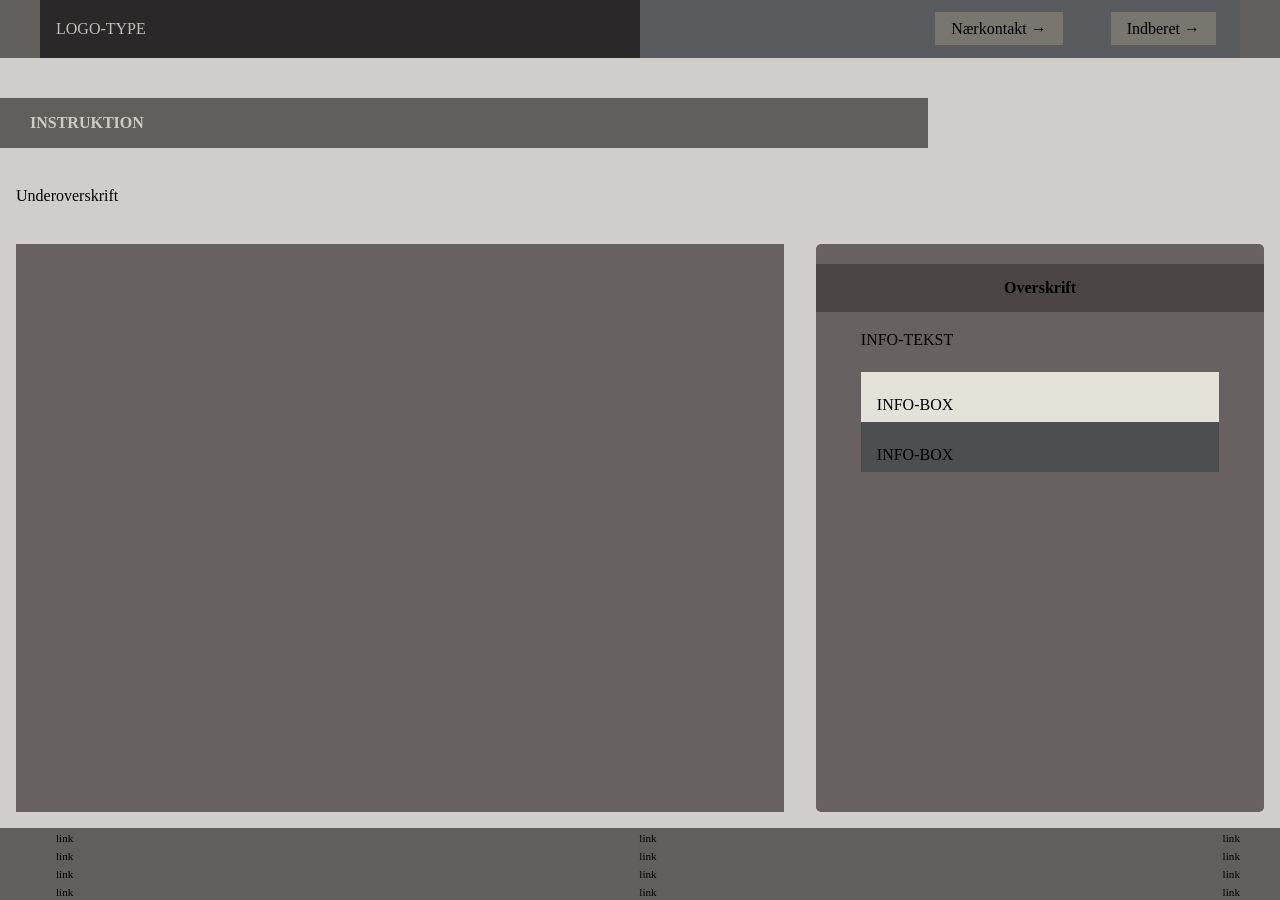
==== instruction.html @ 982ef35c "Initialize project" ====
<!DOCTYPE html>
<html lang="da">

<head>
  <meta charset="UTF-8">
  <meta name="viewport" content="width=device-width, initial-scale=1.0">
  <link rel="stylesheet" href="css/custom.css">
  <link rel="stylesheet" href="css/fonts.css">
  <link rel="stylesheet" href="css/general.css">
  <link rel="stylesheet" href="css/layout.css">
  <link rel="stylesheet" href="css/burger.css">
  <link rel="stylesheet" href="css/cards.css">
  <link rel="stylesheet" href="css/infographic.css">
  <link rel="icon" type="image/png" href="img/fav.png">
  <title>Emergency Site</title>
</head>

<body id="instruction">
  <header>
    <nav>
      <div id="logotype-wrapper" class="logo">
        <a href="index.html"> LOGO-TYPE </a>
      </div>
      <ul class="menu">
        <li><a class="menuItem" href="instruction.html">Nærkontakt </a></li>
        <li><a class="menuItem" href="register.html">Indberet</a></li>
      </ul>
      <button class="burger">
        <span class="line"></span>
        <span class="line"></span>
        <span class="line"></span>
      </button>
    </nav>
  </header>

  <main>
    <h1>INSTRUKTION</h1>
    <p>Underoverskrift</p>
    <section class="info-graphic"></section>
    <section class="info-text">
      <h2>Overskrift</h2>
      <article>
        <p class="placeholder">INFO-TEKST</p>
      </article>
      <aside id="efficiency" class="info-box">INFO-BOX</aside>
      <aside id="requirement" class="info-box">INFO-BOX</aside>
    </section>
  </main>

  <footer>
    <nav>
      <ul>
        <li><a href="#">link</a></li>
        <li><a href="#">link</a></li>
        <li><a href="#">link</a></li>
        <li><a href="#">link</a></li>
      </ul>
      <ul>
        <li><a href="#">link</a></li>
        <li><a href="#">link</a></li>
        <li><a href="#">link</a></li>
        <li><a href="#">link</a></li>
      </ul>
      <ul>
        <li><a href="#">link</a></li>
        <li><a href="#">link</a></li>
        <li><a href="#">link</a></li>
        <li><a href="#">link</a></li>
      </ul>
    </nav>
  </footer>
</body>

</html>
---- css/custom.css ----
:root {
  /* Background color */
  --color-bg: #cfceca;

  /* Header background color */
  --color-head-bg: #625e5c;

  /* Logotype */
  --color-logotype-bg: #2a2828;
  --color-text-logotype: #c1bfb8;
  --font-logotype-size: 1rem;

  /* Global menu */
  --color-menu-bg: #5a5b5e;
  /* Links */
  --color-link-bg: #78766e;
  --color-link-hover: #fff;
  --color-link-active: #99958f;
  --border-radius-links: 1px;

  /* Headlines (size)*/
  --font-h1-size: 1rem;
  --font-h2-size: 1rem;
  --font-h3-size: 1rem;

  --headline2-size: 1rem;
  --headline3-size: 1rem;
  --font-sub1-size: 1rem;

  /* Headlines (color) */
  --color-headline-bg: #4b4545;

  /* Tekst */
  --color-text: #000;
  --color-text-inverted: #cdccc4;

  /* Andet tekst */
  --followup-text-size: 1rem;

  /*  Margins */
  --margin-head-bottom: 5px;

  /* Borders */
  --border-radius: 5px;

  /* Cards */
  --color-card-bg: #e3e1d8;
  --color-card-bg-inverted: #4d4e4f;
  --color-cta-card-bg: #847f7e;
  --color-cta-card-bg-inverted: #c0bfb9;

  /* Fonts & font weights*/
  --font-family-sans: ui-sans-serif;
  --font-weight-bold: 700;
  --font-weight-medium: 500;
  --font-weight-regular: 300;
  --font-weight-light: 200;

  /* Infographics background colors*/
  --color-info-bg: #676161;
}
---- css/fonts.css ----
@font-face {
  font-family: "Rubik";
  src: url("../fonts/Rubik-VariableFont_wght.woff2") format("woff2-variations"),
    url("/fonts/Rubik-Regular.woff") format("woff");
  font-weight: 200 700;
  font-style: normal;
}
---- css/general.css ----
* {
  margin: 0;
  padding: 0;
  box-sizing: border-box;
}
body {
  font-family: var(--font-family-sans);
  color: var(--color-text);
  background-color: var(--color-bg);
}
header {
  height: min-content;
  background-color: var(--color-head-bg);
}
#main-disclamer {
  height: 225px;
  background-color: var(--color-head-bg);
  display: flex;
  justify-content: flex-start;
  align-items: center;
  padding-left: 2rem;
  padding-bottom: 2%;
  margin-bottom: var(--margin-head-bottom);
}
#main-disclamer-content {
  display: flex;
  column-gap: 1rem;
}
main section {
  padding: 20px;
  border-radius: var(--border-radius);
}
h1 {
  font-size: var(--font-h1-size);
  font-weight: var(--font-weight-bold);
  color: var(--color-text-inverted);
  margin: 5px 0;
  line-height: 1.3rem;
  text-align: left;
}

#instruction h1,
#register h1 {
  margin: 40px 0 20px 0;
  padding: 15px 30px;
  background-color: var(--color-head-bg);
  font-size: var(--font-h2-size);
}
#instruction p {
  grid-column: 1/-1;
  margin-bottom: 20px;
  font-size: var(--font-h2-size);
  line-height: 1.5rem;
}
.sub {
  font-size: var(--font-sub1-size);
  font-weight: var(--font-weight-light);
  color: var(--color-text-inverted);
}
h2 {
  font-size: var(--headline2-size);
}
h3 {
  font-size: var(--headline3-size);
}
main > h1 {
  width: calc(80% - 6rem);
}
/* NAVIGATION STRUCTURES */
header > nav {
  height: 100%;
  background-color: var(--color-menu-bg);
}
nav ul {
  list-style: none;
}
a {
  font-family: var(--font-family-sans);
}
nav a {
  text-decoration: none;
  color: var(--color-text);
}
/* Måske skal du lave en ny regel for logotype-wrapper, når du har lavet din logotype */
#logotype-wrapper {
  background-color: var(--color-logotype-bg);
  display: flex;
  justify-content: flex-start;
  align-items: center;
  height: 3.6rem;
}
#logotype-wrapper > a {
  color: var(--color-text-logotype);
  font-size: var(--font-logotype-size);
  font-weight: var(--font-weight-medium);
  width: max-content;
  margin-left: 1rem;
}
/* Global menu */
header nav li a {
  margin: 1.5rem;
  background-color: var(--color-link-bg);
  color: var(--color-text);
  font-size: var(--followup-text-size);
  padding: 0.5rem 1rem;
  border-radius: var(--border-radius-links);
}
/* Pilen efter menu-tekst */
header > nav li > a:after {
  content: " \2192";
}
/* Global menu hover effekt - Lav den om til det, du synes */
nav a:hover {
  background-color: var(--color-link-hover);
}
nav a:active {
  background-color: var(--color-link-active);
}

/* FOOTER */
footer {
  background-color: var(--color-head-bg);
}

footer a {
  font-size: 0.7rem;
}
---- css/layout.css ----
/* LAYOUT FOR MAIN CONTENT */
body {
  display: grid;
  grid-template-rows: auto 1fr auto;
  min-height: 100vh;
  margin: 0 auto;
}
main {
  display: grid;
  row-gap: 1rem;
}
main > *:not(:first-child) {
  margin: 0 1rem;
}
main {
  grid-template-rows: min-content min-content 1fr min-content;
}
#instruction main {
  grid-template-rows: min-content min-content min-content 1fr min-content;
}
/* LAYOUT FOR HEADER AND FOOTER */
footer {
  display: grid;
  grid-template-columns: 1fr minmax(300px, 1200px) 1fr;
}

header {
  grid-row: 1;
  display: grid;
  grid-template-columns: 1fr minmax(300px, 1200px) 1fr;
}
header nav,
footer nav {
  grid-column: 2 / 3;
  display: flex;
  justify-content: space-between;
  align-items: center;
}
header nav > * {
  flex: 1;
}
nav ul {
  display: flex;
  justify-content: flex-end;
  align-items: center;
}
header ul {
  height: 100%;
  width: clamp(175px, 50%, 300px);
}
footer ul {
  flex-direction: column;
  padding-left: 1rem;
}

/* LAYOUT FOR SECTIONS */

@media (width > 600px) {
  #instruction > main,
  #register > main {
    grid-template-columns: 5fr 3fr;
    grid-template-rows: auto auto 1fr auto;
  }

  .qr {
    order: 1;
  }

  h1 {
    grid-column: 1 / -1;
  }
}
---- css/burger.css ----
.burger {
  width: 30px;
  height: 20px;
  cursor: pointer;
}

.burger .line {
  display: block;
  width: 100%;
  height: 2px;
  background-color: #333333;
  margin-bottom: 5px;
  transition: 0.2s linear;
}
.burger {
  display: none;
}
@media screen and (width < 800px) {
  .menu {
    /* display: none; */
  }
  .logo {
    flex: 0 0 50vw;
  }
  .burger {
    /* display: block; */
    background-color: transparent;
    border: 0;
    flex: 0 0 auto;
    margin: 0 20px;
  }
  .burger.active .line:nth-child(1) {
    transform: rotate(45deg) translate(5px, 5px);
    transition: 0.2s linear;
  }
  .burger.active .line:nth-child(2) {
    opacity: 0;
    transition: 0.15s linear;
  }
  .burger.active .line:nth-child(3) {
    transform: rotate(-45deg) translate(5px, -5px);
    transition: 0.2s linear;
  }
  nav.active .menu {
    display: block;
    background-color: var(--color-menu-bg);
    position: absolute;
    top: 3.6rem;
    right: 0;
    width: clamp(200px, 50vw, 400px);
    z-index: 1;
    opacity: 0.8;
  }
  header > nav li > a:after {
    content: "";
  }
  nav.active .menu li {
    margin: 40px 20px;
    text-align: right;
  }
  nav.active .menu a {
    font-size: 24px;
  }
  section p {
    color: var(--color-card-bg);
  }
}
---- css/infographic.css ----
#head-txt {
  fill: rgb(54, 54, 54);
}
.info-graphic,
.info-text {
  background-color: var(--color-info-bg);
  padding: 20px 0;
}
.info-graphic {
  border-radius: 0;
  margin: 60px auto 80px auto;
}
.info-text h2 {
  line-height: 3rem;
  text-align: center;
  background-color: var(--color-headline-bg);
  color: var(--color-text);
  margin-bottom: 1rem;
}
.info-text h3 {
  font-size: 0.8rem;
  line-height: 0.8rem;
  font-weight: 600;
  margin: 0;
  padding: 0;
}
.info-text > *:not(:first-child) {
  margin: 0 clamp(1rem, 10%, 7rem);
}
.info-text p {
  font-size: 0.8rem;
  line-height: 1.3;
  margin: 0 0 1.2rem 0;
  padding: 0;
}
.info-box {
  padding: 1.5rem 1rem 0.5rem 1rem;
  background-color: var(--color-card-bg);
}
.info-box:nth-of-type(2n) {
  background-color: var(--color-card-bg-inverted);
}
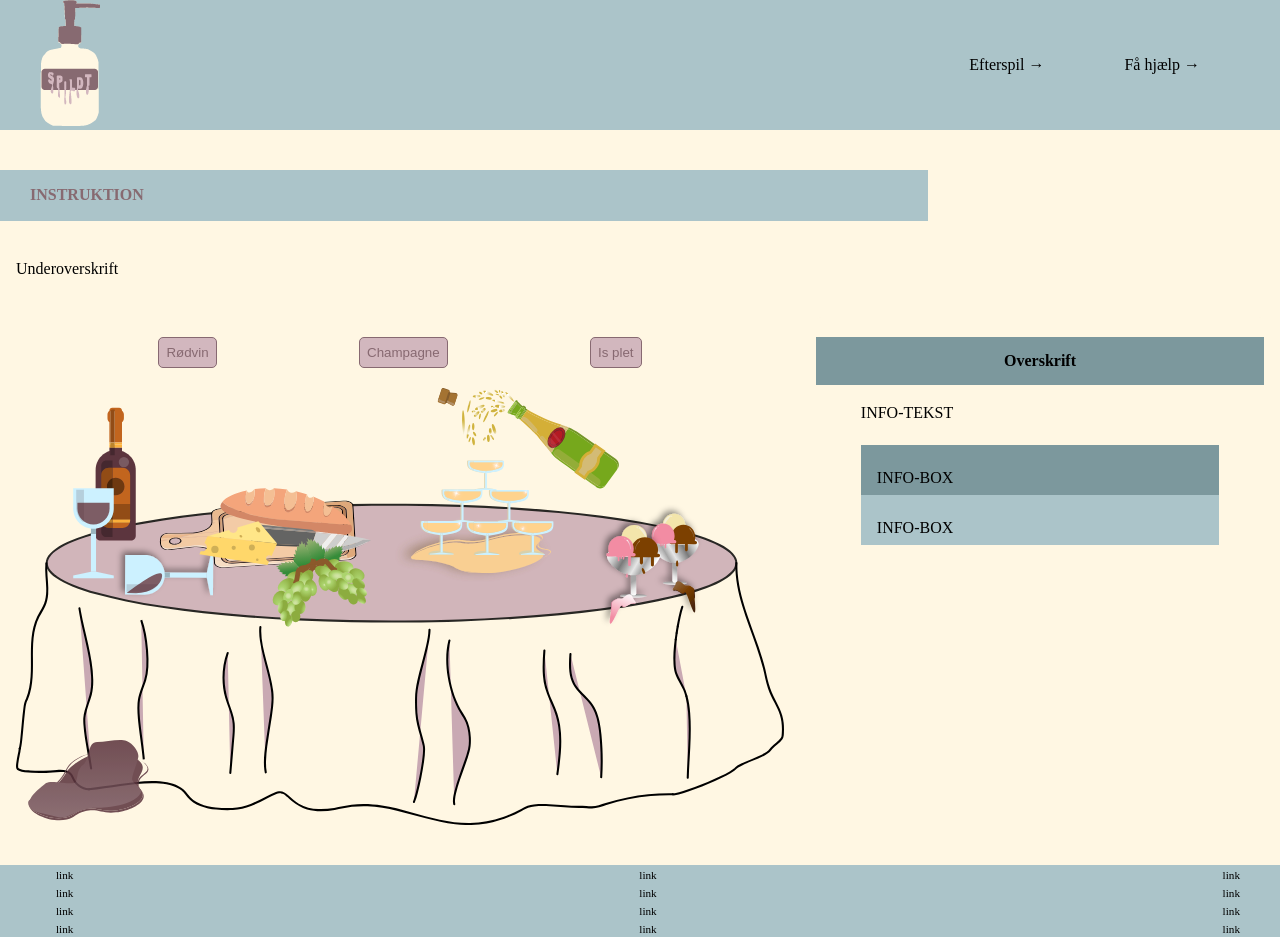
==== commit 2a3ed1ac: "first deploy" ====
--- a/instruction.html
+++ b/instruction.html
@@ -11,19 +11,20 @@
   <link rel="stylesheet" href="css/burger.css">
   <link rel="stylesheet" href="css/cards.css">
   <link rel="stylesheet" href="css/infographic.css">
-  <link rel="icon" type="image/png" href="img/fav.png">
+  <link rel="icon" type="image/png" href="SVG/logo/Asset 30.svg">
   <title>Emergency Site</title>
 </head>
 
 <body id="instruction">
   <header>
     <nav>
-      <div id="logotype-wrapper" class="logo">
-        <a href="index.html"> LOGO-TYPE </a>
+      <div class="logo">
+        <a href="index.html"><img src="SVG/logo/Asset 19.png" alt="logo">
+        </a>
       </div>
       <ul class="menu">
-        <li><a class="menuItem" href="instruction.html">Nærkontakt </a></li>
-        <li><a class="menuItem" href="register.html">Indberet</a></li>
+        <li><a class="menuItem" href="instruction.html">Efterspil </a></li>
+        <li><a class="menuItem" href="register.html">Få hjælp</a></li>
       </ul>
       <button class="burger">
         <span class="line"></span>
@@ -36,7 +37,2884 @@
   <main>
     <h1>INSTRUKTION</h1>
     <p>Underoverskrift</p>
-    <section class="info-graphic"></section>
+    <section class="info-graphic">
+      <div class="buttons-wrapper">
+        <button id="btn_rodvin">Rødvin</button>
+        <button id="btn_champagne">Champagne</button> <button id="btn_is">Is plet</button>
+      </div>
+      <!-- SVG --> <svg xmlns="http://www.w3.org/2000/svg" xmlns:xlink="http://www.w3.org/1999/xlink"
+        viewBox="0 0 1114.34 634.16">
+        <defs>
+          <style>
+            .cls-1,
+            .cls-2,
+            .cls-3,
+            .cls-4 {
+              fill: none;
+            }
+
+            .cls-5 {
+              mask: url(#mask);
+            }
+
+            .cls-6 {
+              filter: url(#luminosity-invert);
+            }
+
+            .cls-7,
+            .cls-8 {
+              fill: #d3bb76;
+            }
+
+            .cls-9 {
+              fill: #e2b790;
+            }
+
+            .cls-10 {
+              filter: url(#drop-shadow-3);
+            }
+
+            .cls-11 {
+              filter: url(#drop-shadow-2);
+            }
+
+            .cls-12 {
+              filter: url(#drop-shadow-4);
+            }
+
+            .cls-13 {
+              fill: #99b5bf;
+            }
+
+            .cls-14 {
+              fill: #e9bc92;
+            }
+
+            .cls-15,
+            .cls-16 {
+              fill: #d8d0ab;
+            }
+
+            .cls-17 {
+              fill: #d4af37;
+            }
+
+            .cls-18 {
+              filter: url(#luminosity-invert-5);
+            }
+
+            .cls-19 {
+              filter: url(#luminosity-invert-6);
+            }
+
+            .cls-20 {
+              filter: url(#luminosity-invert-2);
+            }
+
+            .cls-21 {
+              filter: url(#luminosity-invert-4);
+            }
+
+            .cls-22 {
+              filter: url(#luminosity-invert-3);
+            }
+
+            .cls-23 {
+              fill: #c6946c;
+            }
+
+            .cls-24 {
+              fill: #dfa779;
+            }
+
+            .cls-25 {
+              fill: url(#radial-gradient-7);
+            }
+
+            .cls-26 {
+              fill: url(#radial-gradient-6);
+            }
+
+            .cls-27 {
+              fill: url(#radial-gradient-5);
+            }
+
+            .cls-28 {
+              fill: url(#radial-gradient-4);
+            }
+
+            .cls-29 {
+              fill: url(#radial-gradient-9);
+            }
+
+            .cls-30 {
+              fill: url(#radial-gradient-8);
+            }
+
+            .cls-31 {
+              fill: url(#radial-gradient-3);
+            }
+
+            .cls-32 {
+              fill: url(#radial-gradient-2);
+            }
+
+            .cls-33 {
+              filter: url(#drop-shadow-1);
+            }
+
+            .cls-33,
+            .cls-34 {
+              opacity: .88;
+            }
+
+            .cls-35 {
+              fill: #f2caa3;
+            }
+
+            .cls-36 {
+              fill: #bc842c;
+            }
+
+            .cls-37 {
+              fill: url(#linear-gradient-8);
+            }
+
+            .cls-38 {
+              fill: url(#linear-gradient-7);
+            }
+
+            .cls-39 {
+              fill: url(#linear-gradient-5);
+            }
+
+            .cls-40 {
+              fill: url(#linear-gradient-6);
+            }
+
+            .cls-41 {
+              fill: url(#linear-gradient-9);
+            }
+
+            .cls-42 {
+              fill: url(#linear-gradient-4);
+            }
+
+            .cls-43 {
+              fill: url(#linear-gradient-3);
+            }
+
+            .cls-44 {
+              fill: url(#linear-gradient-2);
+            }
+
+            .cls-45 {
+              fill: #eabb91;
+            }
+
+            .cls-46 {
+              fill: #b47d54;
+            }
+
+            .cls-47 {
+              fill: #ffe688;
+            }
+
+            .cls-48 {
+              fill: #76a81c;
+            }
+
+            .cls-49 {
+              fill: #eab98f;
+            }
+
+            .cls-16,
+            .cls-50 {
+              opacity: .76;
+            }
+
+            .cls-51 {
+              fill: url(#radial-gradient);
+            }
+
+            .cls-52 {
+              fill: #d38766;
+            }
+
+            .cls-53 {
+              fill: url(#linear-gradient);
+            }
+
+            .cls-54 {
+              fill: #b98761;
+            }
+
+            .cls-55 {
+              fill: #f7ddc3;
+            }
+
+            .cls-56 {
+              fill: #e2b78f;
+            }
+
+            .cls-57 {
+              fill: #090200;
+            }
+
+            .cls-50 {
+              fill: #fff;
+            }
+
+            .cls-58 {
+              fill: #f2f2f2;
+              opacity: .2;
+            }
+
+            .cls-59 {
+              fill: #739627;
+            }
+
+            .cls-60 {
+              fill: #353534;
+            }
+
+            .cls-61 {
+              fill: #f7dcc4;
+            }
+
+            .cls-62 {
+              fill: #924c16;
+            }
+
+            .cls-63 {
+              fill: #4d4d4c;
+            }
+
+            .cls-64 {
+              fill: #e8b98e;
+            }
+
+            .cls-65 {
+              isolation: isolate;
+            }
+
+            .cls-66 {
+              mask: url(#mask-2);
+            }
+
+            .cls-67 {
+              mask: url(#mask-3);
+            }
+
+            .cls-68 {
+              mask: url(#mask-4);
+            }
+
+            .cls-69 {
+              mask: url(#mask-5);
+            }
+
+            .cls-70 {
+              mask: url(#mask-1);
+            }
+
+            .cls-71 {
+              opacity: .22;
+            }
+
+            .cls-71,
+            .cls-72 {
+              fill: #ffd38d;
+            }
+
+            .cls-8 {
+              stroke: #d4af37;
+              stroke-width: 4px;
+            }
+
+            .cls-8,
+            .cls-2,
+            .cls-3,
+            .cls-73,
+            .cls-74,
+            .cls-4 {
+              stroke-miterlimit: 10;
+            }
+
+            .cls-75 {
+              fill: #060201;
+            }
+
+            .cls-76 {
+              fill: #f3e5ab;
+            }
+
+            .cls-77 {
+              fill: #fbe8d2;
+            }
+
+            .cls-78 {
+              fill: #fbead6;
+            }
+
+            .cls-2 {
+              stroke: #8b5a2b;
+              stroke-width: 7px;
+            }
+
+            .cls-79 {
+              fill: #0a0200;
+            }
+
+            .cls-80 {
+              fill: #cfcfce;
+            }
+
+            .cls-81 {
+              fill: #f28ca3;
+            }
+
+            .cls-82 {
+              fill: #898988;
+            }
+
+            .cls-83 {
+              fill: url(#radial-gradient-16);
+            }
+
+            .cls-84 {
+              fill: url(#radial-gradient-12);
+            }
+
+            .cls-85 {
+              fill: url(#radial-gradient-14);
+            }
+
+            .cls-86 {
+              fill: url(#radial-gradient-13);
+            }
+
+            .cls-87 {
+              fill: url(#radial-gradient-10);
+            }
+
+            .cls-88 {
+              fill: url(#radial-gradient-17);
+            }
+
+            .cls-89 {
+              fill: url(#radial-gradient-19);
+            }
+
+            .cls-90 {
+              fill: url(#radial-gradient-11);
+            }
+
+            .cls-91 {
+              fill: url(#radial-gradient-18);
+            }
+
+            .cls-92 {
+              fill: url(#radial-gradient-15);
+            }
+
+            .cls-93 {
+              fill: url(#radial-gradient-48);
+            }
+
+            .cls-94 {
+              fill: url(#radial-gradient-47);
+            }
+
+            .cls-95 {
+              fill: url(#radial-gradient-56);
+            }
+
+            .cls-96 {
+              fill: url(#radial-gradient-58);
+            }
+
+            .cls-97 {
+              fill: url(#radial-gradient-57);
+            }
+
+            .cls-98 {
+              fill: url(#radial-gradient-44);
+            }
+
+            .cls-99 {
+              fill: url(#radial-gradient-43);
+            }
+
+            .cls-100 {
+              fill: url(#radial-gradient-49);
+            }
+
+            .cls-101 {
+              fill: url(#radial-gradient-42);
+            }
+
+            .cls-102 {
+              fill: url(#radial-gradient-40);
+            }
+
+            .cls-103 {
+              fill: url(#radial-gradient-41);
+            }
+
+            .cls-104 {
+              fill: url(#radial-gradient-46);
+            }
+
+            .cls-105 {
+              fill: url(#radial-gradient-45);
+            }
+
+            .cls-106 {
+              fill: url(#radial-gradient-25);
+            }
+
+            .cls-107 {
+              fill: url(#radial-gradient-54);
+            }
+
+            .cls-108 {
+              fill: url(#radial-gradient-59);
+            }
+
+            .cls-109 {
+              fill: url(#radial-gradient-53);
+            }
+
+            .cls-110 {
+              fill: url(#radial-gradient-52);
+            }
+
+            .cls-111 {
+              fill: url(#radial-gradient-51);
+            }
+
+            .cls-112 {
+              fill: url(#radial-gradient-50);
+            }
+
+            .cls-113 {
+              fill: url(#radial-gradient-55);
+            }
+
+            .cls-114 {
+              fill: url(#radial-gradient-35);
+            }
+
+            .cls-115 {
+              fill: url(#radial-gradient-34);
+            }
+
+            .cls-116 {
+              fill: url(#radial-gradient-22);
+            }
+
+            .cls-117 {
+              fill: url(#radial-gradient-28);
+            }
+
+            .cls-118 {
+              fill: url(#radial-gradient-23);
+            }
+
+            .cls-119 {
+              fill: url(#radial-gradient-20);
+            }
+
+            .cls-120 {
+              fill: url(#radial-gradient-24);
+            }
+
+            .cls-121 {
+              fill: url(#radial-gradient-26);
+            }
+
+            .cls-122 {
+              fill: url(#radial-gradient-29);
+            }
+
+            .cls-123 {
+              fill: url(#radial-gradient-27);
+            }
+
+            .cls-124 {
+              fill: url(#radial-gradient-21);
+            }
+
+            .cls-125 {
+              fill: url(#radial-gradient-39);
+            }
+
+            .cls-126 {
+              fill: url(#radial-gradient-38);
+            }
+
+            .cls-127 {
+              fill: url(#radial-gradient-33);
+            }
+
+            .cls-128 {
+              fill: url(#radial-gradient-32);
+            }
+
+            .cls-129 {
+              fill: url(#radial-gradient-31);
+            }
+
+            .cls-130 {
+              fill: url(#radial-gradient-30);
+            }
+
+            .cls-131 {
+              fill: url(#radial-gradient-37);
+            }
+
+            .cls-132 {
+              fill: url(#radial-gradient-36);
+            }
+
+            .cls-133 {
+              fill: url(#radial-gradient-62);
+            }
+
+            .cls-134 {
+              fill: url(#radial-gradient-64);
+            }
+
+            .cls-135 {
+              fill: url(#radial-gradient-65);
+            }
+
+            .cls-136 {
+              fill: url(#radial-gradient-63);
+            }
+
+            .cls-137 {
+              fill: url(#radial-gradient-61);
+            }
+
+            .cls-138 {
+              fill: url(#radial-gradient-60);
+            }
+
+            .cls-139 {
+              fill: #e9ba8f;
+            }
+
+            .cls-140 {
+              fill: #5c353e;
+            }
+
+            .cls-141 {
+              fill: #c2651e;
+            }
+
+            .cls-142 {
+              fill: #070302;
+            }
+
+            .cls-143 {
+              fill: #b28f66;
+            }
+
+            .cls-144 {
+              fill: #6e3910;
+            }
+
+            .cls-145 {
+              fill: #cececd;
+            }
+
+            .cls-146 {
+              fill: #ffd76a;
+            }
+
+            .cls-147 {
+              fill: #8ebf25;
+            }
+
+            .cls-148 {
+              fill: url(#linear-gradient-10);
+            }
+
+            .cls-149 {
+              fill: url(#linear-gradient-11);
+            }
+
+            .cls-150 {
+              fill: url(#linear-gradient-12);
+            }
+
+            .cls-151 {
+              fill: url(#linear-gradient-13);
+            }
+
+            .cls-152 {
+              fill: url(#linear-gradient-19);
+            }
+
+            .cls-153 {
+              fill: url(#linear-gradient-14);
+            }
+
+            .cls-154 {
+              fill: url(#linear-gradient-21);
+            }
+
+            .cls-155 {
+              fill: url(#linear-gradient-20);
+            }
+
+            .cls-156 {
+              fill: url(#linear-gradient-22);
+            }
+
+            .cls-157 {
+              fill: url(#linear-gradient-23);
+            }
+
+            .cls-158 {
+              fill: url(#linear-gradient-28);
+            }
+
+            .cls-159 {
+              fill: url(#linear-gradient-25);
+            }
+
+            .cls-160 {
+              fill: url(#linear-gradient-32);
+            }
+
+            .cls-161 {
+              fill: url(#linear-gradient-31);
+            }
+
+            .cls-162 {
+              fill: url(#linear-gradient-33);
+            }
+
+            .cls-163 {
+              fill: url(#linear-gradient-30);
+            }
+
+            .cls-164 {
+              fill: url(#linear-gradient-15);
+            }
+
+            .cls-165 {
+              fill: url(#linear-gradient-16);
+            }
+
+            .cls-166 {
+              fill: url(#linear-gradient-17);
+            }
+
+            .cls-167 {
+              fill: url(#linear-gradient-18);
+            }
+
+            .cls-168 {
+              fill: url(#linear-gradient-35);
+            }
+
+            .cls-169 {
+              fill: url(#linear-gradient-34);
+            }
+
+            .cls-170 {
+              fill: url(#linear-gradient-27);
+            }
+
+            .cls-171 {
+              fill: url(#linear-gradient-24);
+            }
+
+            .cls-172 {
+              fill: url(#linear-gradient-26);
+            }
+
+            .cls-173 {
+              fill: url(#linear-gradient-29);
+            }
+
+            .cls-174 {
+              fill: #dfa97b;
+            }
+
+            .cls-175 {
+              fill: #e6e5e4;
+            }
+
+            .cls-176 {
+              fill: #797978;
+            }
+
+            .cls-177 {
+              opacity: .84;
+            }
+
+            .cls-178 {
+              opacity: .81;
+            }
+
+            .cls-179 {
+              opacity: .68;
+            }
+
+            .cls-180 {
+              opacity: .17;
+            }
+
+            .cls-181 {
+              opacity: .31;
+            }
+
+            .cls-182 {
+              fill: #bfa150;
+            }
+
+            .cls-183 {
+              opacity: .37;
+            }
+
+            .cls-183,
+            .cls-184 {
+              fill: #cc505c;
+            }
+
+            .cls-184 {
+              opacity: .35;
+            }
+
+            .cls-185 {
+              fill: #646463;
+            }
+
+            .cls-186 {
+              fill: #a47332;
+            }
+
+            .cls-187 {
+              fill: #f4a57b;
+            }
+
+            .cls-188 {
+              fill: #f2cca5;
+            }
+
+            .cls-189 {
+              fill: #845c2c;
+            }
+
+            .cls-190 {
+              fill: #5e3740;
+            }
+
+            .cls-191 {
+              fill: #bd885f;
+            }
+
+            .cls-192 {
+              fill: #e2b68b;
+            }
+
+            .cls-193 {
+              fill: #f7dcc3;
+            }
+
+            .cls-194 {
+              fill: #91908f;
+            }
+
+            .cls-195 {
+              fill: #fbb03b;
+            }
+
+            .cls-196 {
+              fill: #d37d97;
+            }
+
+            .cls-197 {
+              fill: #7d5d65;
+            }
+
+            .cls-3 {
+              stroke: url(#New_Gradient_Swatch_3-2);
+            }
+
+            .cls-73 {
+              stroke: #000;
+              stroke-width: 3px;
+            }
+
+            .cls-73,
+            .cls-198 {
+              fill: #c9a9b3;
+            }
+
+            .cls-74 {
+              fill: #b31b23;
+              stroke: #63272f;
+            }
+
+            .cls-199 {
+              fill: #42210b;
+            }
+
+            .cls-200 {
+              fill: #efefee;
+            }
+
+            .cls-201 {
+              fill: #f7dec6;
+            }
+
+            .cls-202 {
+              fill: #49260b;
+            }
+
+            .cls-203 {
+              fill: #7b3f00;
+            }
+
+            .cls-204 {
+              fill: #eab88c;
+            }
+
+            .cls-205 {
+              fill: #ccf1ff;
+            }
+
+            .cls-206 {
+              fill: #f3cba6;
+            }
+
+            .cls-207 {
+              fill: #45282f;
+            }
+
+            .cls-208 {
+              fill: #f4bf94;
+            }
+
+            .cls-209 {
+              fill: #f6dcc4;
+            }
+
+            .cls-210 {
+              fill: #b2b2b2;
+            }
+
+            .cls-211 {
+              mix-blend-mode: darken;
+              opacity: .75;
+            }
+
+            .cls-4 {
+              stroke: url(#New_Gradient_Swatch_3);
+            }
+
+            .cls-212 {
+              fill: #ebc198;
+            }
+
+            .cls-213 {
+              fill: #d4a67e;
+            }
+          </style>
+          <filter id="drop-shadow-1" x="538.44" y="182.86" width="253" height="107" filterUnits="userSpaceOnUse">
+            <feOffset dx="-10" dy="-3" />
+            <feGaussianBlur result="blur" stdDeviation="8" />
+            <feFlood flood-color="#7c6139" flood-opacity=".62" />
+            <feComposite in2="blur" operator="in" />
+            <feComposite in="SourceGraphic" />
+          </filter>
+          <radialGradient id="radial-gradient" cx="-2218.16" cy="1547.07" fx="-2218.16" fy="1539.52" r="8.37"
+            gradientTransform="translate(-854.06 -1441.33) rotate(-120.8) scale(.87 .37) skewX(-3.98)"
+            gradientUnits="userSpaceOnUse">
+            <stop offset=".13" stop-color="#fff" />
+            <stop offset="1" stop-color="#c4a214" stop-opacity=".8" />
+          </radialGradient>
+          <radialGradient id="radial-gradient-2" cx="-353.4" cy="6275.63" fx="-353.4" fy="6268.08" r="8.37"
+            gradientTransform="translate(-64.08 -1190.95) rotate(-37.06) scale(1.14 .22) skewX(2.16)"
+            xlink:href="#radial-gradient" />
+          <radialGradient id="radial-gradient-3" cx="-1360.66" cy="1973.76" fx="-1360.66" fy="1966.21" r="8.37"
+            gradientTransform="translate(-406.52 -1866.51) rotate(-93.88) scale(1.39 .48) skewX(-1.21)"
+            xlink:href="#radial-gradient" />
+          <radialGradient id="radial-gradient-4" cx="-1178.72" cy="3282.84" fx="-1178.72" fy="3275.29" r="8.37"
+            gradientTransform="translate(2326.97 -1211.87) rotate(1.38) scale(1.39 .39) skewX(.32)"
+            xlink:href="#radial-gradient" />
+          <radialGradient id="radial-gradient-5" cx="-801.73" cy="1739.26" fx="-801.73" fy="1731.7" r="8.37"
+            gradientTransform="translate(288.83 -1502.66) rotate(-57.42) scale(1.53 .66) skewX(3.6)"
+            xlink:href="#radial-gradient" />
+          <radialGradient id="radial-gradient-6" cx="-1430.77" cy="-6605.15" fx="-1430.77" fy="-6612.7" r="8.37"
+            gradientTransform="translate(-1496.39 4.2) rotate(119.61) scale(1.28 .29) skewX(-5.55)"
+            xlink:href="#radial-gradient" />
+          <radialGradient id="radial-gradient-7" cx="-2604.57" cy="-458.14" fx="-2604.57" fy="-465.69" r="8.37"
+            gradientTransform="translate(1010.26 -2240.83) rotate(-85.04) scale(.89 .33) skewX(1.67)"
+            xlink:href="#radial-gradient" />
+          <radialGradient id="radial-gradient-8" cx="-1582.53" cy="-4742.41" fx="-1582.53" fy="-4749.96" r="8.37"
+            gradientTransform="translate(-1897.37 -49.2) rotate(133.17) scale(1.87 .41) skewX(-8.32)"
+            xlink:href="#radial-gradient" />
+          <radialGradient id="radial-gradient-9" cx="-1792.76" cy="-4718.81" fx="-1792.76" fy="-4726.36" r="8.37"
+            gradientTransform="translate(-1869.97 -255.94) rotate(143.55) scale(1.66 .37) skewX(-8.2)"
+            xlink:href="#radial-gradient" />
+          <radialGradient id="radial-gradient-10" cx="-1974.91" cy="-1899.36" fx="-1974.91" fy="-1906.91" r="8.37"
+            gradientTransform="translate(-1755.83 -1154.9) rotate(170.55) scale(1.39 .84) skewX(-12.01)"
+            xlink:href="#radial-gradient" />
+          <radialGradient id="radial-gradient-11" cx="-1740.38" cy="-2024.59" fx="-1740.38" fy="-2032.15" r="8.37"
+            gradientTransform="translate(-1998.94 -1291.84) rotate(146.35) scale(1.73 1.28) skewX(-23.88)"
+            xlink:href="#radial-gradient" />
+          <radialGradient id="radial-gradient-12" cx="-1415.8" cy="6074.09" fx="-1415.8" fy="6066.54" r="8.37"
+            gradientTransform="translate(1567.95 -1412.1) rotate(-.74) scale(.62 .23) skewX(-.26)"
+            xlink:href="#radial-gradient" />
+          <radialGradient id="radial-gradient-13" cx="1182.51" cy="5187.95" fx="1182.51" fy="5180.39" r="8.37"
+            gradientTransform="translate(-179.82 -777.47) rotate(-.28) scale(.74 .15) skewX(-.04)"
+            xlink:href="#radial-gradient" />
+          <radialGradient id="radial-gradient-14" cx="-540.83" cy="4797.56" fx="-540.83" fy="4790" r="8.37"
+            gradientTransform="translate(1241.1 -1405.44) rotate(-1.67) scale(1.02 .29) skewX(-.41)"
+            xlink:href="#radial-gradient" />
+          <radialGradient id="radial-gradient-15" cx="-213.58" cy="5990.7" fx="-213.58" fy="5983.15" r="8.37"
+            gradientTransform="translate(910.59 -1395.52) rotate(-1.84) scale(1.02 .23) skewX(-.33)"
+            xlink:href="#radial-gradient" />
+          <radialGradient id="radial-gradient-16" cx="259.77" cy="2290.2" fx="259.77" fy="2282.65" r="8.37"
+            gradientTransform="translate(427.2 -946) rotate(-1.07) scale(1.07 .42) skewX(-.38)"
+            xlink:href="#radial-gradient" />
+          <radialGradient id="radial-gradient-17" cx="-2329.07" cy="-2222.08" fx="-2329.07" fy="-2229.63" r="8.37"
+            gradientTransform="translate(1473.63 -2134.07) rotate(-90) scale(.93 .36)" xlink:href="#radial-gradient" />
+          <radialGradient id="radial-gradient-18" cx="-1583" cy="4854.87" fx="-1583" fy="4847.32" r="8.37"
+            gradientTransform="translate(-451.64 -1718.6) rotate(-90) scale(1.11 .23)" xlink:href="#radial-gradient" />
+          <radialGradient id="radial-gradient-19" cx="-1699.06" cy="40.8" fx="-1699.06" fy="33.25" r="8.37"
+            gradientTransform="translate(650.23 -2618.86) rotate(-90) scale(1.56 .45)" xlink:href="#radial-gradient" />
+          <radialGradient id="radial-gradient-20" cx="-1701.13" cy="248.62" fx="-1701.13" fy="241.07" r="8.37"
+            gradientTransform="translate(588.92 -2627.32) rotate(-90) scale(1.56 .36)" xlink:href="#radial-gradient" />
+          <radialGradient id="radial-gradient-21" cx="-1501.35" cy="621.72" fx="-1501.35" fy="614.16" r="8.37"
+            gradientTransform="translate(276.53 -2461.2) rotate(-90) scale(1.66 .64)" xlink:href="#radial-gradient" />
+          <radialGradient id="radial-gradient-22" cx="-1475.74" cy="-4872.08" fx="-1475.74" fy="-4879.64" r="8.37"
+            gradientTransform="translate(-687.12 -1683.4) rotate(-180) scale(.93 .36)" xlink:href="#radial-gradient" />
+          <radialGradient id="radial-gradient-23" cx="-2172.39" cy="247.58" fx="-2172.39" fy="240.03" r="8.37"
+            gradientTransform="translate(622.79 -2331.35) rotate(-90) scale(1.11 .23)" xlink:href="#radial-gradient" />
+          <radialGradient id="radial-gradient-24" cx="-1597.88" cy="-2727.1" fx="-1597.88" fy="-2734.66" r="8.37"
+            gradientTransform="translate(-1812.93 -1142.32) rotate(-180) scale(1.56 .45)"
+            xlink:href="#radial-gradient" />
+          <radialGradient id="radial-gradient-25" cx="-1599.95" cy="-3188.81" fx="-1599.95" fy="-3196.37" r="8.37"
+            gradientTransform="translate(-1813.43 -1081.98) rotate(-180) scale(1.56 .36)"
+            xlink:href="#radial-gradient" />
+          <radialGradient id="radial-gradient-26" cx="-1396.85" cy="-2582.78" fx="-1396.85" fy="-2590.33" r="8.37"
+            gradientTransform="translate(-1622.55 -1587.33) rotate(-180) scale(1.66 .64)"
+            xlink:href="#radial-gradient" />
+          <radialGradient id="radial-gradient-27" cx="-2405.15" cy="96.28" fx="-2405.15" fy="88.73" r="8.37"
+            gradientTransform="translate(661.67 -2208.21) rotate(-90) scale(.93 .36)" xlink:href="#radial-gradient" />
+          <radialGradient id="radial-gradient-28" cx="-887.97" cy="6301.23" fx="-887.97" fy="6293.67" r="8.37"
+            gradientTransform="translate(1674.81 -1420.47) scale(1.11 .23)" xlink:href="#radial-gradient" />
+          <radialGradient id="radial-gradient-29" cx="-1450" cy="1706.45" fx="-1450" fy="1698.9" r="8.37"
+            gradientTransform="translate(-66.56 -2234.4) rotate(-90) scale(1.56 .45)" xlink:href="#radial-gradient" />
+          <radialGradient id="radial-gradient-30" cx="-1452.07" cy="2317.17" fx="-1452.07" fy="2309.62" r="8.37"
+            gradientTransform="translate(-126.57 -2237.46) rotate(-90) scale(1.56 .36)" xlink:href="#radial-gradient" />
+          <radialGradient id="radial-gradient-31" cx="-1118.82" cy="1481.21" fx="-1118.82" fy="1473.65" r="8.37"
+            gradientTransform="translate(2557.57 -917.74) scale(1.66 .64)" xlink:href="#radial-gradient" />
+          <radialGradient id="radial-gradient-32" cx="-2241.38" cy="-1540" fx="-2241.38" fy="-1547.56" r="8.37"
+            gradientTransform="translate(1847.58 -2267.07) rotate(-90) scale(1.02 .77)" xlink:href="#radial-gradient" />
+          <radialGradient id="radial-gradient-33" cx="-2338.03" cy="-1092.94" fx="-2338.03" fy="-1100.5" r="8.37"
+            gradientTransform="translate(1526.91 -2351.11) rotate(-90) scale(1.02 .77)" xlink:href="#radial-gradient" />
+          <radialGradient id="radial-gradient-34" cx="-1124.81" cy="1094.33" fx="-1124.81" fy="1086.77" r="8.37"
+            gradientTransform="translate(1926.48 -832.51) scale(1.09 .78)" xlink:href="#radial-gradient" />
+          <radialGradient id="radial-gradient-35" cx="-213.32" cy="1091.86" fx="-213.32" fy="1084.31" r="8.37"
+            gradientTransform="translate(949 -837.69) scale(1.09 .78)" xlink:href="#radial-gradient" />
+          <filter id="drop-shadow-2" x="900.44" y="162.86" width="102" height="175" filterUnits="userSpaceOnUse">
+            <feOffset dx="-4" dy="-4" />
+            <feGaussianBlur result="blur-2" stdDeviation="5" />
+            <feFlood flood-color="#000" flood-opacity=".45" />
+            <feComposite in2="blur-2" operator="in" />
+            <feComposite in="SourceGraphic" />
+          </filter>
+          <linearGradient id="linear-gradient" x1="955.88" y1="287.53" x2="956.05" y2="271.86"
+            gradientUnits="userSpaceOnUse">
+            <stop offset=".18" stop-color="#e6e6e6" />
+            <stop offset=".46" stop-color="#7a7a7a" />
+            <stop offset=".51" stop-color="#fff" />
+          </linearGradient>
+          <linearGradient id="linear-gradient-2" x1="962.58" y1="256.17" x2="949.14" y2="279.46"
+            gradientUnits="userSpaceOnUse">
+            <stop offset=".32" stop-color="#a6a6a6" />
+            <stop offset=".69" stop-color="#e6e6e6" />
+            <stop offset="1" stop-color="#fff" />
+          </linearGradient>
+          <linearGradient id="linear-gradient-3" x1="930.29" y1="244.47" x2="984.1" y2="213.41"
+            gradientUnits="userSpaceOnUse">
+            <stop offset=".03" stop-color="#fff" />
+            <stop offset=".21" stop-color="#a6a6a6" />
+            <stop offset=".36" stop-color="#e6e6e6" />
+            <stop offset=".64" stop-color="#7a7a7a" />
+            <stop offset=".81" stop-color="silver" />
+            <stop offset="1" stop-color="#fff" />
+          </linearGradient>
+          <linearGradient id="linear-gradient-4" x1="939.3" y1="192.2" x2="948.48" y2="192.2"
+            gradientUnits="userSpaceOnUse">
+            <stop offset=".85" stop-color="#f4eed7" />
+            <stop offset="1" stop-color="#fff" />
+          </linearGradient>
+          <linearGradient id="linear-gradient-5" x1="955.83" y1="216.59" x2="955.83" y2="227.84"
+            gradientUnits="userSpaceOnUse">
+            <stop offset="0" stop-color="#000" />
+            <stop offset=".02" stop-color="#040404" />
+            <stop offset=".3" stop-color="#575757" />
+            <stop offset=".55" stop-color="#999" />
+            <stop offset=".75" stop-color="#c9c9c9" />
+            <stop offset=".91" stop-color="#e7e7e7" />
+            <stop offset="1" stop-color="#f2f2f2" />
+          </linearGradient>
+          <linearGradient id="linear-gradient-6" x1="1002.71" y1="208.47" x2="1046.56" y2="233.79"
+            gradientTransform="translate(71.16 -229.8) rotate(18.2)" gradientUnits="userSpaceOnUse">
+            <stop offset=".05" stop-color="#8c6239" />
+            <stop offset=".38" stop-color="#7b3f00" />
+            <stop offset=".92" stop-color="#42210b" />
+          </linearGradient>
+          <linearGradient id="linear-gradient-7" x1="949.09" y1="184.47" x2="951" y2="184.47"
+            xlink:href="#linear-gradient-4" />
+          <linearGradient id="linear-gradient-8" x1="55.39" y1="-1892.53" x2="57.84" y2="-1892.53"
+            gradientTransform="translate(1441.15 -1642.68) rotate(-166.71)" xlink:href="#linear-gradient-4" />
+          <linearGradient id="linear-gradient-9" x1="700.17" y1="233.1" x2="705.32" y2="233.1"
+            gradientTransform="translate(-56.71 120.42) rotate(-9.64) scale(1.39 1.08) skewX(-3.85)"
+            gradientUnits="userSpaceOnUse">
+            <stop offset=".3" stop-color="#eab2c1" />
+            <stop offset="1" stop-color="#fff" />
+          </linearGradient>
+          <linearGradient id="New_Gradient_Swatch_3" data-name="New Gradient Swatch 3" x1="930.5" y1="201.46"
+            x2="932.34" y2="201.14" gradientUnits="userSpaceOnUse">
+            <stop offset=".3" stop-color="#eab2c1" />
+            <stop offset="1" stop-color="#fff" />
+          </linearGradient>
+          <linearGradient id="linear-gradient-10" x1="1303.2" y1="85.81" x2="1313.97" y2="85.81"
+            gradientTransform="translate(-199.59 -362.03) rotate(22.11)" gradientUnits="userSpaceOnUse">
+            <stop offset="0" stop-color="#c69c6d" />
+            <stop offset=".59" stop-color="#8c6239" />
+          </linearGradient>
+          <filter id="drop-shadow-3" x="837.44" y="178.86" width="109" height="175" filterUnits="userSpaceOnUse">
+            <feOffset dx="-4" dy="-4" />
+            <feGaussianBlur result="blur-3" stdDeviation="5" />
+            <feFlood flood-color="#000" flood-opacity=".45" />
+            <feComposite in2="blur-3" operator="in" />
+            <feComposite in="SourceGraphic" />
+          </filter>
+          <linearGradient id="linear-gradient-11" x1="-598.25" y1="306.2" x2="-598.08" y2="290.19"
+            gradientTransform="translate(297.8) rotate(-180) scale(1 -1)" xlink:href="#linear-gradient" />
+          <linearGradient id="linear-gradient-12" x1="-591.32" y1="274.01" x2="-605.24" y2="298.11"
+            gradientTransform="translate(1494.36 572.12) scale(1 -1)" xlink:href="#linear-gradient-2" />
+          <linearGradient id="linear-gradient-13" x1="-626.83" y1="263.26" x2="-567.2" y2="228.84"
+            gradientTransform="translate(297.8) rotate(-180) scale(1 -1)" xlink:href="#linear-gradient-3" />
+          <linearGradient id="linear-gradient-14" x1="-616.75" y1="208.84" x2="-606.51" y2="208.84"
+            gradientTransform="translate(297.8) rotate(-180) scale(1 -1)" xlink:href="#linear-gradient-4" />
+          <linearGradient id="linear-gradient-15" x1="-598.31" y1="233.75" x2="-598.31" y2="245.23"
+            gradientTransform="translate(297.8) rotate(-180) scale(1 -1)" xlink:href="#linear-gradient-5" />
+          <linearGradient id="linear-gradient-16" x1="871.52" y1="335.5" x2="892.53" y2="288.6"
+            gradientUnits="userSpaceOnUse">
+            <stop offset="0" stop-color="#f28ca3" />
+            <stop offset=".84" stop-color="#fff" />
+          </linearGradient>
+          <linearGradient id="linear-gradient-17" x1="-605.83" y1="200.94" x2="-603.7" y2="200.94"
+            gradientTransform="translate(297.8) rotate(-180) scale(1 -1)" xlink:href="#linear-gradient-4" />
+          <linearGradient id="linear-gradient-18" x1="1564.52" y1="-2265.91" x2="1567.27" y2="-2265.91"
+            gradientTransform="translate(-1143.35 -1642.68) rotate(-13.29) scale(1 -1)"
+            xlink:href="#linear-gradient-4" />
+          <linearGradient id="linear-gradient-19" x1="-394.03" y1="14.44" x2="-388.35" y2="14.44"
+            gradientTransform="translate(354.52 120.42) rotate(-170.36) scale(1.39 -1.08) skewX(-3.85)"
+            xlink:href="#linear-gradient-9" />
+          <linearGradient id="New_Gradient_Swatch_3-2" data-name="New Gradient Swatch 3" x1="-586.88" y1="219.07"
+            x2="-585.26" y2="218.8" gradientTransform="translate(297.8) rotate(-180) scale(1 -1)"
+            xlink:href="#New_Gradient_Swatch_3" />
+          <linearGradient id="linear-gradient-20" x1="-158.49" y1="698.79" x2="-146.93" y2="698.79"
+            gradientTransform="translate(497.39 -362.03) rotate(157.89) scale(1 -1)" xlink:href="#linear-gradient-10" />
+          <filter id="drop-shadow-4" x="124.44" y="222.86" width="173" height="130" filterUnits="userSpaceOnUse">
+            <feOffset dx="-4" dy="-4" />
+            <feGaussianBlur result="blur-4" stdDeviation="5" />
+            <feFlood flood-color="#000" flood-opacity=".45" />
+            <feComposite in2="blur-4" operator="in" />
+            <feComposite in="SourceGraphic" />
+          </filter>
+          <linearGradient id="linear-gradient-21" x1="73.72" y1="624.14" x2="73.72" y2="527.66"
+            gradientUnits="userSpaceOnUse">
+            <stop offset="0" stop-color="#7c5c64" />
+            <stop offset="1" stop-color="#5e3740" />
+          </linearGradient>
+          <linearGradient id="linear-gradient-22" x1="181.37" y1="624.14" x2="181.37" y2="527.66"
+            xlink:href="#linear-gradient-21" />
+          <linearGradient id="linear-gradient-23" x1="100.41" y1="623.22" x2="100.41" y2="510.87"
+            xlink:href="#linear-gradient-21" />
+          <linearGradient id="linear-gradient-24" x1="1005.59" y1="-909.61" x2="1005.59" y2="-909.62"
+            gradientTransform="translate(1746.03 649.69) rotate(154.67) scale(1 -1)" gradientUnits="userSpaceOnUse">
+            <stop offset=".27" stop-color="#358c39" />
+            <stop offset=".46" stop-color="#4f9548" />
+            <stop offset=".88" stop-color="#91af6e" />
+            <stop offset="1" stop-color="#a6b77a" />
+          </linearGradient>
+          <linearGradient id="linear-gradient-25" x1="1009.47" y1="-909.3" x2="1009.47" y2="-909.31"
+            xlink:href="#linear-gradient-24" />
+          <linearGradient id="linear-gradient-26" x1="1009.41" y1="-909.3" x2="1009.41" y2="-956.67"
+            xlink:href="#linear-gradient-24" />
+          <linearGradient id="linear-gradient-27" x1="451.45" y1="1158.94" x2="451.49" y2="1158.93"
+            gradientTransform="translate(1467.68 -95.11) rotate(-131.11) scale(.9 -.86)"
+            xlink:href="#linear-gradient-24" />
+          <linearGradient id="linear-gradient-28" x1="455.33" y1="1159.25" x2="455.37" y2="1159.24"
+            gradientTransform="translate(1467.68 -95.11) rotate(-131.11) scale(.9 -.86)"
+            xlink:href="#linear-gradient-24" />
+          <linearGradient id="linear-gradient-29" x1="441.92" y1="1139.75" x2="468.48" y2="1131.98"
+            gradientTransform="translate(1467.68 -95.11) rotate(-131.11) scale(.9 -.86)"
+            xlink:href="#linear-gradient-24" />
+          <radialGradient id="radial-gradient-36" cx="470.08" cy="1412.85" fx="470.08" fy="1412.85" r="23.64"
+            gradientTransform="translate(1681.42 497.77) rotate(-90) scale(.5 -.86)" gradientUnits="userSpaceOnUse">
+            <stop offset="0" stop-color="#d1e4a5" />
+            <stop offset=".06" stop-color="#cee2a0" />
+            <stop offset=".13" stop-color="#c5df93" />
+            <stop offset=".2" stop-color="#b7d87e" />
+            <stop offset=".24" stop-color="#acd46e" />
+            <stop offset=".69" stop-color="#9abd53" />
+            <stop offset="1" stop-color="#8cac3f" />
+          </radialGradient>
+          <radialGradient id="radial-gradient-37" cx="950.48" cy="-262.49" fx="950.48" fy="-249.21" r="13.47"
+            gradientTransform="translate(660.68 1236.64) rotate(-117.72) scale(1 -1)" gradientUnits="userSpaceOnUse">
+            <stop offset="0" stop-color="#d1e4a5" />
+            <stop offset=".14" stop-color="#cee2a0" />
+            <stop offset=".29" stop-color="#c5df93" />
+            <stop offset=".44" stop-color="#b7d87e" />
+            <stop offset=".53" stop-color="#acd46e" />
+            <stop offset=".81" stop-color="#9abd53" />
+            <stop offset="1" stop-color="#8cac3f" />
+          </radialGradient>
+          <radialGradient id="radial-gradient-38" cx="957.1" cy="-243.12" fx="957.1" fy="-243.12" r="13.8"
+            gradientTransform="translate(1316.35 753.24) rotate(-165.98) scale(1 -1)" gradientUnits="userSpaceOnUse">
+            <stop offset="0" stop-color="#d1e4a5" />
+            <stop offset=".04" stop-color="#cee2a0" />
+            <stop offset=".08" stop-color="#c5df93" />
+            <stop offset=".12" stop-color="#b7d87e" />
+            <stop offset=".15" stop-color="#acd46e" />
+            <stop offset=".65" stop-color="#9abd53" />
+            <stop offset="1" stop-color="#8cac3f" />
+          </radialGradient>
+          <radialGradient id="radial-gradient-39" cx="748.23" cy="373.85" fx="748.23" fy="373.85" r="13.47"
+            gradientTransform="translate(1101.82 797.4) rotate(-112.88) scale(.95 -1.05) skewX(2.73)"
+            gradientUnits="userSpaceOnUse">
+            <stop offset="0" stop-color="#d1e4a5" />
+            <stop offset=".07" stop-color="#cee2a0" />
+            <stop offset=".15" stop-color="#c5df93" />
+            <stop offset=".23" stop-color="#b7d87e" />
+            <stop offset=".28" stop-color="#acd46e" />
+            <stop offset=".7" stop-color="#9abd53" />
+            <stop offset="1" stop-color="#8cac3f" />
+          </radialGradient>
+          <radialGradient id="radial-gradient-40" cx="889.52" cy="-1017.13" fx="889.52" fy="-1003.85" r="13.47"
+            gradientTransform="translate(-6.18 1526.16) rotate(-117.72) scale(1 -1)" gradientUnits="userSpaceOnUse">
+            <stop offset="0" stop-color="#d1e4a5" />
+            <stop offset=".1" stop-color="#cee2a0" />
+            <stop offset=".2" stop-color="#c5df93" />
+            <stop offset=".31" stop-color="#b7d87e" />
+            <stop offset=".37" stop-color="#acd46e" />
+            <stop offset=".74" stop-color="#9abd53" />
+            <stop offset="1" stop-color="#8cac3f" />
+          </radialGradient>
+          <radialGradient id="radial-gradient-41" cx="1111.12" cy="-472.25" fx="1111.12" fy="-458.97" r="13.47"
+            gradientTransform="translate(597.78 1300.38) rotate(-121.67) scale(.89 -.96) skewX(8.19)"
+            gradientUnits="userSpaceOnUse">
+            <stop offset="0" stop-color="#d1e4a5" />
+            <stop offset=".06" stop-color="#cee2a0" />
+            <stop offset=".13" stop-color="#c5df93" />
+            <stop offset=".2" stop-color="#b7d87e" />
+            <stop offset=".24" stop-color="#acd46e" />
+            <stop offset=".69" stop-color="#9abd53" />
+            <stop offset="1" stop-color="#8cac3f" />
+          </radialGradient>
+          <radialGradient id="radial-gradient-42" cx="-1919.93" cy="1840.83" fx="-1919.93" fy="1840.83" r="23.64"
+            gradientTransform="translate(1307.71 1562.22) scale(.44 -.7)" xlink:href="#radial-gradient-37" />
+          <radialGradient id="radial-gradient-43" cx="-3508.59" cy="1302.02" fx="-3508.59" fy="1302.02" r="23.64"
+            gradientTransform="translate(2031.59 1206.81) scale(.44 -.7)" xlink:href="#radial-gradient-37" />
+          <radialGradient id="radial-gradient-44" cx="-4222.91" cy="500.06" fx="-4222.91" fy="500.06" r="23.64"
+            gradientTransform="translate(2488.66 628.86) scale(.48 -.65)" xlink:href="#radial-gradient-37" />
+          <radialGradient id="radial-gradient-45" cx="-3935.04" cy="1148.69" fx="-3935.04" fy="1148.69" r="23.64"
+            gradientTransform="translate(2205.63 1005.42) scale(.44 -.62)" xlink:href="#radial-gradient-37" />
+          <radialGradient id="radial-gradient-46" cx="922.37" cy="-252.52" fx="922.37" fy="-252.52" r="8.69"
+            gradientTransform="translate(846.06 1159.22) rotate(-127.69) scale(1 -1)" gradientUnits="userSpaceOnUse">
+            <stop offset=".16" stop-color="#d1e4a5" />
+            <stop offset=".26" stop-color="#cee2a0" />
+            <stop offset=".37" stop-color="#c5df93" />
+            <stop offset=".49" stop-color="#b7d87e" />
+            <stop offset=".56" stop-color="#acd46e" />
+          </radialGradient>
+          <radialGradient id="radial-gradient-47" cx="-3902.33" cy="1254.04" fx="-3902.33" fy="1254.04" r="23.64"
+            gradientTransform="translate(2069.43 1102.71) scale(.4 -.65)" xlink:href="#radial-gradient-37" />
+          <radialGradient id="radial-gradient-48" cx="-5754.58" cy="980.86" fx="-5754.58" fy="980.86" r="23.64"
+            gradientTransform="translate(2336.91 854.18) scale(.32 -.55)" xlink:href="#radial-gradient-37" />
+          <radialGradient id="radial-gradient-49" cx="-3228.18" cy="2042.44" fx="-3228.18" fy="2042.44" r="23.64"
+            gradientTransform="translate(1701.47 1363.84) scale(.37 -.52)" xlink:href="#radial-gradient-37" />
+          <radialGradient id="radial-gradient-50" cx="-4781.41" cy="501.44" fx="-4781.41" fy="501.44" r="23.64"
+            gradientTransform="translate(2418.33 576.93) scale(.4 -.53)" xlink:href="#radial-gradient-37" />
+          <linearGradient id="linear-gradient-30" x1="644.32" y1="-879.75" x2="644.32" y2="-879.76"
+            gradientTransform="translate(-121.1 1218.69) rotate(-6.79)" xlink:href="#linear-gradient-24" />
+          <linearGradient id="linear-gradient-31" x1="648.2" y1="-879.44" x2="648.2" y2="-879.45"
+            gradientTransform="translate(-121.1 1218.69) rotate(-6.79)" xlink:href="#linear-gradient-24" />
+          <linearGradient id="linear-gradient-32" x1="648.14" y1="-879.44" x2="648.14" y2="-926.81"
+            gradientTransform="translate(-121.1 1218.69) rotate(-6.79)" xlink:href="#linear-gradient-24" />
+          <linearGradient id="linear-gradient-33" x1="309.59" y1="766.23" x2="309.63" y2="766.21"
+            gradientTransform="translate(-281.3 439.89) rotate(-81.01) scale(.9 .86)"
+            xlink:href="#linear-gradient-24" />
+          <linearGradient id="linear-gradient-34" x1="313.46" y1="766.53" x2="313.51" y2="766.52"
+            gradientTransform="translate(-281.3 439.89) rotate(-81.01) scale(.9 .86)"
+            xlink:href="#linear-gradient-24" />
+          <linearGradient id="linear-gradient-35" x1="300.06" y1="747.04" x2="326.62" y2="739.27"
+            gradientTransform="translate(-281.3 439.89) rotate(-81.01) scale(.9 .86)"
+            xlink:href="#linear-gradient-24" />
+          <radialGradient id="radial-gradient-51" cx="323.34" cy="1000.46" fx="323.34" fy="1000.46" r="23.64"
+            gradientTransform="translate(241.28 -594.91) scale(.5 .86)" xlink:href="#radial-gradient-36" />
+          <radialGradient id="radial-gradient-52" cx="606.65" cy="-377.32" fx="606.65" fy="-364.04" r="13.47"
+            gradientTransform="translate(-297.01 323.92) rotate(27.72)" xlink:href="#radial-gradient-37" />
+          <radialGradient id="radial-gradient-53" cx="613.27" cy="-357.95" fx="613.27" fy="-357.95"
+            gradientTransform="translate(-79.19 788.71) rotate(-14.02)" xlink:href="#radial-gradient-38" />
+          <radialGradient id="radial-gradient-54" cx="474.99" cy="133.08" fx="474.99" fy="133.08" r="13.47"
+            gradientTransform="translate(59.11 -9.2) rotate(22.88) scale(.95 1.05) skewX(2.73)"
+            xlink:href="#radial-gradient-39" />
+          <radialGradient id="radial-gradient-55" cx="529.26" cy="-976.94" fx="529.26" fy="-963.66" r="13.47"
+            gradientTransform="translate(-536.47 899.97) rotate(27.72)" xlink:href="#radial-gradient-40" />
+          <radialGradient id="radial-gradient-56" cx="717.63" cy="-537.77" fx="717.63" fy="-524.49" r="13.47"
+            gradientTransform="translate(-376.88 442.51) rotate(31.67) scale(.89 .96) skewX(8.19)"
+            xlink:href="#radial-gradient-41" />
+          <radialGradient id="radial-gradient-57" cx="-1536.75" cy="1381.16" fx="-1536.75" fy="1381.16" r="23.64"
+            gradientTransform="translate(-562.01 -385.43) rotate(-90) scale(.44 .7)" xlink:href="#radial-gradient-37" />
+          <radialGradient id="radial-gradient-58" cx="-2845.43" cy="995.06" fx="-2845.43" fy="995.06" r="23.64"
+            gradientTransform="translate(-301.42 -932.87) rotate(-90) scale(.44 .7)" xlink:href="#radial-gradient-37" />
+          <radialGradient id="radial-gradient-59" cx="-3478.94" cy="388.59" fx="-3478.94" fy="388.59" r="23.64"
+            gradientTransform="translate(-1245.36 576) rotate(-179.98) scale(.48 .65)"
+            xlink:href="#radial-gradient-37" />
+          <radialGradient id="radial-gradient-60" cx="-3199.67" cy="888.66" fx="-3199.67" fy="888.66" r="23.64"
+            gradientTransform="translate(-152.07 -1103.03) rotate(-90) scale(.44 .62)"
+            xlink:href="#radial-gradient-37" />
+          <radialGradient id="radial-gradient-61" cx="578.54" cy="-367.35" fx="578.54" fy="-367.35" r="8.69"
+            gradientTransform="translate(-287.29 238.59) rotate(37.69)" xlink:href="#radial-gradient-46" />
+          <radialGradient id="radial-gradient-62" cx="-3156.47" cy="942.4" fx="-3156.47" fy="942.4" r="23.64"
+            gradientTransform="translate(-229.42 -953.69) rotate(-90) scale(.4 .65)" xlink:href="#radial-gradient-37" />
+          <radialGradient id="radial-gradient-63" cx="-4686.46" cy="760.12" fx="-4686.46" fy="760.12" r="23.64"
+            gradientTransform="translate(-30.85 -1157.38) rotate(-90) scale(.32 .55)"
+            xlink:href="#radial-gradient-37" />
+          <radialGradient id="radial-gradient-64" cx="-2526.11" cy="1559.95" fx="-2526.11" fy="1559.95" r="23.64"
+            gradientTransform="translate(-426.08 -608.2) rotate(-90) scale(.37 .52)" xlink:href="#radial-gradient-37" />
+          <radialGradient id="radial-gradient-65" cx="-3902.61" cy="364.76" fx="-3902.61" fy="364.76" r="23.64"
+            gradientTransform="translate(-1168.58 529.57) rotate(-179.98) scale(.4 .53)"
+            xlink:href="#radial-gradient-37" />
+          <filter id="luminosity-invert" x="280.44" y="226.86" width="16" height="15" color-interpolation-filters="sRGB"
+            filterUnits="userSpaceOnUse">
+            <feColorMatrix result="cm" values="-1 0 0 0 1 0 -1 0 0 1 0 0 -1 0 1 0 0 0 1 0" />
+          </filter>
+          <mask id="mask" x="280.44" y="226.86" width="16" height="15" maskUnits="userSpaceOnUse">
+            <g class="cls-6">
+              <image width="16" height="15" transform="translate(280.44 226.86)"
+                xlink:href="[data-uri]" />
+            </g>
+          </mask>
+          <filter id="luminosity-invert-2" x="310.44" y="226.86" width="11" height="11"
+            color-interpolation-filters="sRGB" filterUnits="userSpaceOnUse">
+            <feColorMatrix result="cm" values="-1 0 0 0 1 0 -1 0 0 1 0 0 -1 0 1 0 0 0 1 0" />
+          </filter>
+          <mask id="mask-1" x="310.44" y="226.86" width="11" height="11" maskUnits="userSpaceOnUse">
+            <g class="cls-20">
+              <image width="11" height="11" transform="translate(310.44 226.86)"
+                xlink:href="[data-uri]" />
+            </g>
+          </mask>
+          <filter id="luminosity-invert-3" x="335.44" y="224.86" width="14" height="13"
+            color-interpolation-filters="sRGB" filterUnits="userSpaceOnUse">
+            <feColorMatrix result="cm" values="-1 0 0 0 1 0 -1 0 0 1 0 0 -1 0 1 0 0 0 1 0" />
+          </filter>
+          <mask id="mask-2" x="335.44" y="224.86" width="14" height="13" maskUnits="userSpaceOnUse">
+            <g class="cls-22">
+              <image width="14" height="13" transform="translate(335.44 224.86)"
+                xlink:href="[data-uri]" />
+            </g>
+          </mask>
+          <filter id="luminosity-invert-4" x="345.44" y="244.86" width="9" height="9" color-interpolation-filters="sRGB"
+            filterUnits="userSpaceOnUse">
+            <feColorMatrix result="cm" values="-1 0 0 0 1 0 -1 0 0 1 0 0 -1 0 1 0 0 0 1 0" />
+          </filter>
+          <mask id="mask-3" x="345.44" y="244.86" width="9" height="9" maskUnits="userSpaceOnUse">
+            <g class="cls-21">
+              <use transform="translate(345.44 244.86)" xlink:href="#image-15" />
+            </g>
+          </mask>
+          <filter id="luminosity-invert-5" x="345.44" y="199.86" width="12" height="12"
+            color-interpolation-filters="sRGB" filterUnits="userSpaceOnUse">
+            <feColorMatrix result="cm" values="-1 0 0 0 1 0 -1 0 0 1 0 0 -1 0 1 0 0 0 1 0" />
+          </filter>
+          <mask id="mask-4" x="345.44" y="199.86" width="12" height="12" maskUnits="userSpaceOnUse">
+            <g class="cls-18">
+              <image width="12" height="12" transform="translate(345.44 199.86)"
+                xlink:href="[data-uri]" />
+            </g>
+          </mask>
+          <filter id="luminosity-invert-6" x="321.44" y="210.86" width="9" height="9" color-interpolation-filters="sRGB"
+            filterUnits="userSpaceOnUse">
+            <feColorMatrix result="cm" values="-1 0 0 0 1 0 -1 0 0 1 0 0 -1 0 1 0 0 0 1 0" />
+          </filter>
+          <mask id="mask-5" x="321.44" y="210.86" width="9" height="9" maskUnits="userSpaceOnUse">
+            <g class="cls-19">
+              <use transform="translate(321.44 210.86)" xlink:href="#image-15" />
+            </g>
+          </mask>
+          <image id="image" width="75" height="78"
+            xlink:href="[data-uri]" />
+          <image id="image-2" width="75" height="74"
+            xlink:href="[data-uri]" />
+          <image id="image-3" width="75" height="76"
+            xlink:href="[data-uri]" />
+          <image id="image-4" width="74" height="76"
+            xlink:href="[data-uri]" />
+          <image id="image-5" width="74" height="73"
+            xlink:href="[data-uri]" />
+          <image id="image-6" width="74" height="75"
+            xlink:href="[data-uri]" />
+          <image id="image-7" width="76" height="74"
+            xlink:href="[data-uri]" />
+          <image id="image-8" width="73" height="73"
+            xlink:href="[data-uri]" />
+          <image id="image-9" width="73" height="73"
+            xlink:href="[data-uri]" />
+          <image id="image-10" width="74" height="74"
+            xlink:href="[data-uri]" />
+          <image id="image-11" width="73" height="73"
+            xlink:href="[data-uri]" />
+          <image id="image-12" width="74" height="73"
+            xlink:href="[data-uri]" />
+          <image id="image-13" width="74" height="73"
+            xlink:href="[data-uri]" />
+          <image id="image-14" width="74" height="76"
+            xlink:href="[data-uri]" />
+          <image id="image-15" width="9" height="9"
+            xlink:href="[data-uri]" />
+          <image id="image-16" width="73" height="74"
+            xlink:href="[data-uri]" />
+          <image id="image-17" width="73" height="74"
+            xlink:href="[data-uri]" />
+          <image id="image-18" width="75" height="78"
+            xlink:href="[data-uri]" />
+          <image id="image-19" width="74" height="74"
+            xlink:href="[data-uri]" />
+          <image id="image-20" width="75" height="74"
+            xlink:href="[data-uri]" />
+          <image id="image-21" width="73" height="74"
+            xlink:href="[data-uri]" />
+          <image id="image-22" width="74" height="75"
+            xlink:href="[data-uri]" />
+          <image id="image-23" width="74" height="76"
+            xlink:href="[data-uri]" />
+          <image id="image-24" width="75" height="75"
+            xlink:href="[data-uri]" />
+          <image id="image-25" width="74" height="74"
+            xlink:href="[data-uri]" />
+        </defs>
+        <g class="cls-65">
+          <g id="Layer_2" data-name="Layer 2">
+            <g id="Layer_1-2" data-name="Layer 1">
+              <g id="hele_bord">
+                <g id="Bordet">
+                  <g class="cls-177">
+                    <ellipse class="cls-198" cx="544.89" cy="254.13" rx="500.33" ry="84.78" />
+                    <path
+                      d="M1043.72,254.13c0,.59-.04,1.17-.1,1.75-.04.41.06-.32-.01.1-.02.14-.04.28-.07.41-.05.28-.11.55-.17.83-.14.59-.31,1.16-.52,1.73-.09.26-.2.52-.3.78.07-.18.06-.12-.06.13-.07.15-.14.3-.21.45-.56,1.17-1.23,2.28-1.99,3.34-.12.17-.65.87-.43.58-.22.29-.45.57-.68.85-.47.56-.96,1.11-1.47,1.64-2.42,2.53-4.83,4.44-7.52,6.3-3.37,2.34-6.94,4.39-10.58,6.27-9.24,4.77-18.95,8.46-28.82,11.75-12.83,4.28-25.91,7.79-39.06,10.9-15.84,3.75-31.81,6.91-47.84,9.72-18.51,3.24-37.1,5.99-55.74,8.4-20.95,2.71-41.96,4.99-63,6.95-22.92,2.13-45.88,3.87-68.85,5.29-24.63,1.52-49.28,2.67-73.94,3.5-26.1.87-52.21,1.38-78.33,1.55s-53.05-.01-79.57-.55c-25.36-.52-50.71-1.37-76.05-2.58-23.89-1.15-47.77-2.62-71.63-4.47-21.97-1.71-43.92-3.73-65.82-6.16-19.79-2.2-39.54-4.73-59.23-7.71-17.37-2.63-34.7-5.62-51.91-9.14-14.5-2.97-28.94-6.3-43.19-10.31-11.53-3.24-22.97-6.89-34.06-11.44-8.09-3.32-16.22-7.19-23.42-12.28-.72-.51-1.43-1.03-2.12-1.56.25.19-.23-.18-.3-.24-.16-.13-.33-.26-.49-.39-.35-.28-.7-.57-1.04-.87-1.18-1.01-2.32-2.08-3.39-3.22-.5-.53-.98-1.08-1.44-1.64-.11-.13-.22-.27-.32-.4-.27-.34.12.16-.14-.18-.21-.28-.41-.56-.61-.85-.72-1.04-1.37-2.14-1.9-3.3-.06-.14-.12-.27-.18-.41-.04-.1.08.23-.05-.13-.12-.3-.23-.6-.33-.9-.18-.54-.34-1.09-.46-1.65-.06-.27-.11-.55-.16-.83-.02-.11-.09-.63-.02-.1-.02-.17-.04-.33-.06-.5-.05-.55-.08-1.11-.07-1.67,0-.28.02-.56.04-.83.02-.21.13-1.1.05-.6.08-.56.19-1.11.33-1.66s.33-1.14.53-1.69c.05-.14.11-.27.16-.41.16-.4-.05.1.04-.09.13-.3.27-.6.42-.9.58-1.17,1.27-2.28,2.04-3.33.1-.14.2-.27.3-.4.16-.21-.03.03-.05.06.06-.08.13-.16.19-.24.22-.27.44-.54.66-.8.49-.58,1-1.14,1.53-1.68,1.12-1.15,2.31-2.23,3.55-3.25,1.31-1.08,2.49-1.96,4.08-3.05,7.33-5.02,15.53-8.86,23.71-12.17,11.21-4.53,22.77-8.17,34.42-11.4,14.46-4.01,29.1-7.35,43.81-10.32,17.22-3.48,34.54-6.43,51.91-9.03,19.84-2.98,39.74-5.49,59.68-7.68,21.98-2.41,44.01-4.42,66.06-6.1,23.84-1.82,47.72-3.26,71.6-4.38,25.47-1.19,50.95-2.02,76.44-2.51,26.54-.51,53.09-.66,79.63-.47,25.99.19,51.97.72,77.95,1.62s49.35,2.03,73.99,3.58c22.9,1.44,45.79,3.2,68.63,5.36,20.89,1.97,41.75,4.26,62.56,6.98,18.6,2.43,37.15,5.21,55.62,8.48,15.92,2.82,31.78,5.99,47.5,9.77,13,3.12,25.92,6.63,38.59,10.91,9.79,3.31,19.43,7.03,28.58,11.85,3.55,1.87,7.02,3.92,10.29,6.25,1.52,1.09,2.45,1.8,3.91,3.06,1.17,1.01,2.29,2.08,3.34,3.22.48.52.94,1.05,1.39,1.61.11.13.21.27.32.4-.26-.34.07.1.13.18.2.27.39.54.58.81.69,1.01,1.31,2.07,1.82,3.18.06.14.12.27.18.41.05.11-.1-.26.05.13.1.26.2.52.29.78.18.53.34,1.07.46,1.61.06.27.12.55.17.83.02.14.05.28.07.41.02.12-.03-.33.01.1.06.56.09,1.11.09,1.67,0,1.93,3.01,1.93,3,0-.02-5.49-2.88-10.39-6.52-14.32-5.08-5.48-11.66-9.54-18.22-12.99-9.31-4.9-19.2-8.72-29.15-12.08-12.8-4.32-25.85-7.86-38.98-11-15.85-3.79-31.85-6.98-47.9-9.81-18.59-3.28-37.27-6.05-55.99-8.49-21.02-2.74-42.1-5.05-63.21-7.03-23.09-2.17-46.22-3.93-69.37-5.37-24.84-1.55-49.7-2.71-74.57-3.55-26.17-.88-52.36-1.39-78.55-1.56-26.68-.17-53.37,0-80.05.55-25.58.52-51.16,1.39-76.71,2.62-24.01,1.16-48.01,2.65-71.98,4.52-22.12,1.73-44.23,3.79-66.28,6.26-19.93,2.23-39.83,4.8-59.66,7.83-17.36,2.65-34.66,5.65-51.86,9.2-14.54,3-29.02,6.38-43.3,10.44-11.47,3.26-22.86,6.94-33.87,11.55-8.19,3.43-16.34,7.31-23.57,12.54-4.92,3.56-9.83,7.92-12.33,13.58-2.14,4.85-2.02,10.05.26,14.83,2.7,5.65,7.75,9.98,12.78,13.52,7.36,5.18,15.61,9.05,23.91,12.47,11.14,4.59,22.64,8.26,34.23,11.51,14.45,4.05,29.08,7.43,43.78,10.42,17.36,3.54,34.83,6.53,52.35,9.17,19.87,3,39.8,5.54,59.77,7.75,22.07,2.44,44.18,4.47,66.31,6.18,24.03,1.85,48.09,3.32,72.17,4.45,25.61,1.21,51.23,2.05,76.87,2.55,26.78.52,53.57.68,80.35.48s52.43-.74,78.63-1.65c24.73-.86,49.45-2.05,74.15-3.62,23.01-1.46,46-3.24,68.95-5.42,21.03-2,42.02-4.32,62.96-7.09,18.68-2.47,37.32-5.27,55.87-8.57,15.98-2.85,31.91-6.06,47.69-9.89,13-3.15,25.92-6.7,38.58-11.05,9.79-3.36,19.51-7.18,28.64-12.08,6.41-3.44,12.85-7.51,17.73-12.98,3.43-3.84,6.07-8.57,6.08-13.84,0-1.93-2.99-1.93-3,0Z" />
+                  </g>
+                  <path d="M5.49,524.52c1.93,0,1.93-3,0-3s-1.93,3,0,3h0Z" />
+                  <path
+                    d="M42.61,254.39c-1.05,12.1,1.02,24.14,1.27,36.23.12,5.84-.2,11.73-1.65,17.41-1.48,5.79-4.32,10.94-7.29,16.08-2.83,4.9-5.44,9.85-7.37,15.18-1.78,4.94-3.04,10.05-3.92,15.22-1.81,10.65-2.08,21.48-2.09,32.26-.02,21.3,1.25,43.67-7.02,63.8-.95,2.31-2.11,4.42-2.66,6.86-.5,2.24-.83,4.51-1.13,6.78-.92,6.73-1.56,13.49-2.19,20.24-.68,7.17-1.3,14.35-2.03,21.52-.51,5.01-.88,10.01-1.99,14.91-.13.59-.28,1.18-.5,1.75-.7,1.8,2.2,2.58,2.89.8.56-1.44.77-3.03,1.02-4.55.42-2.63.74-5.28,1.04-7.93.78-6.9,1.39-13.83,2.03-20.75s1.29-14.13,2.12-21.17c.51-4.35.87-8.94,2.28-13.11.09-.27.09-.22.02-.05.19-.4.38-.79.57-1.19.62-1.33,1.2-2.69,1.74-4.05.96-2.41,1.79-4.88,2.5-7.37,1.45-5.07,2.4-10.26,3.05-15.49,1.36-10.85,1.34-21.8,1.3-32.72-.08-21.24-.55-43.76,9.45-63.15,2.74-5.31,6.12-10.28,8.53-15.76s3.64-11.16,4.1-17.05c.93-11.91-1.17-23.78-1.36-35.67-.05-3.01.03-6.02.29-9.02.17-1.92-2.83-1.91-3,0h0Z" />
+                  <g>
+                    <path class="cls-198"
+                      d="M92.01,319.69c5.15,34.77,26.3,94.47,15.63,127.96-2.92,9.16-6.42,18.18-8.1,27.65-2.74,15.4,7.26,61.43,9.46,76.91" />
+                    <path
+                      d="M90.56,320.09c2.34,15.7,6.45,31.11,9.94,46.57,3.82,16.91,7.46,34.06,8.4,51.41.4,7.45.33,15.03-1.03,22.39-.74,4.02-2.01,7.86-3.3,11.74-1.75,5.23-3.55,10.45-4.94,15.79-.93,3.54-1.76,7.14-1.97,10.81-.16,2.79-.08,5.59.07,8.37.4,7.12,1.34,14.21,2.37,21.27,2.01,13.71,4.74,27.29,6.96,40.97.17,1.07.34,2.14.49,3.21.27,1.9,3.16,1.09,2.89-.8-1.84-12.88-4.55-25.64-6.58-38.49-1.15-7.27-2.2-14.57-2.83-21.9-.47-5.49-.89-11.34.12-16.65s2.64-10.7,4.36-15.93c1.51-4.61,3.27-9.18,4.45-13.89,1.78-7.09,2.24-14.49,2.12-21.78-.29-17.14-3.63-34.18-7.27-50.87-3.49-16.01-7.71-31.89-10.56-48.04-.29-1.65-.56-3.3-.81-4.96-.28-1.9-3.17-1.09-2.89.8h0Z" />
+                  </g>
+                  <path
+                    d="M3.99,523.02c-.12,2.77-.86,5.72-1.42,8.56-.76,3.87-1.53,7.74-2.05,11.65-.37,2.77-.95,6.1-.03,8.83.57,1.71,2.06,2.54,3.62,3.28,2.62,1.24,5.44,1.75,8.31,2.05,13.45,1.42,27.16,1.39,40.64.36,5.26-.4,10.5-1.04,15.79-.47,2.26.24,4.63.71,6.65,1.79s3.45,2.87,4.55,4.89c1.34,2.45,2.32,5.07,3.8,7.44,1.68,2.69,3.97,4.95,6.48,6.86,4.79,3.67,10.72,5.79,16.79,5.35,1.91-.14,1.93-3.14,0-3-5.3.39-10.36-1.34-14.62-4.45-2.17-1.59-4.26-3.55-5.76-5.8-1.33-2.01-2.27-4.22-3.32-6.38s-2.19-4.14-3.92-5.71-3.83-2.56-6.06-3.17c-4.56-1.25-9.47-1.21-14.15-.88-6.28.45-12.53,1.01-18.83,1.16-6.67.16-13.35.04-20.01-.36-5.47-.33-12.64-.21-16.98-3.51.05.04.11.22,0-.05-.16-.37-.01.11-.13-.32-.18-.63-.2-.86-.24-1.49-.09-1.47.03-2.95.18-4.4.43-4.14,1.28-8.23,2.08-12.31.64-3.25,1.49-6.58,1.64-9.9.08-1.93-2.92-1.93-3,0h0Z" />
+                  <path
+                    d="M1043.72,254.13c-.39,21.04,3.86,41.81,9.91,61.87,6.11,20.29,13.95,40,20.84,60.04,3.44,10.01,6.64,20.1,9.26,30.36,2.51,9.84,4.07,19.88,7.42,29.49,2.49,7.13,5.77,13.92,9.25,20.61,2.95,5.68,5.94,11.36,7.91,17.47,2.4,7.45,3.2,15.23,3.01,23.03-.06,2.58-.22,5.16-.46,7.73-.12,1.28-.3,1.91-1.22,3.17-1.88,2.59-4.45,4.74-6.83,6.84-2.57,2.27-5.25,4.45-7.63,6.91-1.5,1.55-2.24,3.16-3.64,4.44-1.7,1.55-3.83,2.77-5.9,3.91-2.84,1.55-5.77,2.93-8.72,4.25-6.44,2.89-12.99,5.5-19.44,8.35-4.66,2.06-9.97,4.11-13.8,7.58-.5.45-.91.97-1.4,1.43-.22.21-.45.42-.69.62-.14.12-.27.23-.41.34-.27.22-.3.24-.35.27-1.5,1.14-3.09,2.15-4.71,3.12-4.6,2.77-9.42,5.18-14.26,7.5-12.03,5.77-24.39,10.89-36.89,15.55-5.59,2.09-11.22,4.08-16.92,5.84-3.97,1.23-8,2.42-12.11,3.08-.1.02-.2.03-.29.04-.24.03.37-.04,0,0-.14.02-.29.03-.43.05-.29.03-.59.05-.88.07-.25.01-.5,0-.76,0-.1,0-.2-.01-.29-.02-.38-.02.37.07,0,0-1.89-.34-2.7,2.55-.8,2.89,2.96.53,6.26-.45,9.11-1.16,5.05-1.27,10.02-2.89,14.94-4.59,12.77-4.4,25.33-9.44,37.66-14.94,5.65-2.52,11.25-5.14,16.73-8.01,3.9-2.04,7.85-4.16,11.37-6.81,1.2-.9,2.19-1.91,3.26-2.95,1.39-1.35,3.37-2.44,5.25-3.44,5.79-3.09,11.93-5.53,17.97-8.08s12.62-5.24,18.59-8.53c2.19-1.21,4.38-2.53,6.24-4.21,1.51-1.36,2.34-3.09,3.7-4.5,4.74-4.89,10.73-8.68,14.81-14.19,2.25-3.04,1.99-6.97,2.14-10.59.19-4.45.11-8.93-.4-13.36-.82-7.05-2.78-13.77-5.68-20.24-2.74-6.12-6.11-11.94-9.01-17.99-3.72-7.76-6.6-15.85-8.59-24.22-1.24-5.21-2.2-10.49-3.48-15.69s-2.73-10.35-4.28-15.47c-6.22-20.53-14.17-40.47-21.1-60.76-6.83-20-12.76-40.54-14.5-61.69-.42-5.14-.59-10.29-.49-15.44.04-1.93-2.96-1.93-3,0h0Z" />
+                  <path
+                    d="M105.5,583.75c15.42-1.56,30.71-4.18,46.05-6.35s31.45-4.18,47.28-4.06c12.72.09,26.55,1.36,37.68,8.09,2.33,1.41,4.48,3.06,6.41,4.98,2.23,2.23,3.85,4.87,5.85,7.28,4.85,5.85,11.43,9.93,18.42,12.73,7.46,2.98,15.44,4.51,23.41,5.35s16.15,1.03,24.19.65c9.08-.42,17.91-2.47,26.33-5.86s15.84-7.52,23.7-11.41c4.28-2.12,8.61-4.19,13.06-5.95.67-.27,1.35-.5,2.05-.69.32-.09.64-.16.97-.23.15-.03.3-.06.45-.08.47-.08-.05,0,.26-.04.61-.07,1.22-.1,1.83-.07.27.01.53.03.8.06.42.04-.16-.03.09.01.16.03.32.05.48.09.54.11,1.08.26,1.6.44.2.07.83.33.51.19.27.12.54.25.81.38,1.07.55,2.08,1.22,3.04,1.94.09.07.4.3.14.1.13.1.26.21.4.31.27.21.53.43.8.65.53.44,1.05.9,1.57,1.36,2.31,2.05,4.54,4.18,6.9,6.17,6.39,5.37,13.61,9.44,21.69,11.68,13.03,3.61,26.94,2.86,40.15.76,8.38-1.33,16.57-3.53,25.01-4.53,7.48-.88,15.02-1.15,22.54-.88,14.41.52,28.64,3.07,42.64,6.42s27.9,7.52,41.86,11.22,28.31,6.97,42.8,8.6c15.24,1.71,30.65,1.47,45.77-1.19,17.84-3.14,34.94-9.63,50.85-18.21,3.06-1.65,5.96-3.55,9.3-4.6,2.89-.91,5.89-1.45,8.89-1.79,7.36-.84,14.82-.72,22.21-.4,14.18.61,28.27,2.35,42.47,2.38,3.78,0,7.55.16,11.32.41,2.56.17,5.12.39,7.69.32,7.19-.18,14.1-2.65,20.87-4.81,20.89-6.68,42.52-11.06,64.37-13,10.6-.94,21.24-1.31,31.87-1.13,1.93.03,1.93-2.97,0-3-21.96-.38-43.96,1.64-65.48,6.02-10.73,2.18-21.35,4.95-31.78,8.29-6.59,2.11-13.35,4.57-20.36,4.64-2.57.03-5.14-.2-7.7-.37-4.04-.26-8.08-.4-12.13-.38-6.35.03-12.67-.41-19-.89-7.66-.59-15.32-1.22-23-1.53s-14.77-.38-22.08.52c-3.07.38-6.13.91-9.09,1.85-3.34,1.07-6.25,2.88-9.31,4.55-8.4,4.56-17.11,8.55-26.13,11.73-15.45,5.45-31.65,8.44-48.03,8.68-14.75.21-29.41-1.74-43.81-4.81-14.18-3.03-28.11-7.07-42.08-10.91-13.85-3.81-27.78-7.41-41.99-9.57s-29.45-2.88-44.14-1.08c-8.48,1.04-16.72,3.22-25.14,4.56-7.56,1.2-15.25,1.86-22.91,1.56-9.95-.39-19.83-2.61-28.43-7.76-5.71-3.42-10.21-7.94-15.29-12.34-3.88-3.36-8.29-6.27-13.65-5.6-1.49.19-2.92.58-4.31,1.14-4.48,1.78-8.85,3.83-13.17,5.96-7.81,3.84-15.44,8.12-23.52,11.37s-17.3,5.46-26.42,5.79c-8.06.29-16.17.12-24.19-.79-14.89-1.68-31.45-6.34-40.46-19.27-7.05-10.11-18.36-15.14-30.19-17.32-14.55-2.69-29.62-1.93-44.26-.52-16.07,1.54-32.02,4.15-47.99,6.47-7.09,1.03-14.18,2.01-21.31,2.73-1.9.19-1.92,3.2,0,3h0Z" />
+                  <g>
+                    <path class="cls-198"
+                      d="M310.94,558.51c1.39-16.45,2.79-32.91,4.18-49.36.79-9.37,1.58-18.86-.04-28.12-1.7-9.68-5.97-18.68-8.94-28.05-7.05-22.17-6.69-46.64,1.02-68.59" />
+                    <path
+                      d="M312.44,558.51c1.02-12.01,2.04-24.02,3.05-36.03.51-6.06,1.06-12.12,1.53-18.18.45-5.9.74-11.83.26-17.73-.94-11.42-5.62-21.71-9.2-32.45-3.5-10.5-5.34-21.5-5.47-32.57-.15-12.5,1.88-24.95,5.99-36.76.64-1.83-2.26-2.61-2.89-.8-7.3,20.95-8.08,44.09-2.18,65.48,3.01,10.92,8.31,21.2,10.18,32.44,1.96,11.73.19,23.89-.8,35.64-1.16,13.66-2.31,27.31-3.47,40.97-.16,1.92,2.84,1.91,3,0h0Z" />
+                  </g>
+                  <g>
+                    <path class="cls-198"
+                      d="M354.61,346.79c-2.9,28.4,16.93,72.25,17.7,100.78.74,27.57-15.46,83.21-9.88,110.21" />
+                    <path
+                      d="M353.11,346.79c-.67,6.78-.09,13.61.89,20.33,1.1,7.59,2.8,15.09,4.64,22.54,3.72,15.07,8.33,29.99,10.86,45.33,1,6.05,1.5,12.13,1.25,18.27-.26,6.19-.99,12.35-1.84,18.48-2.01,14.55-4.71,29-6.71,43.55-1.75,12.77-3.54,26.1-1.86,38.98.17,1.31.38,2.62.64,3.92.38,1.89,3.28,1.09,2.89-.8-1.12-5.49-1.23-11.16-1.06-16.75.2-6.83.89-13.64,1.74-20.41,1.84-14.63,4.54-29.14,6.69-43.72,1.79-12.18,3.46-24.52,1.95-36.82-1.85-15.09-6.26-29.77-10.05-44.45-3.66-14.2-7.6-28.96-7.31-43.74.03-1.57.12-3.14.28-4.7.19-1.92-2.81-1.91-3,0h0Z" />
+                  </g>
+                  <g>
+                    <path class="cls-198"
+                      d="M599.98,350.7c-.38,24.65-19.06,72.35-19.44,97-.16,10.63-.32,21.32,1.28,31.84,2.03,13.33,6.83,26.07,9.8,39.23,2.97,13.15-8.95,69.62-14.3,82" />
+                    <path
+                      d="M598.48,350.7c-.14,7.64-1.66,15.23-3.3,22.67-1.99,9.01-4.38,17.92-6.73,26.85-4.35,16.51-9.21,33.25-9.44,50.44-.18,12.74.16,25.35,3.02,37.82,1.38,6.04,3.14,11.98,4.83,17.94.81,2.87,1.61,5.74,2.34,8.63.35,1.4.72,2.81,1.01,4.23.04.18.07.36.1.54.07.36.06.39.07.46.65,5.24,0,10.72-.58,15.93-.84,7.51-2.07,14.97-3.46,22.39-1.4,7.51-2.99,14.99-4.78,22.42-1.36,5.63-2.77,11.3-4.7,16.77-.15.42-.3.84-.46,1.26-.08.21-.16.42-.24.63-.03.08-.06.16-.1.24-.16.38.12-.28-.04.09-.75,1.76,1.83,3.29,2.59,1.51,1.98-4.61,3.25-9.55,4.51-14.4,1.87-7.19,3.48-14.46,4.95-21.74,1.54-7.68,2.91-15.4,3.97-23.16.84-6.12,1.62-12.33,1.54-18.51-.04-2.63-.44-5.08-1.05-7.63-1.45-6.03-3.24-11.97-4.91-17.94s-3.22-11.96-4.21-18.07-1.36-12.72-1.44-19.1c-.07-5.48-.16-11.03.22-16.5.26-3.66.79-7.29,1.44-10.9,1.58-8.83,3.8-17.55,6.05-26.23,2.38-9.17,4.88-18.31,7.09-27.53,1.9-7.95,3.67-16.01,4.43-24.16.15-1.65.25-3.3.28-4.95.03-1.93-2.97-1.93-3,0h0Z" />
+                  </g>
+                  <g>
+                    <path class="cls-198"
+                      d="M628.9,366.33c-7.88,31.43-.62,78.58,19.93,108.9,8.4,12.39,10.61,28.66,9.44,43.58-1.32,16.76-26.46,68.79-22.33,85.08" />
+                    <path
+                      d="M627.45,365.93c-4.3,17.3-3.89,35.7-1.11,53.2,2.95,18.6,8.91,37.16,18.85,53.24,2.6,4.21,5.37,8.18,7.22,12.8s3.18,9.86,3.9,14.98c1.09,7.73,1.33,16.09-.38,23.53-1.39,6.09-3.45,12.03-5.48,17.92-2.5,7.26-5.12,14.47-7.61,21.73s-4.69,13.97-6.49,21.1c-1.35,5.37-2.7,11.13-2.33,16.71.07,1.05.21,2.1.46,3.13.46,1.87,3.36,1.08,2.89-.8s-.47-4.08-.31-6.25c.21-2.8.71-5.57,1.31-8.3,1.51-6.91,3.64-13.67,5.87-20.37,4.53-13.63,10.03-27.02,13.78-40.89,1.78-6.59,2.24-13.18,1.95-20.02-.44-10.21-2.63-20.54-7.62-29.53-2.26-4.09-5.06-7.86-7.32-11.96s-4.2-8.16-5.95-12.39c-3.64-8.8-6.39-17.97-8.35-27.29-3.69-17.56-4.89-36.2-1.64-53.94.36-1.95.77-3.89,1.25-5.81s-2.43-2.67-2.89-.8h0Z" />
+                  </g>
+                  <g>
+                    <path class="cls-198"
+                      d="M766.67,380.99c-1.23,18.43-2.41,37.3,2.74,55.03,3.59,12.36,10.14,23.67,14.28,35.87,9.59,28.22,5.75,59.02,1.81,88.57" />
+                    <path
+                      d="M765.17,380.99c-.81,12.12-1.6,24.3-.58,36.43.5,5.95,1.43,11.88,2.99,17.64,1.56,5.76,3.8,11.29,6.17,16.76s4.8,10.68,6.91,16.14,3.83,11.29,5.02,17.14c2.35,11.56,2.81,23.43,2.35,35.19-.53,13.46-2.26,26.83-4.04,40.16-.11.81.77,1.49,1.5,1.5.9,0,1.39-.7,1.5-1.5,3.14-23.54,6.23-47.56,2.48-71.21-.91-5.72-2.23-11.38-4.04-16.88s-4.26-11.13-6.67-16.57-4.82-10.83-6.72-16.44-3.25-11.56-3.98-17.51c-1.68-13.56-.78-27.27.13-40.85.13-1.93-2.87-1.92-3,0h0Z" />
+                  </g>
+                  <g>
+                    <path class="cls-198"
+                      d="M804.49,386.11c-.97,15.26-1.72,31.54,5.95,44.77,6.3,10.85,17.42,18.05,24.66,28.3,8.19,11.59,10.8,26.15,12.39,40.25,2.44,21.69,2.98,43.59,1.6,65.36" />
+                    <path
+                      d="M802.99,386.11c-.76,11.9-1.44,24.25,2.02,35.83,1.67,5.59,4.37,10.67,7.97,15.25,3.55,4.52,7.76,8.46,11.82,12.52,4.02,4.01,7.9,8.16,10.86,13.03,3.14,5.15,5.29,10.81,6.84,16.63,3.29,12.39,4.29,25.45,5.1,38.2,1,15.72.99,31.5,0,47.22-.12,1.93,2.88,1.92,3,0,.88-14,.98-28.05.29-42.06-.65-13.07-1.61-26.38-4.32-39.21-1.22-5.75-2.91-11.41-5.38-16.76s-5.84-10.17-9.81-14.54c-7.65-8.41-17.04-15.51-21.71-26.19-5.43-12.46-4.52-26.69-3.67-39.92.12-1.93-2.88-1.92-3,0h0Z" />
+                  </g>
+                  <g>
+                    <path class="cls-198" d="M972.75,447.1c9.16,33.9,2.55,87.71,1.94,118.49" />
+                    <path
+                      d="M971.31,447.5c4,14.93,4.71,30.65,4.76,46.03.06,16.32-.91,32.63-1.83,48.92-.44,7.71-.88,15.42-1.04,23.15-.04,1.93,2.96,1.93,3,0,.3-14.75,1.48-29.47,2.17-44.2.77-16.55,1.21-33.2-.14-49.73-.69-8.4-1.83-16.81-4.02-24.96-.5-1.86-3.39-1.07-2.89.8h0Z" />
+                  </g>
+                  <g>
+                    <path class="cls-198"
+                      d="M957.29,364.98c-2.41,19.46-3.08,39.03.64,49.29,2.52,6.93,6.55,13.18,9.91,19.74,1.99,3.88,3.61,8.29,4.91,13.09" />
+                    <path
+                      d="M955.79,364.98c-1.46,11.85-2.54,23.94-1.74,35.89.29,4.37.8,8.84,2.17,13.01,1.79,5.45,4.69,10.51,7.45,15.51,1.55,2.81,3.13,5.62,4.4,8.57s2.36,6.29,3.25,9.53c.51,1.86,3.4,1.07,2.89-.8-1.51-5.54-3.6-10.79-6.32-15.85s-5.86-10.24-8.02-15.72c-1.6-4.08-2.33-8.38-2.7-12.74-.46-5.46-.43-10.96-.19-16.43.3-7.02.96-14.01,1.82-20.98.24-1.91-2.77-1.89-3,0h0Z" />
+                  </g>
+                  <g>
+                    <path class="cls-198" d="M958.6,355.49c-.48,3.13-.92,6.31-1.31,9.49" />
+                    <path
+                      d="M957.16,355.09c-.5,3.29-.95,6.59-1.37,9.89-.1.78.76,1.53,1.5,1.5.9-.04,1.4-.66,1.5-1.5.38-3.05.79-6.01,1.26-9.09.12-.77-.19-1.65-1.05-1.85-.71-.16-1.72.22-1.85,1.05h0Z" />
+                  </g>
+                  <g>
+                    <path class="cls-198" d="M960.19,345.91c-.56,3.11-1.09,6.32-1.59,9.58" />
+                    <path
+                      d="M958.74,345.51c-.57,3.19-1.1,6.38-1.59,9.58-.12.77.19,1.65,1.05,1.85.72.16,1.72-.22,1.85-1.05.49-3.2,1.02-6.39,1.59-9.58.14-.77-.21-1.65-1.05-1.85-.73-.17-1.7.22-1.85,1.05h0Z" />
+                  </g>
+                  <g>
+                    <path class="cls-198" d="M966.8,317.35c-2.1,6.6-4.53,16.92-6.62,28.56" />
+                    <path
+                      d="M965.36,316.95c-2.95,9.31-4.89,18.96-6.62,28.56-.34,1.89,2.55,2.7,2.89.8,1.73-9.6,3.67-19.25,6.62-28.56.58-1.84-2.31-2.63-2.89-.8h0Z" />
+                  </g>
+                  <path class="cls-73"
+                    d="M185.42,538.87c-1.39-16.45-5.64-42.22-7.03-58.68-.79-9.37-1.58-18.86.04-28.12,1.7-9.68,5.97-18.68,8.94-28.05,7.05-22.17,2.01-65.36-5.7-87.31" />
+                </g>
+                <g id="Spildt_champagne" data-name="Spildt champagne" class="cls-33">
+                  <path class="cls-72"
+                    d="M763.06,216.93c-3.17-5.82-27.76-6.21-47.45-3.67-23.79,3.07-29.62,9.02-50.9,10.42-16.25,1.07-16.64-2.15-30.7-1.08-23.57,1.8-51.83,13.08-58.3,20.31,2.86-7.21,33.85-20.51,59.39-22.37,14.07-1.02,14.47,2.3,30.74,1.29,21.29-1.32,27.09-7.43,50.89-10.45,19.69-2.5,44.31-1.96,47.52,4.07,1.16,2.18-.89,4.29-2.95,6.47,1.54-1.67,2.67-3.32,1.76-5Z" />
+                  <path class="cls-72"
+                    d="M776.4,236.86c1.61,5.64-22.55,15.06-25.85,16.35-11.41,4.45-26.25,8.72-41.72,11.53,14.96-2.81,29.26-6.91,40.33-11.15,3.31-1.27,27.49-10.54,25.92-16-1.13-3.93-14.6-2.4-17.77-7.36-1.78-2.78,1.15-5.33,3.53-7.81-1.99,2.14-3.75,4.34-2.26,6.74,3.2,5.13,16.67,3.64,17.83,7.7Z" />
+                  <path class="cls-72"
+                    d="M620.64,251.78c24.56,5.83,18.08,11.85,37.38,14.99,15.02,2.45,33.31,1.15,50.81-2.03-17.92,3.37-36.79,4.88-52.18,2.53-19.26-2.94-12.75-8.81-37.25-14.32-25.13-5.65-44.07-2.2-45.01-6.96-.18-.89.31-1.94,1.33-3.08-.2.5-.27.98-.18,1.42.97,4.92,19.91,1.46,45.11,7.45Z" />
+                  <path class="cls-72" d="M760.83,222.43c.15-.17.31-.33.47-.5-.15.17-.31.33-.47.5Z" />
+                  <path class="cls-72"
+                    d="M754.99,232.21c3.17,4.96,8.94,5.73,10.07,9.66,1.57,5.46-14.91,12.43-18.22,13.7-11.07,4.24-25.37,8.34-40.33,11.15-17.5,3.18-37.85,1.68-52.87-.77-19.3-3.15-10.76-6.36-35.32-12.19-25.2-5.98-44.14-2.53-45.11-7.45-.09-.44-.02-.91.18-1.42,6.47-7.23,34.74-18.52,58.3-20.31,14.06-1.07,14.44,2.15,30.7,1.08,21.28-1.4,27.11-7.35,50.9-10.42,19.68-2.54,44.27-2.15,47.45,3.67.91,1.68-.22,3.33-1.76,5-.16.17-.31.33-.47.5-2.38,2.48-5.3,5.03-3.53,7.81Z" />
+                </g>
+                <g id="Chapagnetårn">
+                  <path class="cls-16"
+                    d="M777.02,193.14h-46.32v-.38c-5.22-.63-10.43-1.25-15.65-1.88h.78v-23.5l10.07-1.63c14.07-2.22,16.62-6.13,16.62-13.7v-3.31c0-.48-.48-.88-1.06-.88h-45.86v-1c-4.82-.58-9.64-1.16-14.47-1.74h.72v-21.72l9.31-1.51c13.01-2.05,15.36-5.67,15.36-12.67v-3.06c0-.45-.44-.81-.98-.81h-50.13c-.54,0-.98.36-.98.81v3.06c0,7,3.89,10.23,15.36,12.67l9.31,1.51v21.72h-.72c-4.34.58-8.69,1.16-13.03,1.74v.27h-26.24l.31-1.11-.45,1.11h-20.52c-.6,0-1.09.4-1.09.9v3.4c0,7.77,4.32,11.35,17.06,14.06l10.33,1.67v24.12h-.8c-4.03.54-8.07,1.08-12.1,1.62h-44.48c-.62,0-1.12.41-1.12.93v3.5c0,8,4.45,11.69,17.57,14.48l10.64,1.72v24.84h-.82c-4.97.66-9.93,1.33-14.9,1.99v1.14h34.59v-1.14c-5.51-.66-11.03-1.33-16.54-1.99h.82v-24.84l10.64-1.72c14.5-2.28,17.42-6.28,17.56-13.89l.47.13-.47-.19c0-.18,0-.36,0-.54v-3h6.85s0,.03,0,.04v3.5c0,8,4.45,11.69,17.57,14.48l10.64,1.72v24.84h-.82c-4.97.66-9.93,1.33-14.9,1.99v1.14h34.59v-1.14c-5.51-.66-11.03-1.33-16.54-1.99h.82v-24.84l10.64-1.72c14.88-2.34,17.57-6.48,17.57-14.48v-3.5c0-.19-.07-.37-.19-.52h6.61c-.02.07-.04.15-.04.23v3.5c0,8,4.45,11.69,17.57,14.48l10.64,1.72v24.84h-.82c-4.97.66-9.93,1.33-14.9,1.99v1.14h34.59v-1.14c-5.51-.66-11.03-1.33-16.54-1.99h.82v-24.84l10.64-1.72c14.88-2.34,17.57-6.48,17.57-14.48v-3.5c0-.51-.5-.93-1.12-.93ZM712.08,190.87c-4.7.63-9.4,1.25-14.1,1.88v.67h-34.91v-.22c-5.35-.64-10.71-1.29-16.06-1.93h.8v-24.12l10.33-1.67c14.44-2.27,17.06-6.3,17.06-14.06v-3.4c0-.06,0-.12-.02-.17h12.06c-.59,0-1.06.39-1.06.88v3.31c0,7.57,4.21,11.06,16.62,13.7l10.07,1.63v23.5h-.78Z" />
+                  <path class="cls-15"
+                    d="M635,240.3c-2.05-2.21-12.23-3.91-20.41-4.27-10.45-.47-16.04,2.12-16.04,4.66s6.99.44,17.45.44,20.73,1.03,19.01-.83Z" />
+                  <path class="cls-15"
+                    d="M766.18,240.22c-2.05-2.21-12.23-3.91-20.41-4.27-10.45-.47-16.04,2.12-16.04,4.66s6.99.44,17.45.44,20.73,1.03,19.01-.83Z" />
+                  <path class="cls-15"
+                    d="M700.67,240.98c-2.05-2.21-12.23-3.91-20.41-4.27-10.45-.47-16.04,2.12-16.04,4.66s6.99.44,17.45.44,20.73,1.03,19.01-.83Z" />
+                  <g id="Champagneglas">
+                    <path class="cls-205"
+                      d="M715.95,167.67h-.02c-.48,0-.96-.04-1.44-.12h-.04s0,23.49,0,23.49h2.98v-23.5h-.04c-.47.08-.96.12-1.44.12Z" />
+                    <path class="cls-205"
+                      d="M743.06,148.02h-54.22c-.59,0-1.06.39-1.06.88v3.31c0,7.57,4.21,11.06,16.62,13.7l10.07,1.63v-2.7h2.98v2.7l10.07-1.63c14.07-2.22,16.62-6.13,16.62-13.7v-3.31c0-.48-.48-.88-1.06-.88ZM741.57,154.11c0,5.31-11.5,9.64-25.63,9.64-7.56,0-14.37-1.24-19.06-3.2v2.2c.24.09.46.22,0,.17-2.33-.28-4.44-3.35-4.9-5.38-1.07-1.06-1.66-2.21-1.66-3.42v-3.43h1.57v-2.07h4.99v2.07h44.69v3.43Z" />
+                    <path class="cls-205"
+                      d="M714.46,164.84v2.7h.04c.47.08.96.12,1.44.12h.02c.48,0,.96-.04,1.44-.12h.04v-2.71h-2.98Z" />
+                    <path class="cls-72"
+                      d="M696.88,160.55c4.7,1.97,11.5,3.2,19.06,3.2,14.13,0,25.63-4.32,25.63-9.64v-3.43h-44.69v9.87Z" />
+                    <path class="cls-72"
+                      d="M691.89,150.68h-1.57v3.43c0,1.2.59,2.35,1.66,3.42-.06-.27-.09-.53-.09-.75v-6.1Z" />
+                    <path class="cls-205"
+                      d="M713.68,191.04c-4.7.63-9.4,1.25-14.1,1.88v1.08h32.72v-1.08c-5.22-.63-10.43-1.25-15.65-1.88h-2.98Z" />
+                    <path class="cls-205" d="M696.88,162.74v.17c.46.06.24-.08,0-.17Z" />
+                    <path class="cls-71" d="M696.88,162.74v.17c.46.06.24-.08,0-.17Z" />
+                    <path class="cls-205"
+                      d="M696.88,162.91c-.52-.3-.25-.26,0-.17v-2.2c-2.09-.88-3.77-1.9-4.9-3.02.46,2.03,2.57,5.1,4.9,5.38Z" />
+                    <path class="cls-71"
+                      d="M696.88,162.91c-.52-.3-.25-.26,0-.17v-2.2c-2.09-.88-3.77-1.9-4.9-3.02.46,2.03,2.57,5.1,4.9,5.38Z" />
+                    <rect class="cls-205" x="691.89" y="148.6" width="4.99" height="2.07" />
+                    <rect class="cls-71" x="691.89" y="148.6" width="4.99" height="2.07" />
+                    <path class="cls-205" d="M696.88,162.91v-.17c-.25-.09-.52-.13,0,.17Z" />
+                    <path class="cls-71" d="M696.88,162.91v-.17c-.25-.09-.52-.13,0,.17Z" />
+                    <path class="cls-72"
+                      d="M691.89,150.68v6.1c0,.23.03.48.09.75,1.13,1.12,2.81,2.14,4.9,3.02v-9.87h-4.99Z" />
+                    <path class="cls-71"
+                      d="M691.89,150.68v6.1c0,.23.03.48.09.75,1.13,1.12,2.81,2.14,4.9,3.02v-9.87h-4.99Z" />
+                  </g>
+                  <g id="Champagneglas-2" data-name="Champagneglas">
+                    <path class="cls-205"
+                      d="M682.08,123.68h-.02c-.45,0-.89-.04-1.33-.11h-.04s0,21.72,0,21.72h2.75v-21.72h-.04c-.44.08-.88.11-1.33.11Z" />
+                    <path class="cls-205"
+                      d="M707.14,105.52h-50.13c-.54,0-.98.36-.98.81v3.06c0,7,3.89,10.23,15.36,12.67l9.31,1.51v-2.5h2.75v2.5l9.31-1.51c13.01-2.05,15.36-5.67,15.36-12.67v-3.06c0-.45-.44-.81-.98-.81ZM705.77,111.15c0,4.91-10.63,8.91-23.69,8.91-6.99,0-13.28-1.14-17.62-2.96v2.03c.22.08.42.2,0,.15-2.15-.26-4.11-3.1-4.53-4.97-.99-.98-1.54-2.05-1.54-3.16v-3.17h1.45v-1.92h4.62v1.92h41.31v3.17Z" />
+                    <path class="cls-205"
+                      d="M680.7,121.07v2.5h.04c.44.08.88.11,1.33.11h.02c.45,0,.89-.04,1.33-.11h.04v-2.51h-2.75Z" />
+                    <path class="cls-72"
+                      d="M664.45,117.1c4.34,1.82,10.63,2.96,17.62,2.96,13.06,0,23.69-4,23.69-8.91v-3.17h-41.31v9.12Z" />
+                    <path class="cls-72"
+                      d="M659.84,107.98h-1.45v3.17c0,1.11.55,2.18,1.54,3.16-.06-.25-.09-.49-.09-.69v-5.64Z" />
+                    <path class="cls-205"
+                      d="M679.98,145.29c-4.34.58-8.69,1.16-13.03,1.74v1h30.25v-1c-4.82-.58-9.64-1.16-14.47-1.74h-2.75Z" />
+                    <path class="cls-205" d="M664.45,119.13v.15c.42.05.22-.07,0-.15Z" />
+                    <path class="cls-71" d="M664.45,119.13v.15c.42.05.22-.07,0-.15Z" />
+                    <path class="cls-205"
+                      d="M664.45,119.28c-.48-.28-.23-.24,0-.15v-2.03c-1.94-.81-3.48-1.75-4.53-2.79.43,1.88,2.38,4.71,4.53,4.97Z" />
+                    <path class="cls-71"
+                      d="M664.45,119.28c-.48-.28-.23-.24,0-.15v-2.03c-1.94-.81-3.48-1.75-4.53-2.79.43,1.88,2.38,4.71,4.53,4.97Z" />
+                    <rect class="cls-205" x="659.84" y="106.06" width="4.62" height="1.92" />
+                    <rect class="cls-71" x="659.84" y="106.06" width="4.62" height="1.92" />
+                    <path class="cls-205" d="M664.45,119.28v-.15c-.23-.09-.48-.12,0,.15Z" />
+                    <path class="cls-71" d="M664.45,119.28v-.15c-.23-.09-.48-.12,0,.15Z" />
+                    <path class="cls-72"
+                      d="M659.84,107.98v5.64c0,.21.03.44.09.69,1.05,1.04,2.59,1.98,4.53,2.79v-9.12h-4.62Z" />
+                    <path class="cls-71"
+                      d="M659.84,107.98v5.64c0,.21.03.44.09.69,1.05,1.04,2.59,1.98,4.53,2.79v-9.12h-4.62Z" />
+                  </g>
+                  <g id="Champagneglas-3" data-name="Champagneglas">
+                    <path class="cls-205"
+                      d="M647.89,167.45h-.02c-.5,0-.99-.04-1.48-.12h-.04s0,24.11,0,24.11h3.05v-24.12h-.04c-.49.09-.98.13-1.48.13Z" />
+                    <path class="cls-205"
+                      d="M675.7,147.3h-55.65c-.6,0-1.09.4-1.09.9v3.4c0,7.77,4.32,11.35,17.06,14.06l10.33,1.67v-2.77h3.05v2.77l10.33-1.67c14.44-2.27,17.06-6.3,17.06-14.06v-3.4c0-.5-.49-.9-1.09-.9ZM674.18,153.54c0,5.45-11.8,9.89-26.3,9.89-7.76,0-14.75-1.27-19.56-3.29v2.25c.24.09.47.23,0,.17-2.39-.29-4.56-3.44-5.03-5.52-1.1-1.09-1.71-2.27-1.71-3.51v-3.52h1.61v-2.13h5.13v2.13h45.86v3.52Z" />
+                    <path class="cls-205"
+                      d="M646.35,164.55v2.77h.04c.49.09.98.13,1.48.13h.02c.5,0,.99-.04,1.48-.12h.04v-2.78h-3.05Z" />
+                    <path class="cls-72"
+                      d="M628.32,160.15c4.82,2.02,11.8,3.29,19.56,3.29,14.5,0,26.3-4.44,26.3-9.89v-3.52h-45.86v10.13Z" />
+                    <path class="cls-72"
+                      d="M623.19,150.02h-1.61v3.52c0,1.23.61,2.42,1.71,3.51-.06-.28-.1-.54-.1-.77v-6.26Z" />
+                    <path class="cls-205"
+                      d="M645.56,191.44c-4.82.64-9.65,1.29-14.47,1.93v1.11h33.58v-1.11c-5.35-.64-10.71-1.29-16.06-1.93h-3.05Z" />
+                    <path class="cls-205" d="M628.32,162.4v.17c.47.06.24-.08,0-.17Z" />
+                    <path class="cls-71" d="M628.32,162.4v.17c.47.06.24-.08,0-.17Z" />
+                    <path class="cls-205"
+                      d="M628.32,162.57c-.54-.31-.26-.27,0-.17v-2.25c-2.15-.9-3.87-1.95-5.03-3.1.47,2.08,2.64,5.23,5.03,5.52Z" />
+                    <path class="cls-71"
+                      d="M628.32,162.57c-.54-.31-.26-.27,0-.17v-2.25c-2.15-.9-3.87-1.95-5.03-3.1.47,2.08,2.64,5.23,5.03,5.52Z" />
+                    <rect class="cls-205" x="623.19" y="147.89" width="5.13" height="2.13" />
+                    <rect class="cls-71" x="623.19" y="147.89" width="5.13" height="2.13" />
+                    <path class="cls-205" d="M628.32,162.57v-.17c-.26-.1-.54-.14,0,.17Z" />
+                    <path class="cls-71" d="M628.32,162.57v-.17c-.26-.1-.54-.14,0,.17Z" />
+                    <path class="cls-72"
+                      d="M623.19,150.02v6.26c0,.23.03.49.1.77,1.16,1.15,2.88,2.2,5.03,3.1v-10.13h-5.13Z" />
+                    <path class="cls-71"
+                      d="M623.19,150.02v6.26c0,.23.03.49.1.77,1.16,1.15,2.88,2.2,5.03,3.1v-10.13h-5.13Z" />
+                  </g>
+                  <g id="Champagneglas-4" data-name="Champagneglas">
+                    <path class="cls-205"
+                      d="M617.64,213.82h-.02c-.51,0-1.02-.04-1.52-.12h-.04s0,24.83,0,24.83h3.15v-24.84h-.04c-.5.09-1.01.13-1.52.13Z" />
+                    <path class="cls-205"
+                      d="M646.29,193.06h-57.31c-.62,0-1.12.41-1.12.93v3.5c0,8,4.45,11.69,17.57,14.48l10.64,1.72v-2.86h3.15v2.86l10.64-1.72c14.88-2.34,17.57-6.48,17.57-14.48v-3.5c0-.51-.5-.93-1.12-.93ZM644.72,199.49c0,5.62-12.15,10.19-27.09,10.19-7.99,0-15.19-1.31-20.15-3.39v2.32c.25.09.48.23,0,.18-2.46-.3-4.69-3.54-5.18-5.69-1.14-1.12-1.76-2.34-1.76-3.61v-3.63h1.66v-2.19h5.28v2.19h47.24v3.63Z" />
+                    <path class="cls-205"
+                      d="M616.06,210.83v2.86h.04c.5.09,1.01.13,1.52.13h.02c.51,0,1.02-.04,1.52-.12h.04v-2.86h-3.15Z" />
+                    <path class="cls-72"
+                      d="M597.48,206.29c4.96,2.08,12.16,3.39,20.15,3.39,14.94,0,27.09-4.57,27.09-10.19v-3.63h-47.24v10.43Z" />
+                    <path class="cls-72"
+                      d="M592.21,195.86h-1.66v3.63c0,1.27.62,2.49,1.76,3.61-.07-.29-.1-.56-.1-.79v-6.45Z" />
+                    <path class="cls-205"
+                      d="M615.24,238.53c-4.97.66-9.93,1.33-14.9,1.99v1.14h34.59v-1.14c-5.51-.66-11.03-1.33-16.54-1.99h-3.15Z" />
+                    <path class="cls-205" d="M597.48,208.61v.18c.48.06.25-.08,0-.18Z" />
+                    <path class="cls-71" d="M597.48,208.61v.18c.48.06.25-.08,0-.18Z" />
+                    <path class="cls-205"
+                      d="M597.48,208.79c-.55-.32-.27-.27,0-.18v-2.32c-2.21-.93-3.98-2.01-5.18-3.19.49,2.14,2.72,5.39,5.18,5.69Z" />
+                    <path class="cls-71"
+                      d="M597.48,208.79c-.55-.32-.27-.27,0-.18v-2.32c-2.21-.93-3.98-2.01-5.18-3.19.49,2.14,2.72,5.39,5.18,5.69Z" />
+                    <rect class="cls-205" x="592.21" y="193.67" width="5.28" height="2.19" />
+                    <rect class="cls-71" x="592.21" y="193.67" width="5.28" height="2.19" />
+                    <path class="cls-205" d="M597.48,208.79v-.18c-.27-.1-.55-.14,0,.18Z" />
+                    <path class="cls-71" d="M597.48,208.79v-.18c-.27-.1-.55-.14,0,.18Z" />
+                    <path class="cls-72"
+                      d="M592.21,195.86v6.45c0,.24.03.51.1.79,1.2,1.18,2.97,2.26,5.18,3.19v-10.43h-5.28Z" />
+                    <path class="cls-71"
+                      d="M592.21,195.86v6.45c0,.24.03.51.1.79,1.2,1.18,2.97,2.26,5.18,3.19v-10.43h-5.28Z" />
+                  </g>
+                  <g id="Stjerne">
+                    <g>
+                      <use transform="translate(606.44 160.86)" xlink:href="#image-11" />
+                      <use transform="translate(606.44 158.86)" xlink:href="#image-25" />
+                      <use transform="translate(607.44 159.86)" xlink:href="#image-11" />
+                      <use transform="translate(607.44 160.86)" xlink:href="#image-11" />
+                      <use transform="translate(607.44 155.86)" xlink:href="#image-14" />
+                      <image width="76" height="75" transform="translate(607.44 159.86)"
+                        xlink:href="[data-uri]" />
+                      <use transform="translate(603.44 158.86)" xlink:href="#image-7" />
+                      <image width="75" height="77" transform="translate(605.44 160.86)"
+                        xlink:href="[data-uri]" />
+                      <use transform="translate(607.44 160.86)" xlink:href="#image-9" />
+                      <use transform="translate(607.44 160.86)" xlink:href="#image-8" />
+                      <use transform="translate(607.44 159.86)" xlink:href="#image-13" />
+                      <use transform="translate(607.44 158.86)" xlink:href="#image-16" />
+                      <use transform="translate(607.44 158.86)" xlink:href="#image-8" />
+                      <use transform="translate(606.44 160.86)" xlink:href="#image-8" />
+                      <use transform="translate(606.44 159.86)" xlink:href="#image-16" />
+                      <use transform="translate(606.44 159.86)" xlink:href="#image-8" />
+                      <use transform="translate(606.44 158.86)" xlink:href="#image-19" />
+                      <use transform="translate(606.44 159.86)" xlink:href="#image-16" />
+                      <use transform="translate(607.44 160.86)" xlink:href="#image-8" />
+                      <use transform="translate(607.44 159.86)" xlink:href="#image-8" />
+                      <image width="73" height="75" transform="translate(607.44 157.86)"
+                        xlink:href="[data-uri]" />
+                      <use transform="translate(605.44 159.86)" xlink:href="#image-12" />
+                      <use transform="translate(607.44 159.86)" xlink:href="#image-2" />
+                      <use transform="translate(606.44 160.86)" xlink:href="#image-6" />
+                      <use transform="translate(606.44 158.86)" xlink:href="#image-22" />
+                    </g>
+                    <path class="cls-50"
+                      d="M645.04,192.42l-.74,2.61c-.25.89.21,1.83,1.07,2.17l2.51,1.01-2.61-.74c-.89-.25-1.83.21-2.17,1.07l-1.01,2.51.74-2.61c.25-.89-.21-1.83-1.07-2.17l-2.51-1.01,2.61.74c.89.25,1.83-.21,2.17-1.07l1.01-2.51Z" />
+                  </g>
+                  <g id="Champagneglas-5" data-name="Champagneglas">
+                    <path class="cls-205"
+                      d="M749.98,214.06h-.02c-.51,0-1.02-.04-1.52-.12h-.04s0,24.83,0,24.83h3.15v-24.84h-.04c-.5.09-1.01.13-1.52.13Z" />
+                    <path class="cls-205"
+                      d="M778.63,193.3h-57.31c-.62,0-1.12.41-1.12.93v3.5c0,8,4.45,11.69,17.57,14.48l10.64,1.72v-2.86h3.15v2.86l10.64-1.72c14.88-2.34,17.57-6.48,17.57-14.48v-3.5c0-.51-.5-.93-1.12-.93ZM777.06,199.74c0,5.62-12.15,10.19-27.09,10.19-7.99,0-15.19-1.31-20.15-3.39v2.32c.25.09.48.23,0,.18-2.46-.3-4.69-3.54-5.18-5.69-1.14-1.12-1.76-2.34-1.76-3.61v-3.63h1.66v-2.19h5.28v2.19h47.24v3.63Z" />
+                    <path class="cls-205"
+                      d="M748.4,211.08v2.86h.04c.5.09,1.01.13,1.52.13h.02c.51,0,1.02-.04,1.52-.12h.04v-2.86h-3.15Z" />
+                    <path class="cls-72"
+                      d="M729.82,206.54c4.96,2.08,12.16,3.39,20.15,3.39,14.94,0,27.09-4.57,27.09-10.19v-3.63h-47.24v10.43Z" />
+                    <path class="cls-72"
+                      d="M724.55,196.11h-1.66v3.63c0,1.27.62,2.49,1.76,3.61-.07-.29-.1-.56-.1-.79v-6.45Z" />
+                    <path class="cls-205"
+                      d="M747.58,238.77c-4.97.66-9.93,1.33-14.9,1.99v1.14h34.59v-1.14c-5.51-.66-11.03-1.33-16.54-1.99h-3.15Z" />
+                    <path class="cls-205" d="M729.82,208.86v.18c.48.06.25-.08,0-.18Z" />
+                    <path class="cls-71" d="M729.82,208.86v.18c.48.06.25-.08,0-.18Z" />
+                    <path class="cls-205"
+                      d="M729.82,209.03c-.55-.32-.27-.27,0-.18v-2.32c-2.21-.93-3.98-2.01-5.18-3.19.49,2.14,2.72,5.39,5.18,5.69Z" />
+                    <path class="cls-71"
+                      d="M729.82,209.03c-.55-.32-.27-.27,0-.18v-2.32c-2.21-.93-3.98-2.01-5.18-3.19.49,2.14,2.72,5.39,5.18,5.69Z" />
+                    <rect class="cls-205" x="724.55" y="193.92" width="5.28" height="2.19" />
+                    <rect class="cls-71" x="724.55" y="193.92" width="5.28" height="2.19" />
+                    <path class="cls-205" d="M729.82,209.03v-.18c-.27-.1-.55-.14,0,.18Z" />
+                    <path class="cls-71" d="M729.82,209.03v-.18c-.27-.1-.55-.14,0,.18Z" />
+                    <path class="cls-72"
+                      d="M724.55,196.11v6.45c0,.24.03.51.1.79,1.2,1.18,2.97,2.26,5.18,3.19v-10.43h-5.28Z" />
+                    <path class="cls-71"
+                      d="M724.55,196.11v6.45c0,.24.03.51.1.79,1.2,1.18,2.97,2.26,5.18,3.19v-10.43h-5.28Z" />
+                  </g>
+                  <g id="Stjerne-2" data-name="Stjerne">
+                    <g>
+                      <use transform="translate(659.44 76.86)" xlink:href="#image-11" />
+                      <use transform="translate(660.44 74.86)" xlink:href="#image-11" />
+                      <use transform="translate(661.44 74.86)" xlink:href="#image-21" />
+                      <use transform="translate(660.44 76.86)" xlink:href="#image-25" />
+                      <use transform="translate(660.44 69.86)" xlink:href="#image" />
+                      <image width="77" height="75" transform="translate(661.44 75.86)"
+                        xlink:href="[data-uri]" />
+                      <image width="77" height="75" transform="translate(655.44 73.86)"
+                        xlink:href="[data-uri]" />
+                      <use transform="translate(658.44 77.86)" xlink:href="#image-18" />
+                      <use transform="translate(660.44 77.86)" xlink:href="#image-9" />
+                      <use transform="translate(661.44 76.86)" xlink:href="#image-8" />
+                      <use transform="translate(661.44 75.86)" xlink:href="#image-8" />
+                      <use transform="translate(661.44 74.86)" xlink:href="#image-8" />
+                      <use transform="translate(660.44 74.86)" xlink:href="#image-8" />
+                      <use transform="translate(659.44 76.86)" xlink:href="#image-16" />
+                      <use transform="translate(659.44 75.86)" xlink:href="#image-16" />
+                      <use transform="translate(659.44 74.86)" xlink:href="#image-19" />
+                      <use transform="translate(659.44 74.86)" xlink:href="#image-19" />
+                      <use transform="translate(659.44 75.86)" xlink:href="#image-10" />
+                      <use transform="translate(660.44 76.86)" xlink:href="#image-19" />
+                      <use transform="translate(661.44 74.86)" xlink:href="#image-17" />
+                      <use transform="translate(660.44 71.86)" xlink:href="#image-23" />
+                      <use transform="translate(657.44 74.86)" xlink:href="#image-20" />
+                      <use transform="translate(661.44 75.86)" xlink:href="#image-20" />
+                      <use transform="translate(659.44 76.86)" xlink:href="#image-23" />
+                      <use transform="translate(659.44 74.86)" xlink:href="#image-3" />
+                    </g>
+                    <path class="cls-50"
+                      d="M699.29,105.87l-1.38,4.88c-.25.89.21,1.83,1.07,2.17l4.7,1.89-4.88-1.38c-.89-.25-1.83.21-2.17,1.07l-1.89,4.7,1.38-4.88c.25-.89-.21-1.83-1.07-2.17l-4.7-1.89,4.88,1.38c.89.25,1.83-.21,2.17-1.07l1.89-4.7Z" />
+                  </g>
+                  <g id="Stjerne-3" data-name="Stjerne">
+                    <g>
+                      <use transform="translate(601.44 116.86)" xlink:href="#image-21" />
+                      <use transform="translate(601.44 114.86)" xlink:href="#image-25" />
+                      <use transform="translate(603.44 114.86)" xlink:href="#image-21" />
+                      <use transform="translate(602.44 116.86)" xlink:href="#image-21" />
+                      <use transform="translate(602.44 109.86)" xlink:href="#image" />
+                      <image width="77" height="74" transform="translate(603.44 116.86)"
+                        xlink:href="[data-uri]" />
+                      <image width="78" height="74" transform="translate(596.44 114.86)"
+                        xlink:href="[data-uri]" />
+                      <use transform="translate(600.44 117.86)" xlink:href="#image-18" />
+                      <use transform="translate(602.44 117.86)" xlink:href="#image-9" />
+                      <use transform="translate(602.44 116.86)" xlink:href="#image-13" />
+                      <use transform="translate(603.44 115.86)" xlink:href="#image-16" />
+                      <use transform="translate(603.44 114.86)" xlink:href="#image-8" />
+                      <use transform="translate(602.44 114.86)" xlink:href="#image-8" />
+                      <use transform="translate(601.44 117.86)" xlink:href="#image-8" />
+                      <use transform="translate(600.44 115.86)" xlink:href="#image-19" />
+                      <use transform="translate(601.44 115.86)" xlink:href="#image-8" />
+                      <use transform="translate(601.44 114.86)" xlink:href="#image-19" />
+                      <use transform="translate(601.44 116.86)" xlink:href="#image-17" />
+                      <use transform="translate(602.44 116.86)" xlink:href="#image-16" />
+                      <use transform="translate(602.44 114.86)" xlink:href="#image-10" />
+                      <image width="74" height="75" transform="translate(602.44 112.86)"
+                        xlink:href="[data-uri]" />
+                      <image width="75" height="75" transform="translate(599.44 114.86)"
+                        xlink:href="[data-uri]" />
+                      <image width="76" height="74" transform="translate(602.44 115.86)"
+                        xlink:href="[data-uri]" />
+                      <image width="75" height="75" transform="translate(600.44 117.86)"
+                        xlink:href="[data-uri]" />
+                      <use transform="translate(601.44 114.86)" xlink:href="#image-3" />
+                    </g>
+                    <path class="cls-50"
+                      d="M641.02,146.19l-1.38,4.88c-.25.89.21,1.83,1.07,2.17l4.7,1.89-4.88-1.38c-.89-.25-1.83.21-2.17,1.07l-1.89,4.7,1.38-4.88c.25-.89-.21-1.83-1.07-2.17l-4.7-1.89,4.88,1.38c.89.25,1.83-.21,2.17-1.07l1.89-4.7Z" />
+                  </g>
+                  <g id="Stjerne-4" data-name="Stjerne">
+                    <g>
+                      <use transform="translate(702.44 114.86)" xlink:href="#image-11" />
+                      <use transform="translate(703.44 113.86)" xlink:href="#image-11" />
+                      <use transform="translate(703.44 113.86)" xlink:href="#image-5" />
+                      <use transform="translate(703.44 114.86)" xlink:href="#image-21" />
+                      <image width="74" height="77" transform="translate(703.44 109.86)"
+                        xlink:href="[data-uri]" />
+                      <image width="75" height="74" transform="translate(704.44 114.86)"
+                        xlink:href="[data-uri]" />
+                      <use transform="translate(700.44 112.86)" xlink:href="#image-24" />
+                      <use transform="translate(702.44 115.86)" xlink:href="#image-4" />
+                      <use transform="translate(703.44 115.86)" xlink:href="#image-9" />
+                      <use transform="translate(703.44 114.86)" xlink:href="#image-13" />
+                      <use transform="translate(704.44 113.86)" xlink:href="#image-16" />
+                      <use transform="translate(703.44 113.86)" xlink:href="#image-8" />
+                      <use transform="translate(703.44 113.86)" xlink:href="#image-8" />
+                      <use transform="translate(702.44 114.86)" xlink:href="#image-19" />
+                      <use transform="translate(702.44 114.86)" xlink:href="#image-8" />
+                      <use transform="translate(702.44 113.86)" xlink:href="#image-13" />
+                      <use transform="translate(703.44 113.86)" xlink:href="#image-8" />
+                      <use transform="translate(702.44 114.86)" xlink:href="#image-13" />
+                      <use transform="translate(703.44 114.86)" xlink:href="#image-16" />
+                      <use transform="translate(703.44 113.86)" xlink:href="#image-19" />
+                      <use transform="translate(703.44 111.86)" xlink:href="#image-6" />
+                      <use transform="translate(701.44 113.86)" xlink:href="#image-2" />
+                      <image width="75" height="73" transform="translate(703.44 114.86)"
+                        xlink:href="[data-uri]" />
+                      <use transform="translate(702.44 114.86)" xlink:href="#image-6" />
+                      <use transform="translate(702.44 113.86)" xlink:href="#image-22" />
+                    </g>
+                    <path class="cls-50"
+                      d="M741.38,146.71l-.74,2.61c-.25.89.21,1.83,1.07,2.17l2.51,1.01-2.61-.74c-.89-.25-1.83.21-2.17,1.07l-1.01,2.51.74-2.61c.25-.89-.21-1.83-1.07-2.17l-2.51-1.01,2.61.74c.89.25,1.83-.21,2.17-1.07l1.01-2.51Z" />
+                  </g>
+                  <g id="Stjerne-5" data-name="Stjerne">
+                    <g>
+                      <use transform="translate(698.44 167.86)" xlink:href="#image-21" />
+                      <use transform="translate(698.44 166.86)" xlink:href="#image-5" />
+                      <use transform="translate(699.44 166.86)" xlink:href="#image-21" />
+                      <use transform="translate(699.44 168.86)" xlink:href="#image-11" />
+                      <use transform="translate(699.44 163.86)" xlink:href="#image-14" />
+                      <use transform="translate(699.44 167.86)" xlink:href="#image-7" />
+                      <use transform="translate(695.44 166.86)" xlink:href="#image-7" />
+                      <image width="75" height="76" transform="translate(697.44 168.86)"
+                        xlink:href="[data-uri]" />
+                      <use transform="translate(699.44 168.86)" xlink:href="#image-9" />
+                      <use transform="translate(699.44 167.86)" xlink:href="#image-16" />
+                      <use transform="translate(699.44 167.86)" xlink:href="#image-13" />
+                      <use transform="translate(699.44 166.86)" xlink:href="#image-8" />
+                      <use transform="translate(699.44 166.86)" xlink:href="#image-8" />
+                      <use transform="translate(698.44 168.86)" xlink:href="#image-8" />
+                      <use transform="translate(698.44 167.86)" xlink:href="#image-8" />
+                      <use transform="translate(698.44 166.86)" xlink:href="#image-16" />
+                      <use transform="translate(698.44 166.86)" xlink:href="#image-19" />
+                      <use transform="translate(698.44 167.86)" xlink:href="#image-16" />
+                      <use transform="translate(699.44 167.86)" xlink:href="#image-16" />
+                      <use transform="translate(699.44 166.86)" xlink:href="#image-16" />
+                      <use transform="translate(699.44 165.86)" xlink:href="#image-10" />
+                      <image width="74" height="74" transform="translate(697.44 166.86)"
+                        xlink:href="[data-uri]" />
+                      <use transform="translate(699.44 167.86)" xlink:href="#image-2" />
+                      <use transform="translate(698.44 168.86)" xlink:href="#image-10" />
+                      <use transform="translate(698.44 166.86)" xlink:href="#image-22" />
+                    </g>
+                    <path class="cls-50"
+                      d="M737.06,200.02l-.74,2.61c-.25.89.21,1.83,1.07,2.17l2.51,1.01-2.61-.74c-.89-.25-1.83.21-2.17,1.07l-1.01,2.51.74-2.61c.25-.89-.21-1.83-1.07-2.17l-2.51-1.01,2.61.74c.89.25,1.83-.21,2.17-1.07l1.01-2.51Z" />
+                  </g>
+                  <g>
+                    <path class="cls-205"
+                      d="M684.04,214.36h-.02c-.51,0-1.02-.04-1.52-.12h-.04s0,24.83,0,24.83h3.15v-24.84h-.04c-.5.09-1.01.13-1.52.13Z" />
+                    <path class="cls-205"
+                      d="M712.69,193.6h-57.31c-.62,0-1.12.41-1.12.93v3.5c0,8,4.45,11.69,17.57,14.48l10.64,1.72v-2.86h3.15v2.86l10.64-1.72c14.88-2.34,17.57-6.48,17.57-14.48v-3.5c0-.51-.5-.93-1.12-.93ZM711.12,200.03c0,5.62-12.15,10.19-27.09,10.19-7.99,0-15.19-1.31-20.15-3.39v2.32c.25.09.48.23,0,.18-2.46-.3-4.69-3.54-5.18-5.69-1.14-1.12-1.76-2.34-1.76-3.61v-3.63h1.66v-2.19h5.28v2.19h47.24v3.63Z" />
+                    <path class="cls-205"
+                      d="M682.46,211.37v2.86h.04c.5.09,1.01.13,1.52.13h.02c.51,0,1.02-.04,1.52-.12h.04v-2.86h-3.15Z" />
+                    <path class="cls-72"
+                      d="M663.89,206.83c4.96,2.08,12.16,3.39,20.15,3.39,14.94,0,27.09-4.57,27.09-10.19v-3.63h-47.24v10.43Z" />
+                    <path class="cls-72"
+                      d="M658.61,196.4h-1.66v3.63c0,1.27.62,2.49,1.76,3.61-.07-.29-.1-.56-.1-.79v-6.45Z" />
+                    <path class="cls-205"
+                      d="M681.64,239.06c-4.97.66-9.93,1.33-14.9,1.99v1.14h34.59v-1.14c-5.51-.66-11.03-1.33-16.54-1.99h-3.15Z" />
+                    <path class="cls-205" d="M663.89,209.15v.18c.48.06.25-.08,0-.18Z" />
+                    <path class="cls-71" d="M663.89,209.15v.18c.48.06.25-.08,0-.18Z" />
+                    <path class="cls-205"
+                      d="M663.89,209.33c-.55-.32-.27-.27,0-.18v-2.32c-2.21-.93-3.98-2.01-5.18-3.19.49,2.14,2.72,5.39,5.18,5.69Z" />
+                    <path class="cls-71"
+                      d="M663.89,209.33c-.55-.32-.27-.27,0-.18v-2.32c-2.21-.93-3.98-2.01-5.18-3.19.49,2.14,2.72,5.39,5.18,5.69Z" />
+                    <rect class="cls-205" x="658.61" y="194.21" width="5.28" height="2.19" />
+                    <rect class="cls-71" x="658.61" y="194.21" width="5.28" height="2.19" />
+                    <path class="cls-205" d="M663.89,209.33v-.18c-.27-.1-.55-.14,0,.18Z" />
+                    <path class="cls-71" d="M663.89,209.33v-.18c-.27-.1-.55-.14,0,.18Z" />
+                    <path class="cls-72"
+                      d="M658.61,196.4v6.45c0,.24.03.51.1.79,1.2,1.18,2.97,2.26,5.18,3.19v-10.43h-5.28Z" />
+                    <path class="cls-71"
+                      d="M658.61,196.4v6.45c0,.24.03.51.1.79,1.2,1.18,2.97,2.26,5.18,3.19v-10.43h-5.28Z" />
+                  </g>
+                  <g id="Stjerne-6" data-name="Stjerne">
+                    <g>
+                      <use transform="translate(634.44 163.86)" xlink:href="#image-11" />
+                      <use transform="translate(634.44 162.86)" xlink:href="#image-11" />
+                      <use transform="translate(635.44 162.86)" xlink:href="#image-11" />
+                      <use transform="translate(634.44 163.86)" xlink:href="#image-21" />
+                      <image width="75" height="77" transform="translate(634.44 158.86)"
+                        xlink:href="[data-uri]" />
+                      <use transform="translate(635.44 163.86)" xlink:href="#image-7" />
+                      <use transform="translate(631.44 161.86)" xlink:href="#image-24" />
+                      <use transform="translate(633.44 164.86)" xlink:href="#image-4" />
+                      <use transform="translate(634.44 164.86)" xlink:href="#image-9" />
+                      <use transform="translate(634.44 163.86)" xlink:href="#image-13" />
+                      <use transform="translate(635.44 162.86)" xlink:href="#image-16" />
+                      <use transform="translate(635.44 162.86)" xlink:href="#image-8" />
+                      <use transform="translate(634.44 162.86)" xlink:href="#image-8" />
+                      <use transform="translate(634.44 163.86)" xlink:href="#image-16" />
+                      <use transform="translate(633.44 163.86)" xlink:href="#image-13" />
+                      <use transform="translate(633.44 162.86)" xlink:href="#image-13" />
+                      <use transform="translate(634.44 162.86)" xlink:href="#image-8" />
+                      <use transform="translate(634.44 163.86)" xlink:href="#image-8" />
+                      <use transform="translate(634.44 163.86)" xlink:href="#image-19" />
+                      <use transform="translate(634.44 162.86)" xlink:href="#image-19" />
+                      <use transform="translate(634.44 160.86)" xlink:href="#image-6" />
+                      <use transform="translate(632.44 162.86)" xlink:href="#image-2" />
+                      <use transform="translate(635.44 163.86)" xlink:href="#image-12" />
+                      <use transform="translate(633.44 163.86)" xlink:href="#image-6" />
+                      <use transform="translate(634.44 162.86)" xlink:href="#image-22" />
+                    </g>
+                    <path class="cls-50"
+                      d="M672.54,195.7l-.74,2.61c-.25.89.21,1.83,1.07,2.17l2.51,1.01-2.61-.74c-.89-.25-1.83.21-2.17,1.07l-1.01,2.51.74-2.61c.25-.89-.21-1.83-1.07-2.17l-2.51-1.01,2.61.74c.89.25,1.83-.21,2.17-1.07l1.01-2.51Z" />
+                  </g>
+                </g>
+                <g id="Champagneflaske">
+                  <g>
+                    <path class="cls-17"
+                      d="M743.53,48.97c6.26,4.57,14.62,8.93,15.82,17.43.11.8,1.14,1.24,1.85,1.05.86-.24,1.16-1.04,1.05-1.85-1.32-9.33-10.33-14.2-17.2-19.23-.65-.48-1.67-.11-2.05.54-.44.76-.12,1.57.54,2.05h0Z" />
+                    <g>
+                      <path class="cls-59"
+                        d="M812.05,65.53l56.36,39.52c4.63,3.23,6.13,9.15,3.53,13.48l1.22-1.67c3.1-4.36,1.68-10.67-3.16-14.05l-56.36-39.52c-2.6-1.58-6.49-3.78-11.42-5.95l-1.59,2.24c4.92,2.17,8.81,4.37,11.42,5.95Z" />
+                      <path class="cls-59"
+                        d="M725.63,20.47c.39.27.63.67.73,1.1.04.16.06.32.05.48.24.19.49.39.74.59.08.06.15.12.23.18,1.95,1.59,3.02,3.1,3.24,3.31.34.33,1.19,1.07,2.56,2.14.15.11.29.23.45.35,0,0,.01,0,.02.01.63-.68,1.66-.81,2.44-.26l1.49,1.06c.77.55.99,1.58.55,2.39,0,0,.01,0,.02.01.34.23.69.46,1.05.7.42.27.85.55,1.3.84l1.59-2.24c-.45-.28-.88-.57-1.3-.84-.36-.24-.71-.47-1.05-.7,0,0-.01,0-.02-.01.44-.81.22-1.84-.55-2.39l-1.49-1.06c-.77-.55-1.81-.42-2.44.26,0,0-.01,0-.02-.01-.16-.12-.3-.23-.45-.35-1.37-1.07-2.22-1.81-2.56-2.14-.22-.21-1.29-1.73-3.24-3.31-.08-.06-.15-.12-.23-.18-.25-.2-.49-.4-.74-.59,0-.16-.02-.33-.05-.48-.1-.43-.34-.82-.73-1.1-.84-.59-2-.4-2.59.44l-1.59,2.24c.59-.84,1.76-1.03,2.59-.44Z" />
+                      <path class="cls-48"
+                        d="M714.61,36.23c-.31-.22-.45-.57-.4-.9-.08-.21-.06-.46.08-.66l.51-.72c.11-.15.27-.25.44-.28-.32-.6-.31-1.36.12-1.95l-1.59,2.24c-.59.84-.4,2,.44,2.59.39.27.84.37,1.28.33l.03-.05c-.33-.21-.64-.41-.91-.6Z" />
+                      <path class="cls-48"
+                        d="M715.24,33.67s.02,0,.03,0l1.79-2.56c-.02-.17.01-.35.12-.51l6.74-9.49c.09-.12.21-.21.34-.26.16-.13.4-.14.58,0,.37.27.82.61,1.31.99l.2-.29c-.1-.43-.34-.82-.73-1.1-.84-.59-2-.4-2.59.44l-7.68,10.82c-.42.59-.44,1.35-.12,1.95Z" />
+                      <path class="cls-48"
+                        d="M726.15,42.72c-.32-.23-.39-.66-.17-.98h0c-.37-.27-.73-.51-1.07-.74-.3.77-.05,1.68.65,2.18l1.49,1.06c.67.48,1.55.44,2.18-.03-.73-.59-1.44-1.14-2.11-1.64-.23.31-.66.38-.97.16Z" />
+                      <path class="cls-48"
+                        d="M738.12,31.82c.44-.81.22-1.84-.55-2.39l-1.49-1.06c-.77-.55-1.81-.42-2.44.26,1.16.89,2.65,1.96,4.48,3.19Z" />
+                      <path class="cls-48"
+                        d="M731.88,42.82l-1.59,2.24c.39.32.79.65,1.19.99l1.59-2.24c-.4-.34-.8-.67-1.19-.99Z" />
+                      <path class="cls-48"
+                        d="M845.33,142.46s-49.06-33.49-57.57-40.87c-8.51-7.38-7.84-7.41-8.67-8.53-.1-.13-.52-.65-1.18-1.46l-1.59,2.24c.66.81,1.09,1.33,1.18,1.46.83,1.12.16,1.15,8.67,8.53,1.44,1.24,12.83,9.36,25.1,18.03,15.53,10.97,32.47,22.84,32.47,22.84,3.67,2.39,8.51.68,11-2.58l16.83-23.02c.13-.19.25-.38.37-.57l-15.61,21.35c-2.48,3.26-7.33,4.97-11,2.58Z" />
+                      <path class="cls-48"
+                        d="M739.19,32.53l-7.31,10.29c.39.32.79.65,1.19.99l7.41-10.45c-.45-.28-.88-.57-1.3-.84Z" />
+                      <path class="cls-48"
+                        d="M868.41,105.04l-56.36-39.52c-2.6-1.58-6.49-3.78-11.42-5.95l-22.73,32.02c.66.81,1.09,1.33,1.18,1.46.83,1.12.16,1.15,8.67,8.53,8.51,7.38,57.57,40.87,57.57,40.87,3.67,2.39,8.51.68,11-2.58l15.61-21.35c2.6-4.33,1.1-10.25-3.53-13.48Z" />
+                      <path class="cls-48" d="M738.14,31.83s-.01,0-.02-.01c-.04.07-.07.14-.11.2l.13-.19Z" />
+                      <path class="cls-48" d="M733.64,28.63s-.01,0-.02-.01l-.14.2c.05-.07.1-.12.16-.18Z" />
+                      <path class="cls-48" d="M724.86,40.96s.04.02.05.04c.05-.14.12-.28.21-.41l-.27.38Z" />
+                      <path class="cls-48"
+                        d="M723.24,37.09c-.37-.08-2.17-.44-4.36-1.51-.23-.11-.45-.23-.67-.35l-1.59,2.24c.22.12.44.23.67.35,2.19,1.07,4,1.43,4.36,1.51.68.16,1.62.62,2.73,1.32l1.59-2.24c-1.12-.7-2.05-1.17-2.73-1.32Z" />
+                      <path class="cls-48"
+                        d="M730.61,26.13c-.22-.21-1.29-1.73-3.24-3.31-.08-.06-.15-.12-.23-.18l-8.94,12.6c.22.12.44.23.67.35,2.19,1.07,4,1.43,4.36,1.51.68.16,1.62.62,2.73,1.32l7.2-10.14c-1.37-1.07-2.22-1.81-2.56-2.14Z" />
+                      <path class="cls-48" d="M729.23,44.2s.05.04.08.06l.34-.47c-.12.16-.26.3-.41.41Z" />
+                      <path class="cls-48"
+                        d="M715.95,34.77l-.51.72c-.23.32-.66.39-.98.17-.12-.08-.2-.2-.25-.33-.05.32.09.68.4.9.27.19.58.4.91.6l1.56-2.19c-.34.04-.68-.02-1-.17-.02.1-.05.2-.12.29Z" />
+                      <path class="cls-48"
+                        d="M724.85,20.86c-.19-.14-.43-.13-.58,0,.21-.07.44-.05.64.09.32.23.39.66.17.98l-6.74,9.49c-.23.32-.66.39-.98.17-.16-.12-.26-.29-.29-.48l-1.79,2.56c.17-.03.36.01.51.12.23.16.33.43.28.69.32.15.67.2,1,.17l9.08-12.79c-.49-.38-.94-.72-1.31-.99Z" />
+                      <path class="cls-48"
+                        d="M730.9,42.03s-.05-.04-.08-.06c-.63.47-1.51.51-2.18.03l-.88-.62c.01.16-.03.32-.13.46l-.51.72s0,0,0,.01c.67.5,1.38,1.05,2.11,1.64.15-.11.3-.25.41-.41l1.25-1.77Z" />
+                      <path class="cls-48"
+                        d="M726.49,41.01c.11-.15.26-.24.42-.28-.52-.52-.68-1.3-.42-1.98-.02-.01-.04-.02-.05-.04l-1.32,1.86c-.09.13-.16.27-.21.41.34.23.7.47,1.07.74l.51-.72Z" />
+                      <path class="cls-48"
+                        d="M738.12,31.82c-1.83-1.23-3.32-2.3-4.48-3.19-.05.06-.11.11-.16.18l-7.03,9.91s.04.02.05.04c-.26.68-.1,1.46.42,1.98.19-.04.39,0,.56.11.18.13.28.32.29.53l.88.62c.67.48,1.55.44,2.18-.03.03.02.05.04.08.06l7.1-10c.05-.06.08-.13.11-.2ZM731.98,35.72l-3.11,4.38c-.23.32-.66.39-.98.17s-.39-.66-.17-.98l3.11-4.38c.23-.32.66-.39.98-.17s.39.66.17.98Z" />
+                      <path class="cls-59"
+                        d="M730.9,42.03l-1.25,1.77-.34.47c.32.26.65.53.98.8l1.59-2.24c-.33-.27-.66-.54-.98-.8Z" />
+                      <path class="cls-59"
+                        d="M738.14,31.83l-.13.19-7.1,10c.32.26.65.53.98.8l7.31-10.29c-.36-.24-.71-.47-1.05-.7Z" />
+                      <path class="cls-59" d="M715.49,36.88s.07,0,.1,0c-.02-.01-.04-.03-.06-.04l-.03.05Z" />
+                      <path class="cls-59" d="M726.36,21.56l-.2.29c.08.07.17.13.25.2,0-.16-.02-.33-.05-.48Z" />
+                      <path class="cls-59"
+                        d="M717.65,34.92l-.85,1.19c-.3.42-.74.68-1.22.76.32.2.66.4,1.03.6l1.59-2.24c-.19-.1-.38-.21-.55-.31Z" />
+                      <path class="cls-59"
+                        d="M726.41,22.05c-.01.35-.12.7-.34,1.01l-8.42,11.86c.18.1.36.21.55.31l8.94-12.6c-.25-.2-.49-.4-.74-.59Z" />
+                      <path class="cls-59"
+                        d="M717.65,34.92c-.16-.1-.32-.19-.48-.29-.03,0-.07,0-.1,0l-1.56,2.19s.04.03.06.04c.47-.08.92-.34,1.22-.76l.85-1.19Z" />
+                      <path class="cls-59"
+                        d="M726.41,22.05c-.09-.07-.17-.13-.25-.2l-9.08,12.79s.07,0,.1,0c.15.1.31.19.48.29l8.42-11.86c.22-.31.33-.66.34-1.01Z" />
+                      <path class="cls-147"
+                        d="M730.83,34.91l-3.11,4.38c-.23.32-.15.76.17.98s.76.15.98-.17l3.11-4.38c.23-.32.15-.76-.17-.98s-.76-.15-.98.17Z" />
+                      <path class="cls-147"
+                        d="M725.98,41.74c-.23.32-.15.76.17.98s.75.15.97-.16c-.39-.29-.77-.57-1.14-.83h0Z" />
+                      <path class="cls-147"
+                        d="M726.92,40.73c-.16.04-.32.13-.42.28l-.51.72c.37.26.75.54,1.14.83,0,0,0,0,0-.01l.51-.72c.1-.14.14-.3.13-.46l-.61-.43c-.09-.06-.17-.13-.24-.2Z" />
+                      <path class="cls-147"
+                        d="M727.48,40.85c-.17-.12-.37-.15-.56-.11.07.07.15.14.24.2l.61.43c-.01-.2-.11-.4-.29-.53Z" />
+                      <path class="cls-147"
+                        d="M715.25,33.7s0-.01-.01-.02c-.17.03-.33.13-.44.28l-.51.72c-.14.2-.16.45-.08.66.02-.12.06-.23.13-.33l.91-1.3Z" />
+                      <path class="cls-147" d="M715.27,33.67s-.02,0-.03,0c0,0,0,.01.01.02l.02-.03Z" />
+                      <path class="cls-147"
+                        d="M715.44,35.49l.51-.72c.06-.09.1-.19.12-.29-.09-.04-.19-.1-.27-.16-.24-.17-.42-.38-.55-.62l-.91,1.3c-.07.1-.11.22-.13.33.05.13.13.24.25.33.32.23.76.15.98-.17Z" />
+                      <path class="cls-147"
+                        d="M715.8,34.32c.09.06.18.11.27.16.04-.26-.06-.53-.28-.69-.16-.11-.34-.15-.51-.12l-.02.03c.13.24.31.45.55.62Z" />
+                      <path class="cls-147"
+                        d="M724.27,20.85c-.13.05-.26.13-.34.26l-6.74,9.49c-.11.15-.15.33-.12.51l7.12-10.18s.06-.05.08-.08Z" />
+                      <path class="cls-147"
+                        d="M718.33,31.42l6.74-9.49c.23-.32.15-.76-.17-.98-.19-.14-.43-.16-.64-.09-.03.02-.06.04-.08.08l-7.12,10.18c.03.19.12.36.29.48.32.23.76.15.98-.17Z" />
+                      <path class="cls-147"
+                        d="M726.45,38.72c-.16-.11-.32-.21-.48-.31l-1.59,2.24c.16.1.32.2.48.31l.27-.38,1.32-1.86Z" />
+                      <path class="cls-147"
+                        d="M733.62,28.62c-.16-.12-.3-.23-.45-.35l-7.2,10.14c.16.1.32.2.48.31l7.03-9.91.14-.2Z" />
+                      <path class="cls-17"
+                        d="M764.7,46.01c6.28,2.73,13.75,5.97,23.39,9,.49.15,1.02.32,1.59.5l1.59-2.24c-.57-.18-1.1-.34-1.59-.5-9.63-3.02-17.11-6.27-23.39-9-10.7-4.65-18.66-9.11-24.21-12.64l-1.59,2.24c5.55,3.53,13.51,7.99,24.21,12.64Z" />
+                      <path class="cls-17"
+                        d="M768.86,84.82l1.59-2.24c-6.53-7.87-14.37-17.29-14.37-17.29,0,0-13.04-13.12-23-21.49l-1.59,2.24c9.96,8.36,23,21.49,23,21.49,0,0,7.84,9.42,14.37,17.29Z" />
+                      <path class="cls-17"
+                        d="M788.08,55c-9.63-3.02-17.11-6.27-23.39-9-10.7-4.65-18.66-9.11-24.21-12.64l-7.41,10.45c9.96,8.36,23,21.49,23,21.49,0,0,7.84,9.42,14.37,17.29l19.23-27.09c-.57-.18-1.1-.34-1.59-.5Z" />
+                      <path class="cls-7"
+                        d="M797.9,55.55l-1.59,2.24c1.1.42,2.27.9,3.52,1.43.27.12.54.23.8.35l1.59-2.24c-.27-.12-.53-.23-.8-.35-1.25-.54-2.42-1.01-3.52-1.43Z" />
+                      <path class="cls-7"
+                        d="M774.9,87.96l-1.59,2.24c1.23,1.48,2.27,2.74,3,3.64l1.59-2.24c-.74-.9-1.78-2.16-3-3.64Z" />
+                      <path class="cls-7"
+                        d="M777.9,91.6l22.73-32.02c-.27-.12-.53-.23-.8-.35-1.25-.54-2.42-1.01-3.52-1.43l-21.41,30.17c1.23,1.48,2.27,2.74,3,3.64Z" />
+                      <path class="cls-7"
+                        d="M796.31,57.79l1.59-2.24c-2.63-1.01-4.84-1.73-6.64-2.29l-1.59,2.24c1.81.57,4.01,1.28,6.64,2.29Z" />
+                      <path class="cls-7"
+                        d="M768.86,84.82c1.61,1.94,3.14,3.79,4.46,5.37l1.59-2.24c-1.31-1.59-2.84-3.43-4.46-5.37l-1.59,2.24Z" />
+                      <path class="cls-7"
+                        d="M770.44,82.58c1.61,1.94,3.14,3.79,4.46,5.37l21.41-30.17c-2.63-1.01-4.84-1.73-6.64-2.29l-19.23,27.09Z" />
+                    </g>
+                    <g class="cls-181">
+                      <path class="cls-7" d="M785.92,94.82c22.42,14.6,47.04,34.64,56.63,41.61" />
+                      <path class="cls-7"
+                        d="M782.89,100c19.64,12.86,37.7,27.77,56.63,41.61,6.24,4.56,12.24-5.85,6.06-10.36-18.93-13.84-36.99-28.75-56.63-41.61-6.48-4.24-12.5,6.14-6.06,10.36h0Z" />
+                    </g>
+                    <g class="cls-179">
+                      <path class="cls-7" d="M763.15,72.36c5.64,6.1,11.58,13.86,13.95,16.65" />
+                      <path class="cls-7"
+                        d="M761.03,74.48c4.9,5.35,9.3,11.1,13.95,16.65,2.48,2.96,6.71-1.3,4.24-4.24-4.65-5.56-9.05-11.3-13.95-16.65-2.61-2.85-6.85,1.4-4.24,4.24h0Z" />
+                    </g>
+                    <g class="cls-178">
+                      <path class="cls-7" d="M736.7,44.58c1.85.37,4.95,3.36,7.91,6.44,3.73,3.87,7.7,8.76,9.27,10.53" />
+                      <path class="cls-7"
+                        d="M735.91,47.47c3.43,1.09,6.66,5.67,8.99,8.26s4.56,5.31,6.87,7.94c2.55,2.91,6.78-1.35,4.24-4.24-2.83-3.23-5.53-6.55-8.47-9.68s-5.98-6.77-10.03-8.05c-3.69-1.17-5.27,4.62-1.6,5.79h0Z" />
+                    </g>
+                    <g>
+                      <g>
+                        <ellipse class="cls-74" cx="784.18" cy="72" rx="16.27" ry="9.88"
+                          transform="translate(271.55 669.77) rotate(-54.63)" />
+                        <ellipse class="cls-74" cx="784.18" cy="72" rx="12.68" ry="7.7"
+                          transform="translate(271.55 669.77) rotate(-54.63)" />
+                      </g>
+                      <path class="cls-184" d="M779.73,63.71c3.83,4.65,7.65,9.29,11.48,13.94l-2.82,2.32-10.78-13.88" />
+                      <polygon class="cls-183"
+                        points="784.86 82.93 780.75 86.31 779.39 86.55 778.12 86.47 771.87 78.88 772.03 76.81 772.35 74.38 775.61 71.7 784.86 82.93" />
+                    </g>
+                    <path class="cls-8"
+                      d="M840.7,83.27l-7.16,10.09c-3.77.94-7.68,3.64-10.58,7.72s-4.17,8.66-3.8,12.53l-6.07,8.55,11.75,8.34,6.07-8.55c3.77-.94,7.68-3.64,10.58-7.72,2.9-4.08,4.17-8.66,3.8-12.53l7.16-10.09-11.75-8.34Z" />
+                  </g>
+                  <g>
+                    <path class="cls-189"
+                      d="M617.56,1.51l-5.31,16.09c-.38,1.15.25,2.39,1.4,2.77l7.31,2.41c1.15.38,2.39-.25,2.77-1.4l.52-1.57,8.32,4.75c1.44.83,3.28.12,3.8-1.47l4.02-12.35c.52-1.59-.57-3.26-2.24-3.42l-9.47-.93.37-1.11c.38-1.15-.25-2.39-1.4-2.77l-7.31-2.41c-1.15-.38-2.39.25-2.77,1.4Z" />
+                    <path class="cls-186"
+                      d="M617.47,2.36l-5.31,16.09c-.38,1.15.25,2.39,1.4,2.77l7.31,2.41c1.15.38,2.39-.25,2.77-1.4l.52-1.57,8.32,4.75c1.44.83,3.28.12,3.8-1.47l4.02-12.35c.52-1.59-.57-3.26-2.24-3.42l-9.47-.93.37-1.11c.38-1.15-.25-2.39-1.4-2.77l-7.31-2.41c-1.15-.38-2.39.25-2.77,1.4Z" />
+                    <path class="cls-189"
+                      d="M625.87,20.66c1.76-4.17,2.5-8.67,4.26-12.84.31-.75-.34-1.65-1.05-1.85-.87-.24-1.53.3-1.85,1.05-1.76,4.17-2.5,8.67-4.26,12.84-.32.75.34,1.65,1.05,1.85.87.24,1.53-.3,1.85-1.05h0Z" />
+                    <path class="cls-143"
+                      d="M625.32,20.28c.67,1.52,2.4,2.27,3.83,2.84,1.65.66,3.34,1.25,5.01,1.87.74.27,1.68-.3,1.85-1.05.19-.85-.26-1.55-1.05-1.85-1.55-.58-3.11-1.14-4.65-1.73-.16-.06-.32-.13-.48-.19-.21-.08.21.1,0,0-.08-.04-.16-.07-.23-.1-.3-.14-.59-.29-.87-.46-.13-.08-.26-.17-.39-.26-.17-.11.18.17.04.03-.05-.05-.11-.1-.16-.15-.05-.05-.09-.11-.15-.15-.13-.1.12.21.04.06-.07-.13-.15-.25-.22-.39-.32-.72-1.43-.94-2.05-.54-.75.48-.88,1.28-.54,2.05h0Z" />
+                    <path class="cls-143"
+                      d="M612.84,18.34c.81,1.3,2.1,2.01,3.51,2.5s2.89.88,4.33,1.31c.75.23,1.67-.27,1.85-1.05s-.24-1.6-1.05-1.85c-1.35-.4-2.71-.78-4.05-1.22-.26-.08-.51-.18-.76-.27-.19-.07.26.12.08.03-.06-.03-.12-.06-.18-.09-.12-.06-.24-.12-.35-.19s-.23-.14-.33-.21c-.04-.03-.23-.16-.05-.03s0,0-.04-.04c-.1-.09-.18-.19-.28-.28-.14-.13.15.23.05.07-.05-.07-.09-.14-.14-.21-.41-.67-1.36-.99-2.05-.54s-.98,1.34-.54,2.05h0Z" />
+                  </g>
+                  <path class="cls-51"
+                    d="M674.99,14.25c2.25-.88,4.33-1.16,4.65-.63s-1.25,1.68-3.5,2.56-4.33,1.16-4.65.63,1.25-1.68,3.5-2.56Z" />
+                  <path class="cls-32"
+                    d="M675.47,6.58c1.1.99,1.46,2.19.82,2.67s-2.05.08-3.15-.91-1.46-2.19-.82-2.67,2.05-.08,3.15.91Z" />
+                  <ellipse class="cls-31" cx="668.35" cy="12.09" rx="5.65" ry="1.78"
+                    transform="translate(.43 38.97) rotate(-3.34)" />
+                  <ellipse class="cls-28" cx="685.91" cy="15" rx="1.79" ry="4.54"
+                    transform="translate(600.08 695.69) rotate(-84.07)" />
+                  <path class="cls-27"
+                    d="M686.34,5.93c3.95,1.78,6.67,3.97,6.09,4.88s-4.26.22-8.21-1.57c-3.95-1.78-6.67-3.97-6.09-4.88s4.26-.22,8.21,1.57Z" />
+                  <path class="cls-26"
+                    d="M664.66,68.33c-1.23-1.63-1.87-3.6-1.42-4.39s1.82-.11,3.05,1.52,1.87,3.6,1.42,4.39-1.82.11-3.05-1.52Z" />
+                  <ellipse class="cls-25" cx="658.34" cy="74.85" rx="3.88" ry="1.14"
+                    transform="translate(363.08 668.01) rotate(-70.02)" />
+                  <path class="cls-30"
+                    d="M662.13,78.97c-.74-3.12-.6-6.44.3-7.41s2.24.78,2.98,3.91c.74,3.12.6,6.44-.3,7.41s-2.24-.78-2.98-3.91Z" />
+                  <path class="cls-29"
+                    d="M661.72,57.38c-.18-2.87.44-5.77,1.39-6.47s1.87,1.05,2.05,3.92-.44,5.77-1.39,6.47-1.87-1.05-2.05-3.92Z" />
+                  <path class="cls-87"
+                    d="M654.76,63.41c1-5.7,2.59-10.46,3.56-10.62s.95,4.33-.04,10.04c-1,5.7-2.59,10.46-3.56,10.62s-.95-4.33.04-10.04Z" />
+                  <path class="cls-90"
+                    d="M647.49,51.04c-.45-9.66,0-18.04,1.03-18.72s2.22,6.6,2.67,16.26,0,18.04-1.03,18.72c-1.02.68-2.22-6.6-2.67-16.26Z" />
+                  <ellipse class="cls-84" cx="698.56" cy="9.44" rx=".79" ry="2.73"
+                    transform="translate(512.84 682.93) rotate(-75.36)" />
+                  <ellipse class="cls-86" cx="701.64" cy="4.59" rx=".96" ry="1.78"
+                    transform="translate(.35 27.23) rotate(-2.22)" />
+                  <ellipse class="cls-85" cx="696.7" cy="4.87" rx="1.31" ry="3.42"
+                    transform="translate(285.65 567.41) rotate(-54.24)" />
+                  <ellipse class="cls-92" cx="703.46" cy="13.35" rx="1.31" ry="2.75"
+                    transform="translate(172.49 474.97) rotate(-42.09)" />
+                  <ellipse class="cls-83" cx="706.67" cy="8.93" rx="1.38" ry="4.93"
+                    transform="translate(44.42 255.67) rotate(-21.16)" />
+                  <ellipse class="cls-88" cx="673.11" cy="41.05" rx="4.24" ry="1.2"
+                    transform="translate(491.16 690.4) rotate(-77.84)" />
+                  <ellipse class="cls-91" cx="663.85" cy="34.08" rx="2.7" ry="1.42"
+                    transform="translate(.29 73.42) rotate(-6.33)" />
+                  <ellipse class="cls-89" cx="668.41" cy="37.67" rx="5.24" ry="2.01"
+                    transform="translate(171.42 486.21) rotate(-45.29)" />
+                  <ellipse class="cls-119" cx="678.13" cy="32.45" rx="4.22" ry="2.01"
+                    transform="translate(178.01 491.57) rotate(-45.29)" />
+                  <ellipse class="cls-124" cx="672.92" cy="28.21" rx="7.5" ry="2.13"
+                    transform="translate(45.84 273.96) rotate(-23.8)" />
+                  <ellipse class="cls-116" cx="691.07" cy="71.81" rx="1.2" ry="4.24"
+                    transform="translate(85.27 412.01) rotate(-35.25)" />
+                  <ellipse class="cls-118" cx="679.67" cy="73.91" rx="2.7" ry="1.42"
+                    transform="translate(218.13 578.28) rotate(-53.74)" />
+                  <ellipse class="cls-120" cx="685.4" cy="72.98" rx="2.01" ry="5.24"
+                    transform="translate(-2.68 32.42) rotate(-2.7)" />
+                  <ellipse class="cls-106" cx="688.14" cy="62.3" rx="2.01" ry="4.22"
+                    transform="translate(-2.17 32.54) rotate(-2.7)" />
+                  <ellipse class="cls-121" cx="693.6" cy="59.41" rx="2.13" ry="7.5"
+                    transform="translate(14.72 213.45) rotate(-17.68)" />
+                  <ellipse class="cls-123" cx="696.35" cy="37.96" rx="4.24" ry="1.2"
+                    transform="translate(208.04 535.85) rotate(-48.68)" />
+                  <ellipse class="cls-117" cx="691.67" cy="27.36" rx="1.42" ry="2.7"
+                    transform="translate(398.11 654.23) rotate(-67.17)" />
+                  <ellipse class="cls-122" cx="693.9" cy="32.71" rx="5.24" ry="2.01"
+                    transform="translate(18.23 194.09) rotate(-16.13)" />
+                  <ellipse class="cls-130" cx="704.93" cy="32.9" rx="4.22" ry="2.01"
+                    transform="translate(18.62 197.16) rotate(-16.13)" />
+                  <ellipse class="cls-129" cx="702.44" cy="26.65" rx="2.13" ry="7.5"
+                    transform="translate(610.29 723.54) rotate(-84.64)" />
+                  <ellipse class="cls-128" cx="657.1" cy="26.71" rx="9.09" ry="1.32"
+                    transform="translate(484.16 661.21) rotate(-77.08)" />
+                  <ellipse class="cls-127" cx="682.02" cy="41.59" rx="9.09" ry="1.32"
+                    transform="translate(352.9 640.39) rotate(-64.7)" />
+                  <ellipse class="cls-115" cx="699.66" cy="19.78" rx="1.4" ry="9.16"
+                    transform="translate(506.74 692.6) rotate(-75.62)" />
+                  <ellipse class="cls-114" cx="716.33" cy="12.68" rx="1.4" ry="9.16"
+                    transform="translate(168.53 474.42) rotate(-41.14)" />
+                </g>
+                <g id="Isbæger_2" data-name="Isbæger 2" class="cls-11">
+                  <g>
+                    <ellipse class="cls-53" cx="955.93" cy="282.98" rx="17.39" ry="2.69" />
+                    <rect class="cls-44" x="952.41" y="253.12" width="6.9" height="29.38" rx="2.74" ry="2.74" />
+                    <path class="cls-43"
+                      d="M990.47,226.27c0,9.05-16.33,27.5-35.02,27.5s-34.3-19.66-34.3-28.71,15.45-10.47,34.15-10.47,35.18,2.63,35.18,11.68Z" />
+                    <path class="cls-76"
+                      d="M973.82,208.83c0,.69-.26,1.32-.67,1.77-.41.45-.99.73-1.62.73h-33.37c-1.27,0-2.29-1.12-2.29-2.5,0-.69.26-1.32.67-1.77.41-.45.99-.73,1.62-.73h1.07c-.59-1.85-.91-3.84-.91-5.92,0-9.97,7.4-18.05,16.52-18.05s16.52,8.08,16.52,18.05c0,2.07-.32,4.06-.91,5.92h1.07c1.26,0,2.29,1.12,2.29,2.5Z" />
+                    <path class="cls-42"
+                      d="M947.49,185.7c-2.07.95-4.18,2.96-5.48,4.75-1.41,1.95-1.76,4.66-2.7,6.87-.21.5,1.4,1.85,1.61,1.36.89-2.09,2.21-4.27,3.53-6.13,1.23-1.72,3.41-3.47,4-6.22.12-.57-.48-.85-.97-.63Z" />
+                    <path class="cls-39"
+                      d="M986.24,223.54c0,4.97-12.75,4.27-30.07,4.27s-30.69,0-30.75-4.96c-.07-5.56,14.42-6.25,31.75-6.25s29.08,1.97,29.08,6.94Z" />
+                    <path class="cls-203"
+                      d="M985.79,221.91h-1.12c.62-1.81.95-3.75.95-5.78,0-9.73-7.73-17.62-17.27-17.62s-17.27,7.89-17.27,17.62c0,2.02.33,3.97.95,5.78h-1.12c-.66,0-1.26.27-1.69.72-.43.44-.7,1.05-.7,1.73,0,1.35,1.07,2.44,2.39,2.44h5.59v10.98c0,1.16.86,2.1,1.92,2.1h0c1.06,0,1.92-.94,1.92-2.1v-10.98h10.34v7.99c0,1.24.92,2.24,2.05,2.24s2.05-1.01,2.05-2.24v-7.99h11c.66,0,1.26-.27,1.69-.72.43-.44.7-1.05.7-1.73,0-1.35-1.07-2.44-2.39-2.44Z" />
+                    <path class="cls-203"
+                      d="M959.31,258.87h0c-.88,0-1.59-.61-1.59-1.37v-3.37c0-.76.51-3.74,1.39-3.74l.47-.03c.88,0,1.33,3.01,1.33,3.77v3.37c0,.76-.71,1.37-1.59,1.37Z" />
+                    <g id="Spildt_chokolade" data-name="Spildt chokolade">
+                      <path class="cls-199"
+                        d="M984.88,295.17c.76-2.52-2.09-4.87-5.87-6.87-3.78-2-5.61.48-9.72-1-8.22-2.95-10.6-6.57-11.51-1.36-.52,2.97-7.69,9.4-1.98,8.13,5.84-1.3,12.09,8.93,15.3,3.45,2.59-4.43,9.65,9.07,12.98,8.06,2.65-.81.13-8.19.8-10.42Z" />
+                      <path class="cls-40"
+                        d="M984.04,294.12c.76-2.52-2.09-4.87-5.87-6.87s-6.43,1.01-9.55-2.52c-6.01-6.8-10.77-5.05-11.68.16-.52,2.97-7.69,9.4-1.98,8.13s12.09,8.93,15.3,3.45c2.59-4.43,11.16,30.41,14.49,29.4,2.65-.81-1.38-29.53-.71-31.76Z" />
+                    </g>
+                    <path class="cls-81"
+                      d="M955.81,220.67h-1.07c.59-1.85.91-3.84.91-5.92,0-9.97-7.4-18.05-16.52-18.05s-16.52,8.08-16.52,18.05c0,2.07.32,4.06.91,5.92h-1.07c-.63,0-1.21.28-1.62.73-.41.45-.67,1.08-.67,1.77,0,1.38,1.03,2.5,2.29,2.5h3.93v11.6c0,1.08.8,1.95,1.79,1.95h0c.99,0,1.79-.87,1.79-1.95v-11.6h2.95c.17.13.32.29.51.4.42.26.97.58,1.49.71v2.63c0,.4.29.72.66.72h.57c.36,0,.66-.32.66-.72v-3.42s.04,0,.06,0c.31.02.6.11.9.18.04.03.09.06.14.08v1.81c0,.59.44,1.06.97,1.06s.97-.48.97-1.06v-1.5c.05,0,.1.02.16.03.33.05.67,0,1.01-.07.09-.01.18-.03.27-.04v5.37c0,.37.28.68.62.68h.89c.34,0,.62-.3.62-.68v-4.99c.45-.11.85-.31,1.27-.56,0,0,.01,0,.02-.01.42-.08.82-.4,1.18-.62h9.95c.63,0,1.2-.28,1.62-.73.41-.45.67-1.08.67-1.77,0-1.38-1.03-2.5-2.29-2.5Z" />
+                    <path class="cls-81"
+                      d="M928.82,251.86h0c-.73,0-1.32-.65-1.32-1.44l1-5.19h0l1.64,5.19c0,.8-.59,1.44-1.32,1.44Z" />
+                    <path class="cls-38"
+                      d="M949.82,185.2c.36-.36,1.01-.73,1.18-1.31.04-.12-.14-.18-.29-.13-.61.2-1.23.62-1.62,1" />
+                    <path class="cls-37"
+                      d="M951.65,184.97c-.6.52-1.55.96-1.99,1.92-.09.2.11.36.31.33.85-.15,1.79-.7,2.42-1.24" />
+                  </g>
+                  <path class="cls-41"
+                    d="M928.8,202.38c-.66.45-1.24,1.12-1.59,1.76-.63,1.15-1.27,2.42-1.81,3.6-1.09,2.37-1.29,5.09-1.65,7.65-.11.78,1.06,1.03,1.17.25.33-2.39.4-4.72,1.41-6.93.49-1.07,1.17-2.41,1.78-3.41.43-.7.92-1.22,1.47-1.66.73-.58-.01-1.79-.77-1.27Z" />
+                  <path class="cls-4"
+                    d="M931.61,200.97c-.09.06-.17.11-.26.17-.08.05-.15.12-.24.14-.18.06-.1.41.08.36.2-.06.39-.23.56-.35.17-.11.02-.43-.15-.32Z" />
+                  <path class="cls-148"
+                    d="M983.76,216.11c.24-2.31-.78-4.55-1.68-6.57-1.02-2.3-2.6-4.09-4.25-5.86-.43-.46-1.01.36-.58.82,1.53,1.64,3.01,3.31,3.96,5.44.82,1.85,1.83,3.93,1.61,6.05-.07.66.87.78.94.12Z" />
+                </g>
+                <g id="Isbæger_1" data-name="Isbæger 1" class="cls-10">
+                  <g>
+                    <ellipse class="cls-149" cx="896" cy="301.55" rx="19.4" ry="2.75" />
+                    <rect class="cls-150" x="892.23" y="271.06" width="7.7" height="30.01" rx="2.74" ry="2.74"
+                      transform="translate(1792.16 572.12) rotate(-180)" />
+                    <path class="cls-151"
+                      d="M857.46,243.63c0,9.24,18.22,28.09,39.08,28.09s38.27-20.08,38.27-29.33c0-9.24-17.23-10.69-38.1-10.69-20.86,0-39.25,2.69-39.25,11.93Z" />
+                    <path class="cls-76"
+                      d="M876.04,225.81c0,.71.29,1.34.75,1.81.46.46,1.1.75,1.81.75h37.23c1.41,0,2.56-1.14,2.56-2.55,0-.71-.29-1.34-.75-1.81-.46-.46-1.1-.75-1.81-.75h-1.2c.66-1.89,1.01-3.93,1.01-6.04,0-10.18-8.25-18.43-18.43-18.43s-18.43,8.25-18.43,18.43c0,2.12.36,4.15,1.01,6.04h-1.2c-1.41,0-2.55,1.14-2.55,2.56Z" />
+                    <path class="cls-153"
+                      d="M905.42,202.2c2.31.97,4.67,3.02,6.11,4.85,1.57,1.99,1.96,4.76,3.01,7.02.24.51-1.57,1.89-1.8,1.39-.99-2.14-2.46-4.36-3.94-6.26-1.37-1.76-3.8-3.55-4.46-6.36-.14-.59.53-.87,1.08-.64Z" />
+                    <path class="cls-164"
+                      d="M862.19,240.84c0,5.08,14.22,4.36,33.56,4.36s34.24,0,34.31-5.07c.07-5.67-16.09-6.38-35.42-6.38-19.33,0-32.44,2.02-32.44,7.09Z" />
+                    <path class="cls-203"
+                      d="M892.93,240.51h1.25c-.69-1.85-1.06-3.83-1.06-5.9,0-9.94,8.63-17.99,19.27-17.99,10.64,0,19.27,8.06,19.27,17.99,0,2.07-.37,4.05-1.06,5.9h1.25c.74,0,1.41.28,1.89.73.48.45.78,1.08.78,1.76,0,1.38-1.2,2.49-2.67,2.49h-6.23s0,11.21,0,11.21c0,1.19-.96,2.15-2.15,2.15h0c-1.19,0-2.15-.96-2.15-2.15v-11.21s-11.54,0-11.54,0v8.16c0,1.27-1.03,2.29-2.29,2.29s-2.29-1.03-2.29-2.29v-8.16s-12.27,0-12.27,0c-.74,0-1.41-.28-1.89-.73-.48-.45-.78-1.07-.78-1.76,0-1.38,1.2-2.49,2.67-2.49Z" />
+                    <path class="cls-203"
+                      d="M911.84,269.46h0c.92-.33,1.46-1.19,1.19-1.92l-1.17-3.23c-.26-.73-1.83-3.4-2.76-3.06l-.5.15c-.92.33-.35,3.4-.08,4.13l1.17,3.23c.26.73,1.22,1.04,2.15.71Z" />
+                    <g id="Spildt_is" data-name="Spildt is">
+                      <path class="cls-196"
+                        d="M863.7,314c-.85-2.57,2.33-4.97,6.55-7.01,4.22-2.04,6.26.49,10.85-1.02,9.17-3.02,11.82-6.71,12.84-1.38.58,3.04,8.58,9.6,2.21,8.3-6.51-1.33-13.49,9.12-17.07,3.53-2.89-4.53-10.77,9.26-14.48,8.23-2.96-.82-.14-8.36-.89-10.64Z" />
+                      <path class="cls-165"
+                        d="M864.7,313.4c-.85-2.57,2.33-4.97,6.55-7.01s7.17,1.03,10.66-2.57c6.71-6.94,12.02-5.16,13.03.17.58,3.04,8.58,9.6,2.21,8.3-6.51-1.33-13.49,9.12-17.07,3.53-2.89-4.53-13.9,27.29-17.61,26.26-2.96-.82,2.99-26.39,2.24-28.67Z" />
+                    </g>
+                    <path class="cls-81"
+                      d="M859.3,239.34h1.2c-.66-1.89-1.01-3.93-1.01-6.04,0-10.18,8.25-18.43,18.43-18.43,10.18,0,18.43,8.25,18.43,18.43,0,2.12-.36,4.15-1.01,6.04h1.2c.71,0,1.35.29,1.81.75.46.46.75,1.1.75,1.81,0,1.41-1.14,2.55-2.56,2.55h-4.39s0,11.85,0,11.85c0,1.1-.89,1.99-1.99,1.99h0c-1.1,0-1.99-.89-1.99-1.99v-11.85s-3.3,0-3.3,0c-.19.14-.36.29-.57.41-.47.27-1.08.59-1.66.72v2.69c0,.41-.33.73-.73.73h-.64c-.41,0-.73-.33-.73-.73v-3.49s-.04,0-.06,0c-.34.02-.67.11-1,.19-.04.03-.1.06-.16.08v1.85c0,.6-.49,1.09-1.09,1.09s-1.09-.49-1.09-1.09v-1.54c-.06,0-.12.02-.17.03-.37.05-.75,0-1.13-.07-.1-.01-.2-.03-.31-.04v5.48c0,.38-.31.69-.69.69h-.99c-.38,0-.69-.31-.69-.69v-5.09c-.5-.11-.95-.32-1.42-.57,0,0-.01,0-.02-.01-.47-.09-.92-.41-1.32-.64h-11.11c-.71,0-1.34-.29-1.81-.75-.46-.46-.75-1.1-.75-1.81,0-1.41,1.14-2.56,2.55-2.56Z" />
+                    <path class="cls-81"
+                      d="M886.34,274.58h0c.81,0,1.47-.66,1.47-1.47l-1.12-5.3h0l-1.83,5.3c0,.81.66,1.47,1.47,1.47Z" />
+                    <path class="cls-166"
+                      d="M902.82,201.68c-.41-.37-1.12-.75-1.32-1.34-.04-.12.16-.18.32-.13.68.2,1.38.64,1.8,1.02" />
+                    <path class="cls-167"
+                      d="M900.77,201.45c.67.53,1.73.98,2.22,1.96.1.21-.12.37-.35.33-.94-.16-2-.71-2.7-1.26" />
+                  </g>
+                  <path class="cls-152"
+                    d="M886.94,220.15c.74.46,1.38,1.15,1.77,1.8.7,1.17,1.42,2.47,2.02,3.68,1.21,2.42,1.44,5.2,1.84,7.82.12.79-1.18,1.05-1.3.26-.37-2.44-.45-4.82-1.57-7.08-.54-1.09-1.3-2.47-1.99-3.48-.48-.71-1.03-1.25-1.64-1.69-.81-.59.01-1.83.86-1.3Z" />
+                  <path class="cls-3"
+                    d="M883.74,218.6c.06.06.12.12.18.17.05.05.11.12.17.15.13.06.07.42-.06.37-.14-.06-.28-.24-.4-.36-.12-.11-.01-.44.1-.33Z" />
+                  <path class="cls-155"
+                    d="M898.21,234.05c-.26-2.36.87-4.65,1.87-6.71,1.14-2.35,2.9-4.18,4.75-5.99.49-.47,1.12.37.64.84-1.71,1.68-3.36,3.38-4.42,5.56-.92,1.89-2.04,4.02-1.8,6.18.08.67-.97.8-1.05.12Z" />
+                </g>
+                <g id="Vinflaske">
+                  <path class="cls-140"
+                    d="M144.63,89.82h0c-16.09,0-29.13,13.04-29.13,29.13v95.42c0,3.9,3.16,7.06,7.06,7.06h44.14c3.9,0,7.06-3.16,7.06-7.06v-95.42c0-16.09-13.04-29.13-29.13-29.13Z" />
+                  <g>
+                    <path class="cls-140"
+                      d="M135.48,103.41c0,2.25,1.83,4.08,4.08,4.08h10.14c2.25,0,4.08-1.83,4.08-4.08v-16.97h-18.3v16.97Z" />
+                    <rect class="cls-195" x="135.48" y="82.11" width="18.3" height="4.34" />
+                    <path class="cls-141"
+                      d="M153.8,32.91s-.02-.03-.02-.05v-.07c0-2.25-1.83-4.08-4.08-4.08h-10.08c-2.29,0-4.14,1.86-4.14,4.14,0,.02,0,.04-.02.05-1.67,1.35-2.74,3.41-2.74,5.73v5.43c0,2.32,1.07,4.38,2.74,5.73.01.01.02.03.02.05v29.37h1.35v-45.31h6.32v45.31h10.63v-29.37s0-.04.02-.05c1.67-1.35,2.74-3.41,2.74-5.73v-5.43c0-2.32-1.07-4.38-2.74-5.73Z" />
+                    <rect class="cls-195" x="135.48" y="79.22" width="1.35" height="2.89" />
+                    <rect class="cls-195" x="143.15" y="79.22" width="10.63" height="2.89" />
+                    <rect class="cls-207" x="136.83" y="86.44" width="6.32" height="11.16" />
+                    <path class="cls-62" d="M143.15,31.02h-3.36c-1.64,0-2.97,1.33-2.97,2.97v45.22h6.32V31.02Z" />
+                    <rect class="cls-36" x="136.83" y="79.22" width="6.32" height="7.23" />
+                  </g>
+                  <rect class="cls-62" x="123.68" y="168.32" width="41.9" height="22.61" />
+                  <circle class="cls-144" cx="144.63" cy="142.9" r="12.73" />
+                  <path class="cls-1"
+                    d="M157.36,142.9c0-7.03-5.7-12.73-12.73-12.73-1.64,0-3.2.31-4.64.88v23.7c1.44.56,3,.88,4.64.88,7.03,0,12.73-5.7,12.73-12.73Z" />
+                  <path class="cls-141" d="M139.99,203h14.7c4.84,0,8.95-3.16,10.36-7.54h-25.06v7.54Z" />
+                  <path class="cls-141"
+                    d="M144.63,130.17c7.03,0,12.73,5.7,12.73,12.73s-5.7,12.73-12.73,12.73c-1.64,0-3.2-.31-4.64-.88v13.58h25.59v-41.82c0-6.02-4.88-10.89-10.89-10.89h-14.7v15.43c1.44-.56,3-.88,4.64-.88Z" />
+                  <path class="cls-195" d="M165.05,195.46c.34-1.06.53-2.18.53-3.36v-1.17h-25.59v4.53h25.06Z" />
+                  <path class="cls-207"
+                    d="M124.21,195.46c-.34-1.06-.53-2.18-.53-3.36v16.68c0,4.05,3.28,7.34,7.34,7.34h8.97v-13.13h-5.42c-4.84,0-8.95-3.16-10.36-7.54Z" />
+                  <path class="cls-202"
+                    d="M131.9,142.9c0,5.39,3.35,10,8.09,11.85v-23.7c-4.73,1.85-8.09,6.46-8.09,11.85Z" />
+                  <path class="cls-207"
+                    d="M134.57,115.61h5.42v-10.44h-8.97c-4.05,0-7.34,3.28-7.34,7.34v13.99c0-6.02,4.88-10.89,10.89-10.89Z" />
+                  <rect class="cls-202" x="123.68" y="168.32" width="16.31" height="22.61" />
+                  <path class="cls-62" d="M124.21,195.46c1.42,4.37,5.52,7.54,10.36,7.54h5.42v-7.54h-15.78Z" />
+                  <path class="cls-62"
+                    d="M139.99,154.75c-4.73-1.85-8.09-6.46-8.09-11.85s3.35-10,8.09-11.85v-15.43h-5.42c-6.02,0-10.89,4.88-10.89,10.89v41.82h16.31v-13.58Z" />
+                  <path class="cls-36" d="M123.68,192.1c0,1.17.19,2.3.53,3.36h15.78v-4.53h-16.31v1.17Z" />
+                  <circle class="cls-58" cx="156.55" cy="107.49" r="7.49" />
+                </g>
+                <g id="Vinglas_2" data-name="Vinglas 2">
+                  <rect class="cls-205" x="108.71" y="195.53" width="7.41" height="71.05" />
+                  <rect class="cls-13" x="108.71" y="202.34" width="7.41" height="9.44" />
+                  <path class="cls-205"
+                    d="M83,145.37h58.83v29.42c0,16.24-13.18,29.42-29.42,29.42h0c-16.24,0-29.42-13.18-29.42-29.42v-29.42h0Z" />
+                  <path class="cls-197"
+                    d="M112.42,198.11c-12.86,0-23.33-10.46-23.33-23.33v-8.31h46.66v8.31c0,12.86-10.46,23.33-23.33,23.33Z" />
+                  <polygon class="cls-205"
+                    points="116.24 266.57 141.83 271.97 141.83 275.89 83 275.89 83 271.97 108.84 266.57 116.24 266.57" />
+                  <g class="cls-180">
+                    <path class="cls-207"
+                      d="M98.58,194.32h0c-2.27-1.89,2.13.37,0,0-5.94-1.04-11.24-13.79-11.22-20.01v-26.68h11.22v46.7Z" />
+                  </g>
+                </g>
+                <g id="Vingals_1" data-name="Vingals 1" class="cls-12">
+                  <g>
+                    <path class="cls-1"
+                      d="M152.89,317.94l.36-1.28c1.37-4.97,3.53-9.54,6.13-13.25.63-.9,1.17-2.08,1.51-3.4.79-3.11.16-5.98-1.43-6.49-1.71-.56-3.86,1.72-4.78,5.03-.34,1.22-.46,2.42-.39,3.45.32,4.54-.18,9.59-1.56,14.59l-.36,1.28c-1.37,4.97-3.53,9.54-6.13,13.25-.63.9-1.17,2.08-1.51,3.4-.79,3.11-.16,5.98,1.43,6.49,1.71.56,3.86-1.72,4.78-5.03.34-1.22.46-2.42.39-3.45-.32-4.54.18-9.59,1.56-14.59Z" />
+                    <path class="cls-1"
+                      d="M152.83,318.07l.38-1.37c1.36-4.91,3.41-9.48,5.95-13.21.56-.83,1.05-1.88,1.35-3.08.73-2.87.15-5.51-1.31-5.99-1.58-.53-3.58,1.58-4.43,4.64-.3,1.1-.41,2.16-.36,3.09.25,4.52-.32,9.5-1.68,14.41l-.38,1.37c-1.36,4.91-3.41,9.48-5.95,13.21-.56.83-1.05,1.88-1.35,3.08-.73,2.87-.15,5.51,1.31,5.99,1.58.53,3.58-1.58,4.43-4.64.3-1.1.41-2.16.36-3.09-.25-4.52.32-9.5,1.68-14.41Z" />
+                    <path class="cls-1"
+                      d="M152.78,318.21l.4-1.45c1.34-4.85,3.3-9.42,5.77-13.18.49-.75.93-1.69,1.2-2.75.66-2.62.14-5.04-1.2-5.49-1.45-.5-3.3,1.44-4.08,4.26-.27.97-.36,1.91-.33,2.73.18,4.5-.46,9.4-1.8,14.24l-.4,1.45c-1.34,4.85-3.3,9.42-5.77,13.18-.49.75-.93,1.69-1.2,2.75-.66,2.62-.14,5.04,1.2,5.49,1.45.5,3.3-1.44,4.08-4.26.27-.97.36-1.91.33-2.73-.18-4.5.46-9.4,1.8-14.24Z" />
+                    <path class="cls-1"
+                      d="M152.73,318.35l.42-1.53c1.32-4.79,3.19-9.35,5.6-13.15.42-.67.8-1.49,1.04-2.43.6-2.38.12-4.57-1.08-4.99-1.33-.47-3.01,1.3-3.72,3.88-.23.84-.31,1.65-.29,2.37.1,4.48-.6,9.31-1.92,14.07l-.42,1.53c-1.32,4.79-3.19,9.35-5.6,13.15-.42.67-.8,1.49-1.04,2.43-.6,2.38-.12,4.57,1.08,4.99,1.33.47,3.01-1.3,3.72-3.88.23-.84.31-1.65.29-2.37-.1-4.48.6-9.31,1.92-14.07Z" />
+                    <path class="cls-1"
+                      d="M152.68,318.49l.45-1.61c1.31-4.73,3.08-9.27,5.42-13.11.36-.59.68-1.3.88-2.1.54-2.13.11-4.1-.97-4.49-1.2-.44-2.73,1.16-3.37,3.49-.2.71-.27,1.4-.26,2.01,0,4.47-.74,9.21-2.04,13.9l-.45,1.61c-1.31,4.73-3.08,9.27-5.42,13.11-.36.59-.68,1.3-.88,2.1-.54,2.13-.11,4.1.97,4.49,1.2.44,2.73-1.16,3.37-3.49.2-.71.27-1.4.26-2.01,0-4.47.74-9.21,2.04-13.9Z" />
+                    <path class="cls-1"
+                      d="M152.62,318.62l.47-1.69c1.29-4.67,2.99-9.19,5.24-13.08.29-.5.56-1.11.73-1.78.47-1.89.1-3.63-.85-3.99-1.07-.41-2.45,1.02-3.02,3.11-.16.58-.22,1.14-.23,1.65-.09,4.45-.88,9.12-2.15,13.73l-.47,1.69c-1.29,4.67-2.99,9.19-5.24,13.08-.29.5-.56,1.11-.73,1.78-.47,1.89-.1,3.63.85,3.99,1.07.41,2.45-1.02,3.02-3.11.16-.58.22-1.14.23-1.65.09-4.45.88-9.12,2.15-13.73Z" />
+                    <path class="cls-1"
+                      d="M152.57,318.76l.49-1.77c1.27-4.61,2.91-9.1,5.07-13.05.23-.42.43-.91.57-1.46.41-1.64.09-3.16-.74-3.48-.94-.38-2.16.88-2.67,2.73-.12.45-.18.89-.2,1.29-.22,4.44-1.02,9.02-2.27,13.55l-.49,1.77c-1.27,4.61-2.91,9.1-5.07,13.04-.23.42-.43.91-.57,1.46-.41,1.64-.09,3.16.74,3.48.94.38,2.16-.88,2.67-2.73.12-.45.18-.89.2-1.29.22-4.44,1.02-9.02,2.27-13.55Z" />
+                    <path class="cls-1"
+                      d="M152.52,318.9l.51-1.86c1.26-4.55,2.87-9,4.89-13.01.17-.34.31-.72.41-1.13.34-1.4.07-2.69-.62-2.98-.82-.35-1.88.74-2.32,2.35-.09.32-.15.63-.17.93-.4,4.42-1.16,8.93-2.39,13.38l-.51,1.86c-1.26,4.55-2.87,9-4.89,13.01-.17.34-.31.72-.41,1.13-.34,1.4-.07,2.69.62,2.98.82.35,1.88-.74,2.32-2.35.09-.32.15-.63.17-.93.4-4.42,1.16-8.93,2.39-13.38Z" />
+                  </g>
+                  <g>
+                    <rect class="cls-205" x="238.54" y="236.89" width="7.24" height="69.48"
+                      transform="translate(-31.13 511.91) rotate(-89.61)" />
+                    <rect class="cls-13" x="215.08" y="266.85" width="7.24" height="9.23"
+                      transform="translate(-54.27 488.29) rotate(-89.61)" />
+                    <path class="cls-205"
+                      d="M158.37,242.48h57.54v28.77c0,15.88-12.89,28.77-28.77,28.77h0c-15.88,0-28.77-12.89-28.77-28.77v-28.77h0Z"
+                      transform="translate(-85.4 456.51) rotate(-89.61)" />
+                    <path class="cls-197"
+                      d="M211.98,271.81c-.1,14.39-17.19,25.98-38.09,25.84l-13.5-.09s51.69-40.14,51.59-25.75Z" />
+                    <polygon class="cls-205"
+                      points="276.92 268.13 282.38 243.14 286.2 243.16 285.81 300.7 281.98 300.67 276.87 275.37 276.92 268.13" />
+                    <g class="cls-180">
+                      <path class="cls-207"
+                        d="M206.14,284.92h0c-1.86,2.21.38-2.08,0,0-1.05,5.8-13.56,10.9-19.65,10.84l-26.1-.18.08-10.98,45.67.31Z" />
+                    </g>
+                  </g>
+                </g>
+                <g id="Spildt_rødvin" data-name="Spildt rødvin" class="cls-34">
+                  <path class="cls-190"
+                    d="M183.92,591.53c-1.78,10.9-22.78,19.4-40.04,21.37-20.87,2.38-26.82-5.86-45.27-1.45-14.09,3.36-13.9,8.95-26.11,11.62-20.47,4.47-46.5-5.66-53.2-15.87,3.61,11.32,32.29,24.02,54.46,19.02,12.21-2.75,12.02-8.53,26.11-12,18.45-4.55,24.4,3.96,45.27,1.5,17.27-2.03,38.26-10.81,40.04-22.07.64-4.07-1.46-7-3.57-10.03,1.59,2.35,2.82,4.79,2.31,7.93Z" />
+                  <path class="cls-190"
+                    d="M192.14,553.44c.47-10.09-21.74-18.37-24.77-19.5-10.48-3.91-23.89-6.43-37.59-6.26,13.26,0,26.17,2.39,36.33,6.06,3.03,1.1,25.24,9.11,24.77,18.88-.34,7.03-12.12,8.73-14.03,18.15-1.08,5.29,1.84,8.68,4.28,12.13-2.05-2.99-3.91-6.17-3.02-10.71,1.91-9.73,13.69-11.49,14.03-18.75Z" />
+                  <path class="cls-154"
+                    d="M56.34,577.81c20.09-17.73,13.58-25.87,29.6-37.37,12.47-8.95,28.35-12.58,43.84-12.77-15.89,0-32.29,3.46-45.1,12.36-16.02,11.13-9.5,19.01-29.6,36.18-20.61,17.61-37.39,17.79-37.43,26.17,0,1.57.57,3.19,1.64,4.81-.25-.79-.38-1.58-.38-2.35.04-8.65,16.82-8.84,37.43-27.03Z" />
+                  <path class="cls-156" d="M181.13,582.9c.16.23.32.46.48.69-.16-.23-.32-.46-.48-.69Z" />
+                  <path class="cls-190"
+                    d="M176.85,570.77c1.91-9.42,6.73-12.57,7.07-19.6.47-9.77-14.77-16.34-17.81-17.43-10.16-3.67-23.07-6.07-36.33-6.06-15.5.19-32.68,9.23-45.15,18.18-16.02,11.5-8.19,14.23-28.29,31.96-20.61,18.19-37.39,18.37-37.43,27.03,0,.77.13,1.56.38,2.35,6.71,10.21,32.73,20.34,53.2,15.87,12.21-2.67,12.02-8.26,26.11-11.62,18.45-4.4,24.4,3.83,45.27,1.45,17.27-1.97,38.26-10.47,40.04-21.37.51-3.14-.72-5.58-2.31-7.93-.16-.23-.32-.46-.48-.69-2.43-3.45-5.35-6.84-4.28-12.13Z" />
+                  <path class="cls-157"
+                    d="M168.41,567.76c-.16-6.3,8.35-25.46,9.13-33.05.65-6.33-7.07-18.8-17.07-22.53-.52-.19.26.09,0,0-10.16-3.67-29.47,1.52-42.73,1.52-15.5.19-9.06,25.21-21.53,34.16-1.98,1.42.17-.63-2.77,3.02-5.19,6.44-3.43,14.96-7.04,21.13-2.94,5.01-36.06-4-42.75,1.28-19.74,15.57-24.69,22.7-24.73,31.54,0,.77.13,1.56.38,2.35,6.71,10.21,19.67,8.68,39.62,15.08,13.69,4.39,25.6-7.46,39.7-10.82,18.45-4.4,11.93-.84,32.79-3.22,17.27-1.97,32.12-4.74,44.06-14.04,2.51-1.96,7.74-8.23,6.15-10.58-.18-.27-.34-.5-.48-.69-4.23-5.77-12.62-11.28-12.72-15.15Z" />
+                </g>
+                <g id="Skærbræt">
+                  <path class="cls-75"
+                    d="M489.49,170.34l4.35,71.4c.23,3.76-5.88,7.39-12.72,7.82l-179.24,11.23c-7.72.48-14.09-2.45-14.38-6.47l-.8-11.08c-.62-8.54-14.72-14.01-30.94-12.14l-33.18,3.84c-4.4.51-8.36-.46-10.35-2.4-4.12-4.01-4.13-11.93-2.27-16.71,1.13-2.9,5.03-4.98,10.39-5.17,12.04-.43,24.09-.02,36.13-.54,15.21-.66,27.58-7.69,27.2-15.89l-.54-11.53c-.16-3.43,5.39-7.26,12.35-7.7l179.65-11.27c7.5-.47,14.1,2.47,14.35,6.6ZM211.97,230.02c1.3,2.71,4.74,4.81,10.89,4.08l31.46-3.69c6.8-.8,13.02-.59,19.04.63.27.37,1.28.26,1.76.42,7.91,2.71,12,5.94,13.13,11.28.1.48-.09,1.01.08,1.49-.2.47.18,1.04.17,1.5,0,.09.01.21.02.3.38,2.69-.24,5.51.45,8.18.52,3.6,6.09,6.22,13.17,5.78l179.25-11.28c5.2-.33,9.26-2.85,10.25-5.23.23-.56.8-1.02.75-1.83l-4.65-71.77c-.22-3.47-6.87-5.62-12.88-5.24l-98.64,6.17-65.71,4.11-14.41.91c-6.54.41-11.74,3.69-11.5,7.23l.59,8.74.04,2.8c.01.98-.69,1.99-.5,2.96-.94,1.32-1.47,2.71-2.71,4.02-5.55,5.89-16.47,9.41-28.25,9.54l-33.04.35c-3.39.04-6.15,1.02-7.7,2.5-1.26,1.21-1.88,2.5-2.2,3.84-.26,1.08-.56,2.15-.53,3.23,0,.41.06.86.03,1.26-.21,2.63.42,5.25,1.62,7.74Z" />
+                  <path class="cls-35"
+                    d="M210.36,222.28c.65.3,1.32.16,2.16-.04l8.84-2.08c-1.9-.23-3.64.06-5.43.21-.94.08-1.79-.13-2.81.37-.63.3-2,.15-2.79.28-.02-1.08.27-2.15.53-3.23,2.03.37,9.35-.42,11.35-.32.84.04,1.3.54,2.51.26.82-.19,2.11.03,2.97-.04-4.16,1.22-6.57,3.56-5.52,5.99,1,2.31,5.16,3.72,9.87,3.24,4.02-.41,7.13-2.2,7.9-4.21.82-2.16-1.19-4.2-4.58-5.16.61-.38,1.91-.41,2.95-.45l5.51-.21c-1.26.05,20.28-.71,16.03-.37,4.57-.37,9.59-.8,14.32-.96,2.03-.07,3.96-.09,5.86-.41,4.05-.68,8.36-.64,12.76-.86.83.05.93-.44.03-.35-.25.26-.66.31-.69.27l-.17-.34c-.24-.48-4.58.36-6.86.51l-30.31,1.88c-1.68.1-3.44.17-5.02.14-4.26-.08-5.55.54-9.43.09,1.92-1.19,4.53-1.32,6.95-1.55.13-.13.23-.38.43-.42l8.62-2.13c7.55-1.86,6.74-.94,14.3-1.7l7.34-.73c2.64-.26,5.37-.14,7.76-.59,3.78-.72,5.02-.03,8.98-1.01-1.89-.03-3.83.21-5.89.39l-7.2.63-8.03.69c-2.91.25-5.95.27-8.87.78-1.54.27-3.08.21-4.69.29-7.48.38-15.24,1.46-22.7,1.6-3.87.07-7.53.16-11.43.39-1.88.11-3.93-.2-5.75.28-1.24.33-4.99-.08-7.14.57,1.55-1.48,4.31-2.47,7.7-2.5l33.04-.35c11.78-.13,22.71-3.65,28.25-9.54,1.24-1.32,1.77-2.71,2.71-4.02.18-.1.32.01.77.05l3.93-2.78c-4.89,0-1.92-.43-4.2-.24l-.04-2.8c2.8-.03,5.6,0,8.3-.45-.77.57-.09-4.5.92-4.07-.69,1.29-.41,2.52-.32,3.97l3.01,48.29.13,4.14c.78,3.46-.51,4.01,2.51,6.93-.51.35-1.22-.69-1.54-1.03l-7.24.44c2.47-.64,4.78-.26,7.07-.71-.74-1.13-1.39-2.27-1.24-3.45-3.84-.36-5.62.29-8.29.18-.01-.09-.03-.21-.02-.3,2.74-.27,4.54.05,8.15-.36l-.15-2.54c-4.25.42-3.43-.28-7.78.33.08.44-.27.79-.39,1.07-.17-.48.02-1-.08-1.49,3.07,0,5.6-.29,8.27-.2-.23-1.37.66-2.56-.28-3.2.39-.16.71-.31.48-.41-.19-.08-.45-.21-.72-.2l-8.26.49c-.08.53-.43.4-.51-.09,1.42-.26,2.86-.11,4.31-.43,1.58-.34,3.27-.2,5.08-.41.25-.33-.58-.53-.12-.86-3.31-.55-6.92-.61-10.71-.89-.62-.05-1.04-.52-1.26-.82-1.06-1.46-2.75-2.52-4.5-3.67-1.32-.87-3.1-1.35-4.91-.59-.48-.17-1.49-.05-1.76-.42,1.02-.21,2.24.09,3.42-.44-6.4-2.28-13.92-2.71-21.53-1.79l-29.76,3.6c-5.93.72-9.65.43-12.55-2.29-.11-.11-.35-.28-.55-.29-.15,0-.08.24-.43.2-1.19-2.49-1.82-5.11-1.62-7.74ZM289.85,201.59c-1.06-.08-1.97-.03-2.82.19,1.06.08,1.97.03,2.82-.19Z" />
+                  <path class="cls-174"
+                    d="M491.67,243.46c-2.73,1.79-6.46,3.04-10.5,3.6l-.56-1.22c-2.89-.03-5.66.58-8.55.53l-3.46-.05-33.68,2.09c1.67-.31,3.49-.46,5.33-.58l24.79-1.6,12.03-.51c1.16-.05,2.44.03,3.59-.31l-1.38-3.99c2.44-1.57,4.05-3.83,3.94-5.84l-1.01-17.82,4.85-.5c-.39-.89-1.47-4.5-2.84-4.66-1.68-.2-1.34.42-2.31.18l-2.39-35.6c-.29-4.38-7.91-7.64-16.03-7.13l-76.77,4.74c-.13-.22-.36-.27-.9-.29-8.18-.27-16.24-.13-24.41-.08l-20.82.13-12.6.31c-3.3.08-6.44.13-9.82.25s-4.63-.39-6.91-.05c-.32.05-.81.03-.71-.17l65.71-4.11,98.64-6.17c6-.38,12.65,1.78,12.88,5.24l4.65,71.77c.05.81-.51,1.27-.75,1.83Z" />
+                  <path class="cls-139"
+                    d="M310.55,174.9c-.1.2.38.22.71.17,2.28-.35,3.65.17,6.91.05s6.51-.17,9.82-.25l12.6-.31,20.82-.13c8.17-.05,16.23-.19,24.41.08.54.02.77.07.9.29l-75.8,4.73c-7.96.5-14.7,3.44-16.47,7.73-1.01-.43-1.7,4.64-.92,4.07-2.71.45-5.51.42-8.3.45l-.59-8.74c-.24-3.54,4.96-6.82,11.5-7.23l14.41-.91Z" />
+                  <path class="cls-55"
+                    d="M288.54,246.02c2.66.11,4.45-.54,8.29-.18-.15,1.19.5,2.33,1.24,3.45-2.3.45-4.6.07-7.07.71l7.24-.44c.33.34,1.03,1.37,1.54,1.03,2.81,2.72,8.48,4.3,14.77,3.91l52.17-3.25c-.11,0-.03.33.16.31l15.88-.96c.35.27.37.61.31,1.05,1.78-.25,6.27.59,7.55,1.18l-3.03.36c-4.67.55-9.32.56-14.1.86l-17.51,1.1-13,.8-27.65,1.73-12.63.73c-6.07.35-13.09-1.81-13.72-4.22-.69-2.66-.07-5.49-.45-8.18Z" />
+                  <path class="cls-78"
+                    d="M289,254.19c.63,2.41,7.64,4.57,13.72,4.22l12.63-.73,27.65-1.73,13-.8,17.51-1.1c4.78-.3,9.43-.31,14.1-.86l3.03-.36c2.8-.33,5.56-.23,8.74-.43l78.57-4.98c1.33-.08,2.21-.22,3.23-.36,4.04-.56,7.77-1.81,10.5-3.6-1,2.38-5.06,4.91-10.25,5.23l-179.25,11.28c-7.08.45-12.65-2.18-13.17-5.78Z" />
+                  <path class="cls-204"
+                    d="M213.06,213.95c2.15-.65,5.9-.24,7.14-.57,1.82-.49,3.87-.17,5.75-.28,3.9-.23,7.56-.32,11.43-.39,7.46-.14,15.22-1.22,22.7-1.6,1.6-.08,3.15-.02,4.69-.29,2.92-.51,5.96-.53,8.87-.78l8.03-.69,7.2-.63c2.06-.18,4-.41,5.89-.39-3.95.98-5.19.3-8.98,1.01-2.39.45-5.11.32-7.76.59l-7.34.73c-7.56.76-6.75-.17-14.3,1.7l-8.62,2.13c-.2.05-.3.3-.43.42-2.42.23-5.03.36-6.95,1.55,3.88.45,5.17-.17,9.43-.09,1.58.03,3.33-.03,5.02-.14l30.31-1.88c2.28-.14,6.62-.99,6.86-.51l.17.34s.43-.01.69-.27c.9-.09.79.4-.03.35-4.4.22-8.71.18-12.76.86-1.9.32-3.83.34-5.86.41-4.73.16-9.76.6-14.32.96,4.25-.34-17.29.42-16.03.37l-5.51.21c-1.04.04-2.34.07-2.95.45-2.26-.64-5.31-.23-7.67.14-.86.07-2.15-.15-2.97.04-1.22.28-1.67-.22-2.51-.26-2-.1-9.32.69-11.35.32.32-1.35.94-2.64,2.2-3.84Z" />
+                  <path class="cls-77"
+                    d="M273.36,231.04c-6.02-1.22-12.24-1.42-19.04-.63l-31.46,3.69c-6.16.72-9.6-1.37-10.89-4.08.34.04.27-.21.43-.2.2.01.44.18.55.29,2.9,2.72,6.63,3.01,12.55,2.29l29.76-3.6c7.61-.92,15.13-.48,21.53,1.79-1.18.53-2.4.24-3.42.44Z" />
+                  <path class="cls-201"
+                    d="M288.26,242.73c-1.14-5.33-5.22-8.56-13.13-11.28,1.81-.76,3.59-.28,4.91.59,1.75,1.15,3.44,2.21,4.5,3.67.22.3.64.78,1.26.82,3.79.28,7.4.34,10.71.89-.46.33.36.53.12.86-1.8.22-3.49.07-5.08.41-1.45.31-2.88.17-4.31.43.08.49.43.62.51.09l8.26-.49c.27-.02.53.12.72.2.23.1-.09.24-.48.41.93.64.05,1.83.28,3.2-2.67-.09-5.2.21-8.27.2Z" />
+                  <path class="cls-193"
+                    d="M288.35,244.22c.12-.29.47-.63.39-1.07,4.35-.61,3.53.09,7.78-.33l.15,2.54c-3.61.41-5.4.09-8.15.36,0-.46-.37-1.03-.17-1.5Z" />
+                  <path class="cls-49"
+                    d="M210.33,221.02c.79-.13,2.16.02,2.79-.28,1.02-.49,1.87-.28,2.81-.37,1.79-.15,3.54-.44,5.43-.21l-8.84,2.08c-.84.2-1.52.34-2.16.04.03-.4-.02-.85-.03-1.26Z" />
+                  <path class="cls-212"
+                    d="M285.26,194.57c2.28-.2-.69.23,4.2.24l-3.93,2.78c-.45-.04-.59-.15-.77-.05-.19-.97.51-1.98.5-2.96Z" />
+                  <path class="cls-142"
+                    d="M227.69,217.69c2.36-.37,5.42-.78,7.67-.14,3.39.96,5.4,3,4.58,5.16-.76,2.01-3.87,3.79-7.9,4.21-4.72.49-8.88-.93-9.87-3.24-1.05-2.43,1.36-4.78,5.52-5.99ZM238.51,221.98c.33-2.23-3.19-4.01-7.18-3.9-4.6.13-7.81,2.2-7.69,4.48s2.89,3.74,7.22,3.61c3.91-.11,7.43-1.91,7.65-4.2Z" />
+                  <path class="cls-192" d="M289.85,201.59c-.85.22-1.76.27-2.82.19.85-.22,1.76-.27,2.82-.19Z" />
+                  <path class="cls-188"
+                    d="M366.73,251.25l101.09-6.36c4.48-.28,8.66-1.67,11.47-3.47l1.38,3.99c-1.15.33-2.43.26-3.59.31l-12.03.51-24.79,1.6c-1.85.12-3.67.28-5.33.58l33.68-2.09,3.46.05c2.89.04,5.66-.57,8.55-.53l.56,1.22c-1.02.14-1.89.27-3.23.36l-78.57,4.98c-3.18.2-5.94.1-8.74.43-1.28-.59-5.77-1.43-7.55-1.18.07-.44.04-.78-.31-1.05l-15.88.96c-.19.01-.27-.31-.16-.31Z" />
+                  <path class="cls-64"
+                    d="M481.92,212.78c.97.23.62-.38,2.31-.18,1.38.16,2.45,3.77,2.84,4.66l-4.85.5-.3-4.97Z" />
+                  <g>
+                    <path class="cls-57"
+                      d="M294.45,187.25c1.77-4.3,8.51-7.24,16.47-7.73l75.8-4.73,76.77-4.74c8.13-.5,15.74,2.75,16.03,7.13l2.39,35.6.3,4.97,1.01,17.82c.11,2.02-1.49,4.27-3.94,5.84-2.81,1.81-6.99,3.19-11.47,3.47l-101.09,6.36-52.17,3.25c-6.3.39-11.97-1.19-14.77-3.91-3.01-2.92-1.73-3.47-2.51-6.93l-.13-4.14-3.01-48.29c-.09-1.45-.38-2.68.32-3.97ZM369.56,250.2l96.45-5.98c3.84-.24,7.15-.81,9.63-2.22.98-.55,2-.77,2.71-1.48.72-.73,2.49-1.38,2.49-2.36.21-.51,1.02-1.2.97-1.86l-3.86-59.16c-.29-4.45-8.61-6.72-16.15-6.25l-151.84,9.55c-3.36.21-5.86.95-8.29,1.97-4.02,1.69-6.28,4.22-6.11,7.05l3.37,56.12c.27,4.46,5.53,8.62,14.57,8.06l56.04-3.43Z" />
+                    <path class="cls-46"
+                      d="M301.69,182.41c2.43-1.02,4.93-1.76,8.29-1.97l151.84-9.55c7.54-.47,15.86,1.79,16.15,6.25l3.86,59.16c.04.66-.76,1.36-.97,1.86-.55.13-.93-.11-.15-.31-.06-.24.46-.68.44-.93l-2.11-33.47c-.02-.25-2.61-4.68-3.3-4.23l-1.43-20.97c-.21-3.13-5.35-5.63-11.31-5.27l-48.89,2.96c.49-1.37-12.45-.21-14.75-.07l-19.65,1.23-69.67,4.38c-6.56.41-7.26,2.12-8.33.93Z" />
+                    <path class="cls-213"
+                      d="M299.07,188.83c-.17.55.16,1.02.2,1.7l3.45,55.38c.19,3.07,4.71,6.09,10.94,5.7l153.2-9.54c5.32-.33,9.51-2.75,10.85-5.39-.04,1.13.8,2.38-.04,3.66-.06.1.69.17.68.17-.71.72-1.74.93-2.71,1.48,0-.19-.33-.17-.62-.08-2.17.71-4.39,1-6.99,1.16l-66.61,4.16-32.07,2.11-53.86,3.3c-7.41.45-14.33-1.81-14.68-5.87l-1.17-13.31c-.04-.42-.12-.73-.1-1.1.13-2.29-.1-4.49-.25-6.92l-2.12-33.86c-.03-.44,1.35-.55,1.48-.77.45-.73-.41-2.13.42-1.98Z" />
+                    <path class="cls-23"
+                      d="M301.69,182.41c1.07,1.19,1.78-.52,8.33-.93l69.67-4.38,19.65-1.23c2.3-.14,15.25-1.3,14.75.07l-103.61,6.53c-6.2.39-10.45,3.21-11.42,6.37-.84-.15.02,1.25-.42,1.98-.13.22-1.51.33-1.48.77l2.12,33.86c.15,2.43.38,4.62.25,6.92-.02.37.06.68.1,1.1l1.17,13.31c.36,4.06,7.28,6.32,14.68,5.87l53.86-3.3.21.86-56.04,3.43c-9.04.55-14.3-3.6-14.57-8.06l-3.37-56.12c-.17-2.84,2.09-5.36,6.11-7.05Z" />
+                    <path class="cls-191"
+                      d="M477.71,236.69l.13-3.61-2.1-33.86c.69-.45,3.28,3.97,3.3,4.23l2.11,33.47c.02.25-.5.69-.44.93-.78.21-.4.44.15.31,0,.98-1.77,1.64-2.49,2.36,0,0-.75-.08-.68-.17.84-1.28,0-2.52.04-3.66Z" />
+                    <path class="cls-54"
+                      d="M369.35,249.35l32.07-2.11,66.61-4.16c2.6-.16,4.82-.45,6.99-1.16.28-.09.62-.11.62.08-2.48,1.4-5.8,1.98-9.63,2.22l-96.45,5.98-.21-.86Z" />
+                    <path class="cls-79"
+                      d="M299.07,188.83c.97-3.15,5.22-5.98,11.42-6.37l103.61-6.53,48.89-2.96c5.96-.36,11.1,2.14,11.31,5.27l1.43,20.97,2.1,33.86-.13,3.61c-1.34,2.63-5.53,5.06-10.85,5.39l-153.2,9.54c-6.23.39-10.75-2.64-10.94-5.7l-3.45-55.38c-.04-.68-.37-1.15-.2-1.7ZM365.95,247.55l100.58-6.26c4.37-.27,7.97-2.12,9.11-4.17.51-.91,1.05-1.74.64-2.82-.43-1.13-.15-2.28-.23-3.54l-2.15-35.03-.99-16.82c-.18-3.07-4.27-5.47-10.27-5.09l-41.12,2.57-112.66,7-2.54.76c-4.13,1.23-5.63,3.55-5.49,5.85l2.89,46.19.35,6.11c.01.19.02.37.04.56l.15,2.41.03.56c.15,2.7,4.12,5.28,9.72,4.95l51.93-3.21Z" />
+                    <path class="cls-206"
+                      d="M304.27,245.26c2.49-.09,5.04-.12,7.69-.2l5.86-.19,5.55-.15c2.01-.06,4.07-.13,6.23-.2l6.54-.22,7.83-.3c1.72-.07,3.47-.15,5.34-.33-.95-.75-2.36-.62-3.42-.97-1.95-.64-4.09-.43-6.09-.61-1.76-.16-3.44.22-4.9.15-1.76-.07-3.34-.06-4.82.19-1.24-.32-2.61-.14-4.06.1-1.5-.38-3.49.17-4.82,0-1.45-.19-2.77.13-3.87.04s-2.43-.03-3.4.12c-.65.1-1.58-.37-2.6-.09-.7.19-.95.08-1.5.02-1.46-.15-3.06.22-4.75-.1-.42-.08-.58.34-.96.32-.01-.19-.03-.37-.04-.56l29.29-.39c2.18-.03,4.12-.07,6.37-.31-3.88-1.02-7.65-1.59-11.67-2.24-4.79-.77-8.7-1.45-13.43-1.61-1.02-.82-8.93-.97-10.9-1.56l-2.89-46.19c.61.05,1.16-.13,1.78-.35,5.05-1.78,10.32-3.14,15.79-4.45,6.86-1.64,2.52,0,8.72-.97-1-.32-2.01.12-2.62-.35l6.08-1.26c-4.31-.29-9.79.64-14.18.59-4.11-.05-10.36.93-9.86,1.09-.1-.03-.25-.03-.22-.14l2.54-.76,112.66-7c-.41.2,4.35.78,5.2.96.38.46-7.56.98-8.17,1.03-.1.11-.08.22-.06.25.08.1-.08.12-.34.14l-17.7,1.29c-.56.04-1.65-.35-1.68.15,0,.14.25.36.41.38l8.14,1.11,1.74.56c-2.03-.65,11.91,2.34,11.5,2.57-2.08.68-5.82.51-9.72,1.02-2.64.35-5.5.22-8.17.74-1.29.25-2.55,0-3.71.45,3.33-.31,6.65-.18,9.59-.62,2.45-.37,4.63-.32,6.9-.57,8.59-.94,5.56-.82,14.37,1.92l-3.03.76,3.68-.21c2.01.4,3.41,1.25,5.07,2.04l-2.6.26c-2.2.22-4.45.27-6.75.52-.16.24.1.52.41.12l9.92-.51c2.15.86,4.27,2.02,6.42,3.14-5.45.44-10.34.76-15.45.98-9.26.39-18.53,1.01-27.73,1.72-2.15.17-4.17.37-6.4.48-10.01.5-20.4,1.42-30.31,2.21l-11.07.88c-1.64.13-3.22.03-4.76.61l12.62-.95c4.17-.32,8.29-.29,12.27-.85,6.67-.93,12.82-.71,19.69-1.32.41-.04.9-.37,1.67-.41l42.42-2.48c2.64-.15,5.18-.11,7.91-.45l4.89,3.16c-1.36.02-2.46.06-3.52.38,1.45.17,2.64-.14,3.97-.09,1.16.72,2.2,1.42,3.09,2.28-6.51.54-12.55.76-18.83,1.14l-42.51,2.63c-.47.03-13.55,1.02-13.58,1.05-.12.14.07.19.18.27.29.23.38-.22.66-.24l71.95-4.47c1.04-.06,1.84.1,2.78-.05l3.92,3.46-14.29,1.03,5.93-.1c2.82-.05,5.81-.42,8.89-.47l2.56,2.39c-.92.17-1.78.29-2.73.35l-17.98,1.04c-6.68.38-13.28.69-19.86,1.2,2.53.11,4.84-.26,7.25-.06,1.55.13,2.97-.23,4.5-.33l26.77-1.68c.93-.06,1.69-.05,2.56-.07l1.66,1.97-20.68,1.42c-10,.69-19.97,1.39-29.96,1.89-4.91.24-11.01.37-15.67.99,1.86.04,3.37-.24,5.08.02.91.14,2.16-.2,3.33-.28l46.55-2.92c1.59-.1,3.25.12,4.55-.24,1.78-.5,6.94-.66,7.2-.56-.1-.04,1.62,1.33.78,1.4l-9.33.78c-4.25.35-8.48.32-12.75,1.07,6.64-.35,13.14-.88,19.79-1.19,1.11-.05,2.1.01,3.17-.2l1.74,2.37c-2.35.39-4.54.17-6.57.63-1.51.34-3.1-.05-4.56.58,3.96-.3,7.69-.63,11.65-.53l3.23,4.68c-1.84.3-3.57.07-5.14.54-.95.28-2.1-.16-2.81.53,1.92-.41,4.08-.25,5.79-.42.49-.05,1.72-.55,2.15-.31,2.33,3.22,3.62,6.59,4.97,10.05-6.41.9-14.52.79-20.87,1.63,6.36-.29,12.55-.81,19.06-1.13.77-.04,2.43-.08,2.64.33.45.91.12,1.71.31,2.7-2.25-.26-4.33.11-6.54.1-2.91,0-5.69.22-8.45.29-2.34.06-4.68.05-7.03.32-1.74.2-3.33.16-5,.23-5.32.21-10.73.48-16.1,1.04-4.62.48-9.26.39-13.82,1.03-2.35.33-7.41.35-10.16.86-1.44.27-2.89-.07-4.22.58,3.56-.52,7.09-.29,10.42-.74,2.77-.38,5.47-.62,8.28-.57,1.82.03,3.38-.47,5.18-.58l25.38-1.64c.93-.06,1.93.23,2.81.1,3.13-.45,6.16-.39,9.21-.44,2.2-.03,4.26-.55,6.26-.24.92.15,2.36-.42,3.37-.13.93.27.38,1.32.45,1.89l-7.06.39c-5.91.33-11.9.61-17.76,1.09l-3.96.32c-3.04.25-6.12.28-8.98.72-1.44.22-2.89,0-4.23.57,4.3-.47,8.69,0,12.51-.78l1.75-.36,23.33-1.44c-3.09.19,7.8-.11,4.76.24-.8.46-.95.95-.49,1.3-1.14,2.05-4.74,3.9-9.11,4.17l-100.58,6.26c.66-.24-1.43-.62-1.45-.76-.07-.64,3.79-.13,3.94-.78-2.03-.09-3.82.14-5.7.26-.14,0-.12.3-.27.32-.22.03-.47.08-.63-.03-.11-.07.04-.33-.11-.38-1.76-.65-7.49-1.65-9.52-2.06-1.01-.21-2.33.17-3.44.04-3.2-.37-6.63.58-9.56.38-2.46-.17-4.82.38-6.93.23-2.3-.16-4.59.4-6.52.24-2.11-.18-4.18.36-5.81.18-1.99-.22-3.78.31-5.4.18-1.97-.16-3.82.17-5.56.17-1.27,0-2.76-.31-3.98.21.09-.37-.37-.39-.37-.23,0,.29-.14.31-.36.3l-.03-.56ZM419.34,233.58c-2.39.28-4.66.08-7.14.67,2.35-.27,4.7-.05,7.14-.67ZM426.2,225.09c-.89-.06-1.77-.21-2.58.31.95-.03,1.67-.17,2.58-.31Z" />
+                    <path class="cls-45"
+                      d="M418.5,178.62l9.9-.69c.74-.05,1.44-.25,2.17-.13,3.15.51,6.25.93,9.02,1.81-2.72.47-5.01.28-7.51.56-.18.77,6.6-.37,8.94-.1,3.32.38,6.2,1.57,9.31,2.46-4.45.77-8.56.76-12.76,1.1l-10.27.83c-1.34.11-2.58.13-3.95.47,3.39-.17,6.8-.41,10.23-.68l9.51-.76c10.14-.81,6.83-1.18,14.69,2.07-1.82.7-4.46.5-5.64.72-1.95.37-3.83.09-5.55.53l12.11-.63c1.51.27,2.89,1.31,3.9,1.99l-6.05.6c-1.3.13-2.45.08-3.6.45,2.5-.09,4.82-.21,7.15-.47l3.01-.34c4.45,2.53,6.17,4.24,9.69,7.02.29.23.72.27,1.11.3l2.15,35.03c.08,1.26-.2,2.41.23,3.54s-.14,1.92-.64,2.82c-.45-.35-.3-.85.49-1.3,3.04-.36-7.85-.05-4.76-.24l-23.33,1.44-1.75.36c-3.82.79-8.21.31-12.51.78,1.34-.58,2.79-.35,4.23-.57,2.86-.43,5.93-.47,8.98-.72l3.96-.32c5.85-.48,11.85-.77,17.76-1.09l7.06-.39c-.06-.57.48-1.62-.45-1.89-1.01-.29-2.45.27-3.37.13-2-.32-4.06.2-6.26.24-3.04.05-6.08-.01-9.21.44-.89.13-1.89-.16-2.81-.1l-25.38,1.64c-1.8.12-3.36.61-5.18.58-2.81-.05-5.51.19-8.28.57-3.33.45-6.86.22-10.42.74,1.33-.65,2.78-.32,4.22-.58,2.76-.51,7.81-.52,10.16-.86,4.56-.65,9.2-.56,13.82-1.03,5.38-.55,10.78-.83,16.1-1.04,1.67-.07,3.26-.03,5-.23,2.35-.27,4.69-.26,7.03-.32,2.76-.07,5.54-.3,8.45-.29,2.22,0,4.29-.36,6.54-.1-.19-1,.14-1.8-.31-2.7-.2-.41-1.86-.37-2.64-.33-6.51.32-12.69.85-19.06,1.13,6.35-.85,14.46-.74,20.87-1.63-1.35-3.47-2.64-6.83-4.97-10.05-.43-.24-1.67.26-2.15.31-1.72.18-3.87.02-5.79.42.72-.69,1.86-.25,2.81-.53,1.57-.47,3.3-.24,5.14-.54l-3.23-4.68c-3.96-.1-7.69.23-11.65.53,1.46-.63,3.05-.23,4.56-.58,2.04-.46,4.23-.24,6.57-.63l-1.74-2.37c-1.08.21-2.07.15-3.17.2-6.64.31-13.15.83-19.79,1.19,4.27-.75,8.49-.71,12.75-1.07l9.33-.78c.84-.07-.88-1.44-.78-1.4-.25-.1-5.42.06-7.2.56-1.3.36-2.96.14-4.55.24l-46.55,2.92c-1.17.07-2.42.42-3.33.28-1.71-.26-3.22.02-5.08-.02,4.65-.63,10.76-.75,15.67-.99,9.99-.49,19.96-1.2,29.96-1.89l20.68-1.42-1.66-1.97c-.87.02-1.63,0-2.56.07l-26.77,1.68c-1.53.1-2.95.46-4.5.33-2.41-.2-4.73.17-7.25.06,6.58-.51,13.18-.81,19.86-1.2l17.98-1.04c.95-.05,1.8-.17,2.73-.35l-2.56-2.39c-3.08.05-6.07.42-8.89.47l-5.93.1,14.29-1.03-3.92-3.46c-.94.15-1.74-.02-2.78.05l-71.95,4.47c-.28.02-.38.47-.66.24-.11-.09-.3-.14-.18-.27.03-.03,13.11-1.02,13.58-1.05l42.51-2.63c6.28-.39,12.32-.61,18.83-1.14-.89-.86-1.92-1.56-3.09-2.28-1.33-.05-2.52.26-3.97.09,1.05-.32,2.16-.36,3.52-.38l-4.89-3.16c-2.72.33-5.27.29-7.91.45l-42.42,2.48c-.78.05-1.27.38-1.67.41-6.86.61-13.01.39-19.69,1.32-3.99.55-8.1.53-12.27.85l-12.62.95c1.54-.58,3.12-.48,4.76-.61l11.07-.88c9.91-.79,20.3-1.71,30.31-2.21,2.24-.11,4.25-.31,6.4-.48,9.2-.71,18.47-1.33,27.73-1.72,5.11-.21,10-.54,15.45-.98-2.15-1.13-4.27-2.28-6.42-3.14l-9.92.51c-.31.4-.57.12-.41-.12,2.3-.25,4.55-.31,6.75-.52l2.6-.26c-1.65-.79-3.05-1.64-5.07-2.04l-3.68.21,3.03-.76c-8.82-2.74-5.78-2.86-14.37-1.92-2.27.25-4.46.2-6.9.57-2.94.44-6.26.31-9.59.62,1.16-.45,2.43-.2,3.71-.45,2.67-.52,5.52-.39,8.17-.74,3.9-.51,7.64-.34,9.72-1.02.41-.23-13.53-3.22-11.5-2.57l-1.74-.56-8.14-1.11c-.16-.02-.42-.24-.41-.38.03-.49,1.12-.11,1.68-.15l17.7-1.29c.26-.02.41-.04.34-.14Z" />
+                    <path class="cls-24"
+                      d="M421.53,176.38l41.12-2.57c6-.37,10.09,2.02,10.27,5.09l.99,16.82c-.39-.04-.82-.07-1.11-.3-3.52-2.78-5.23-4.49-9.69-7.02l-3.01.34c-2.32.26-4.65.38-7.15.47,1.15-.37,2.3-.32,3.6-.45l6.05-.6c-1.02-.68-2.39-1.72-3.9-1.99l-12.11.63c1.73-.44,3.61-.16,5.55-.53,1.18-.22,3.83-.02,5.64-.72-7.86-3.25-4.55-2.88-14.69-2.07l-9.51.76c-3.43.27-6.85.51-10.23.68,1.37-.34,2.61-.36,3.95-.47l10.27-.83c4.2-.34,8.31-.33,12.76-1.1-3.11-.89-5.98-2.08-9.31-2.46-2.35-.26-9.13.87-8.94.1,2.5-.28,4.79-.09,7.51-.56-2.78-.88-5.87-1.3-9.02-1.81-.73-.12-1.43.08-2.17.13l-9.9.69s-.04-.14.06-.25c.61-.05,8.55-.57,8.17-1.03-.85-.18-5.61-.76-5.2-.96Z" />
+                    <path class="cls-209"
+                      d="M304.3,245.82c.22.01.36-.01.36-.3,0-.16.46-.14.37.23,1.22-.51,2.71-.21,3.98-.21,1.75,0,3.6-.33,5.56-.17,1.61.13,3.41-.4,5.4-.18,1.64.18,3.7-.36,5.81-.18,1.93.16,4.22-.4,6.52-.24,2.11.15,4.47-.4,6.93-.23,2.93.2,6.36-.75,9.56-.38,1.11.13,2.43-.25,3.44-.04,2.03.42,7.76,1.41,9.52,2.06.15.06,0,.31.11.38.16.11.42.05.63.03.15-.02.13-.31.27-.32,1.88-.11,3.67-.35,5.7-.26-.15.64-4.01.13-3.94.78.02.15,2.1.52,1.45.76l-51.93,3.21c-5.6.34-9.56-2.25-9.72-4.95Z" />
+                    <path class="cls-61"
+                      d="M303.73,236.18c1.98.58,9.88.74,10.9,1.56,4.73.16,8.65.84,13.43,1.61,4.03.65,7.8,1.21,11.67,2.24-2.25.24-4.19.28-6.37.31l-29.29.39-.35-6.11Z" />
+                    <path class="cls-55"
+                      d="M304.12,242.85c.37.02.53-.4.96-.32,1.7.32,3.29-.05,4.75.1.56.06.81.16,1.5-.02,1.02-.28,1.95.19,2.6.09.97-.14,2.35-.2,3.4-.12,1.1.08,2.42-.23,3.87-.04,1.34.17,3.32-.38,4.82,0,1.45-.24,2.82-.42,4.06-.1,1.48-.25,3.06-.27,4.82-.19,1.46.06,3.14-.32,4.9-.15,2,.19,4.14-.03,6.09.61,1.06.35,2.46.21,3.42.97-1.87.19-3.62.27-5.34.33l-7.83.3-6.54.22c-2.16.07-4.22.15-6.23.2l-5.55.15-5.86.19c-2.65.09-5.2.12-7.69.2l-.15-2.41Z" />
+                    <path class="cls-14"
+                      d="M306.33,184.14c-.03.11.12.11.22.14-.5-.17,5.75-1.14,9.86-1.09,4.39.06,9.88-.87,14.18-.59l-6.08,1.26c.61.47,1.62.03,2.62.35-6.2.96-1.86-.67-8.72.97-5.47,1.31-10.74,2.68-15.79,4.45-.62.22-1.17.4-1.78.35-.14-2.3,1.36-4.62,5.49-5.85Z" />
+                    <path class="cls-9" d="M419.34,233.58c-2.44.62-4.8.4-7.14.67,2.48-.59,4.76-.39,7.14-.67Z" />
+                    <path class="cls-56" d="M426.2,225.09c-.92.14-1.64.28-2.58.31.81-.53,1.69-.37,2.58-.31Z" />
+                  </g>
+                </g>
+                <g id="Brød">
+                  <path class="cls-208"
+                    d="M424.44,158.46c-1.96-1.37-2.08-3.85-2.09-4.16-1.09,2.29-2.01,5.28-2.66,8.44-1.18,7.07-.99,14.4,1.6,16.26,1.79,1.29,4.29-.38,4.82-.75,2.51-1.79,4.22-5.52,5.15-9.77.59-3.71.62-7.64.11-10.91-2.05,1.95-4.99,2.24-6.93.88Z" />
+                  <path class="cls-1" d="M390.45,156.33c.27-1.23.57-2.44.9-3.61-.33,1.17-.63,2.37-.9,3.61Z" />
+                  <path class="cls-1" d="M391.7,151.57c.12-.37.24-.74.36-1.1-.12.36-.24.73-.36,1.1Z" />
+                  <path class="cls-1" d="M455.7,182.82c-.12.2-.24.4-.36.59.12-.19.24-.39.36-.59Z" />
+                  <path class="cls-1" d="M445.8,177.73c0-.17,0-.33.01-.5,0,.17,0,.34-.01.5Z" />
+                  <path class="cls-1" d="M455.27,183.52c-.12.19-.25.37-.38.55.13-.18.25-.36.38-.55Z" />
+                  <path class="cls-1" d="M391.35,152.72c.11-.39.22-.77.34-1.14-.12.38-.23.76-.34,1.14Z" />
+                  <path class="cls-1" d="M392.45,149.37c.13-.35.26-.69.4-1.02-.14.33-.27.67-.4,1.02Z" />
+                  <path class="cls-1" d="M456.07,182.14c-.11.21-.21.41-.33.61.11-.2.22-.4.33-.61Z" />
+                  <path class="cls-1" d="M445.79,178.42c0-.15,0-.3,0-.46,0,.15,0,.3,0,.46Z" />
+                  <path class="cls-1" d="M392.06,150.45c.12-.36.25-.71.38-1.06-.13.35-.26.7-.38,1.06Z" />
+                  <path class="cls-1" d="M445.8,179.11c0-.14,0-.28,0-.43,0,.14,0,.29,0,.43Z" />
+                  <path class="cls-1" d="M446.66,184.76s-.02-.06-.04-.09c.01.03.02.06.04.09Z" />
+                  <path class="cls-1" d="M390.26,157.22c.06-.3.12-.6.19-.89-.06.3-.13.59-.19.89Z" />
+                  <path class="cls-1" d="M447.05,167.71c.06-.28.13-.55.19-.83-.07.27-.13.55-.19.83Z" />
+                  <path class="cls-1" d="M389.25,164.58c.02-.28.04-.57.07-.86-.03.29-.05.57-.07.86Z" />
+                  <path class="cls-1" d="M389.32,163.71c.03-.3.06-.59.09-.89-.03.3-.06.59-.09.89Z" />
+                  <path class="cls-1" d="M447.08,185.67s-.06-.1-.08-.15c.03.05.05.1.08.15Z" />
+                  <path class="cls-1" d="M447.3,186.03s-.06-.09-.09-.14c.03.05.06.09.09.14Z" />
+                  <path class="cls-1" d="M389.19,165.53c.02-.29.04-.58.06-.87-.02.29-.04.58-.06.87Z" />
+                  <path class="cls-1" d="M389.42,162.75c.06-.59.14-1.19.22-1.79-.08.6-.15,1.2-.22,1.79Z" />
+                  <path class="cls-1" d="M446.87,185.26s-.05-.1-.07-.15c.02.05.05.1.07.15Z" />
+                  <path class="cls-1" d="M389.64,160.91c.08-.6.18-1.21.28-1.81-.1.6-.19,1.21-.28,1.81Z" />
+                  <path class="cls-1" d="M446.06,173.64c.02-.22.05-.44.08-.65-.03.22-.05.44-.08.65Z" />
+                  <path class="cls-1" d="M445.81,177.09c.03-.86.09-1.74.17-2.64-.08.9-.14,1.78-.17,2.64Z" />
+                  <path class="cls-1" d="M390.26,157.26c-.12.6-.23,1.2-.33,1.81.1-.6.21-1.21.33-1.81Z" />
+                  <path class="cls-1" d="M445.99,174.38c.02-.21.04-.43.07-.65-.02.22-.05.43-.07.65Z" />
+                  <path class="cls-1" d="M374.88,150.56c0,.12.01.24.02.36,0-.12-.01-.24-.02-.36Z" />
+                  <path class="cls-1" d="M445.93,181.36c-.01-.1-.02-.2-.03-.3,0,.1.02.2.03.3Z" />
+                  <path class="cls-1" d="M457.87,177.11c-.07.27-.14.54-.21.81.07-.27.14-.54.21-.81Z" />
+                  <path class="cls-1" d="M374.94,152.67c0,.13,0,.27,0,.4,0-.13,0-.27,0-.4Z" />
+                  <path class="cls-1" d="M374.93,153.57c0,.15,0,.3-.01.44,0-.15.01-.3.01-.44Z" />
+                  <path class="cls-1" d="M457.63,178.04c-.07.26-.15.52-.23.77.08-.25.16-.51.23-.77Z" />
+                  <path class="cls-1" d="M374.92,151.51c0,.11,0,.21,0,.32,0-.11,0-.21,0-.32Z" />
+                  <path class="cls-1" d="M374.77,156.28c-.01.16-.03.32-.05.48.02-.16.03-.32.05-.48Z" />
+                  <path class="cls-1" d="M458.07,176.26c-.06.28-.12.56-.19.83.07-.28.13-.55.19-.83Z" />
+                  <path class="cls-1" d="M374.9,154.47c0,.15-.02.31-.02.46,0-.15.02-.31.02-.46Z" />
+                  <path class="cls-1" d="M446.21,183.14c-.02-.08-.03-.17-.05-.25.02.09.03.17.05.25Z" />
+                  <path class="cls-1" d="M446.33,183.68c-.02-.07-.04-.15-.05-.23.02.08.04.15.05.23Z" />
+                  <path class="cls-1" d="M374.84,155.38c-.01.16-.02.31-.03.47.01-.16.02-.31.03-.47Z" />
+                  <path class="cls-1" d="M446.01,181.98c-.01-.1-.03-.19-.04-.29.01.1.03.19.04.29Z" />
+                  <path class="cls-1" d="M374.39,146.35c.02.09.03.18.05.26-.02-.09-.03-.18-.05-.26Z" />
+                  <path class="cls-1" d="M389.15,166.37c.01-.27.02-.55.04-.82-.02.28-.03.55-.04.82Z" />
+                  <path class="cls-1"
+                    d="M406.05,166.78c.54-2.41.85-4.95.95-7.47-.06,1.5-.2,3.01-.41,4.5-.15,1.01-.33,2-.54,2.97Z" />
+                  <path class="cls-1" d="M374.53,147.15c.02.11.03.21.05.32-.02-.11-.03-.22-.05-.32Z" />
+                  <path class="cls-1" d="M456.77,180.57c-.09.24-.19.47-.29.69.1-.23.2-.46.29-.69Z" />
+                  <path class="cls-1" d="M393.27,147.34c-.14.32-.28.65-.42.99.14-.34.28-.67.42-.99Z" />
+                  <path class="cls-1" d="M456.42,181.39c-.1.23-.21.45-.31.66.11-.22.21-.44.31-.66Z" />
+                  <path class="cls-1" d="M446.47,184.19c-.02-.06-.03-.12-.05-.18.02.06.03.12.05.18Z" />
+                  <path class="cls-1" d="M374.64,147.97c.02.12.03.23.04.35-.01-.12-.03-.23-.04-.35Z" />
+                  <path class="cls-1" d="M445.86,180.55c-.01-.16-.02-.32-.03-.48,0,.16.02.32.03.48Z" />
+                  <path class="cls-1" d="M457.35,178.95c-.08.26-.17.51-.25.76.09-.25.17-.5.25-.76Z" />
+                  <path class="cls-1" d="M374.82,149.68c0,.12.02.25.03.37,0-.12-.02-.25-.03-.37Z" />
+                  <path class="cls-1" d="M374.74,148.81c.01.12.02.24.04.36-.01-.12-.02-.24-.04-.36Z" />
+                  <path class="cls-1" d="M457.08,179.76c-.09.24-.18.48-.27.71.09-.23.18-.47.27-.71Z" />
+                  <path class="cls-1" d="M402.66,175.37c-.04.06-.08.12-.11.17.04-.06.08-.11.11-.17Z" />
+                  <path class="cls-1" d="M407.03,158.46c0,.26-.01.53-.02.79.01-.26.02-.53.02-.79Z" />
+                  <path class="cls-1" d="M390.86,177.93c-.07-.13-.15-.27-.22-.42.07.14.14.28.22.42Z" />
+                  <path class="cls-1" d="M392.49,179.82c-.11-.07-.22-.16-.33-.24.11.09.21.17.33.24Z" />
+                  <path class="cls-1" d="M447.26,166.79c.06-.25.12-.5.19-.74-.06.25-.13.49-.19.74Z" />
+                  <path class="cls-1" d="M399.83,178.51s-.06.04-.09.07c.03-.02.06-.04.09-.07Z" />
+                  <path class="cls-1" d="M406.02,166.9c-.07.33-.15.66-.24.98.08-.32.16-.65.24-.98Z" />
+                  <path class="cls-1" d="M392.09,179.51c-.1-.09-.2-.18-.3-.28.1.1.2.19.3.28Z" />
+                  <path class="cls-1" d="M391.16,178.44c-.09-.13-.17-.26-.25-.4.08.14.16.28.25.4Z" />
+                  <path class="cls-1" d="M407.03,156.6c0,.23,0,.47,0,.7,0-.24,0-.47,0-.7Z" />
+                  <path class="cls-1" d="M454.41,184.69c-.14.16-.28.32-.43.47.15-.15.29-.31.43-.47Z" />
+                  <path class="cls-1" d="M407.04,157.54c0,.24,0,.49,0,.73,0-.24,0-.49,0-.73Z" />
+                  <path class="cls-1" d="M391.78,179.22c-.1-.1-.19-.21-.29-.33.09.11.19.23.29.33Z" />
+                  <path class="cls-1" d="M391.43,178.81c-.09-.11-.17-.23-.26-.35.08.12.17.24.26.35Z" />
+                  <path class="cls-1" d="M454.83,184.15c-.13.17-.26.34-.39.5.13-.16.27-.33.39-.5Z" />
+                  <path class="cls-1" d="M403.56,173.85c-.04.07-.07.13-.11.2.04-.07.07-.13.11-.2Z" />
+                  <path class="cls-1" d="M404.01,172.95c-.04.09-.09.19-.13.28.04-.09.09-.18.13-.28Z" />
+                  <path class="cls-1" d="M403.15,174.58c-.03.06-.07.12-.1.17.03-.06.07-.11.1-.17Z" />
+                  <path class="cls-1" d="M405.17,170c-.07.21-.14.43-.22.64.07-.21.15-.42.22-.64Z" />
+                  <path class="cls-1" d="M401.05,177.4s-.05.06-.08.08c.03-.03.05-.06.08-.08Z" />
+                  <path class="cls-1" d="M404.43,172c-.05.11-.09.22-.14.33.05-.11.09-.22.14-.33Z" />
+                  <path class="cls-1" d="M404.81,171.02c-.06.17-.13.35-.2.52.07-.17.13-.34.2-.52Z" />
+                  <path class="cls-1" d="M401.57,176.83s-.03.04-.05.06c.02-.02.03-.04.05-.06Z" />
+                  <path class="cls-1" d="M405.74,168.06c-.08.3-.16.6-.25.9.09-.3.17-.6.25-.9Z" />
+                  <path class="cls-1" d="M402.14,176.12s-.07.09-.1.14c.03-.05.07-.09.1-.14Z" />
+                  <path class="cls-1" d="M374.68,157.18c-.02.16-.04.32-.06.48.02-.16.04-.32.06-.48Z" />
+                  <path class="cls-1" d="M405.43,169.16c-.05.16-.1.32-.15.48.05-.16.1-.32.15-.48Z" />
+                  <path class="cls-1" d="M400.46,177.98s-.07.06-.1.09c.03-.03.07-.06.1-.09Z" />
+                  <path class="cls-1" d="M389.18,170.7c-.02-.25-.03-.5-.04-.76.01.25.02.51.04.76Z" />
+                  <path class="cls-1" d="M389.23,171.43c-.02-.23-.04-.46-.05-.69.01.23.03.46.05.69Z" />
+                  <path class="cls-1" d="M447.72,165.07c-.08.28-.16.56-.23.84.07-.28.15-.56.23-.84Z" />
+                  <path class="cls-1" d="M389.4,172.96c-.03-.21-.06-.42-.08-.64.02.22.05.43.08.64Z" />
+                  <path class="cls-1" d="M389.13,169.81c0-.24-.02-.49-.02-.73,0,.25.01.49.02.73Z" />
+                  <path class="cls-1" d="M406.46,150.67c.02.1.03.2.05.3-.02-.1-.03-.2-.05-.3Z" />
+                  <path class="cls-1" d="M389.31,172.28c-.03-.23-.05-.47-.07-.71.02.24.04.48.07.71Z" />
+                  <path class="cls-1"
+                    d="M446.85,168.62c.06-.3.13-.6.19-.9-.38,1.7-.68,3.46-.9,5.2.18-1.43.41-2.88.71-4.3Z" />
+                  <path class="cls-1" d="M447.8,186.62s-.06-.06-.09-.09c.03.03.06.06.09.09Z" />
+                  <path class="cls-1" d="M389.12,167.31c0-.28.01-.56.03-.84-.01.28-.02.56-.03.84Z" />
+                  <path class="cls-1" d="M389.11,168.12c0-.26,0-.52,0-.78,0,.26,0,.52,0,.78Z" />
+                  <path class="cls-1" d="M389.11,169.04c0-.26,0-.53,0-.8,0,.27,0,.53,0,.8Z" />
+                  <path class="cls-1" d="M406.92,154.3c.05.68.09,1.37.11,2.07-.02-.7-.05-1.39-.11-2.07Z" />
+                  <path class="cls-1" d="M447.55,186.35s-.06-.08-.09-.12c.03.04.06.08.09.12Z" />
+                  <path class="cls-1" d="M406.73,152.46c.02.14.03.27.05.41-.02-.14-.03-.27-.05-.41Z" />
+                  <path class="cls-1" d="M453.9,185.24c-.14.14-.29.28-.44.41.15-.13.3-.27.44-.41Z" />
+                  <path class="cls-1" d="M389.52,173.76c-.04-.22-.07-.43-.1-.66.03.22.07.44.1.66Z" />
+                  <path class="cls-1" d="M390.37,176.89c-.06-.16-.12-.31-.18-.48.06.16.12.32.18.48Z" />
+                  <path class="cls-1" d="M390.63,177.49c-.07-.15-.14-.31-.21-.47.07.16.14.32.21.47Z" />
+                  <path class="cls-1" d="M406.84,153.38c.02.15.03.3.04.45-.01-.15-.03-.3-.04-.45Z" />
+                  <path class="cls-1" d="M390.18,176.38c-.06-.18-.12-.36-.17-.54.06.18.11.37.17.54Z" />
+                  <path class="cls-1" d="M389.65,174.39c-.04-.19-.08-.39-.11-.59.04.2.07.39.11.59Z" />
+                  <path class="cls-1" d="M453.38,185.72c-.16.13-.32.26-.48.38.16-.12.32-.24.48-.38Z" />
+                  <path class="cls-1" d="M389.81,175.13c-.05-.2-.09-.4-.14-.6.04.2.09.4.14.6Z" />
+                  <path class="cls-1" d="M389.97,175.71c-.05-.17-.1-.35-.14-.53.05.18.09.36.14.53Z" />
+                  <path class="cls-1" d="M406.61,151.56c.02.12.04.25.05.37-.02-.12-.04-.25-.05-.37Z" />
+                  <path class="cls-1" d="M445.82,179.79c0-.13,0-.27-.01-.41,0,.14,0,.27.01.41Z" />
+                  <path class="cls-1" d="M458.43,174.31c-.05.29-.1.58-.15.86.05-.29.1-.57.15-.86Z" />
+                  <path class="cls-1" d="M361.47,171.7c-.08-.1-.15-.2-.22-.31.07.11.14.21.22.31Z" />
+                  <path class="cls-1" d="M369.21,170.89s-.06.05-.08.08c.03-.03.06-.05.08-.08Z" />
+                  <path class="cls-1" d="M361.21,171.32c-.06-.1-.13-.21-.19-.32.06.11.12.21.19.32Z" />
+                  <path class="cls-1" d="M361.3,149.46c.07-.27.14-.53.22-.79-.07.26-.15.52-.22.79Z" />
+                  <path class="cls-1" d="M446.1,182.58c-.02-.09-.03-.18-.04-.27.01.09.03.18.04.27Z" />
+                  <path class="cls-1" d="M360.99,170.95c-.07-.12-.13-.25-.19-.38.06.13.12.26.19.38Z" />
+                  <path class="cls-1" d="M361.07,150.33c.07-.27.13-.54.21-.81-.07.27-.14.54-.21.81Z" />
+                  <path class="cls-1" d="M458.77,171.49c-.04.45-.08.91-.14,1.36.05-.45.1-.91.14-1.36Z" />
+                  <path class="cls-1" d="M368.66,171.37s-.04.03-.07.05c.02-.02.04-.03.07-.05Z" />
+                  <path class="cls-1" d="M361.76,147.84c.07-.24.15-.48.23-.72-.08.24-.15.48-.23.72Z" />
+                  <path class="cls-1" d="M458.62,172.96c-.05.45-.12.9-.19,1.35.07-.45.13-.9.19-1.35Z" />
+                  <path class="cls-1" d="M360.76,170.49c-.12-.27-.24-.56-.34-.86.1.3.22.59.34.86Z" />
+                  <path class="cls-1" d="M362.03,172.3c-.09-.08-.17-.16-.25-.25.08.09.17.17.25.25Z" />
+                  <path class="cls-1" d="M362.36,172.56c-.1-.06-.19-.14-.28-.21.09.08.18.15.28.21Z" />
+                  <path class="cls-1" d="M361.52,148.66c.07-.26.15-.52.23-.77-.08.25-.15.51-.23.77Z" />
+                  <path class="cls-1" d="M361.74,172.01c-.07-.08-.15-.17-.22-.25.07.09.14.17.22.25Z" />
+                  <path class="cls-1" d="M359.57,164.6c-.01-.21-.02-.42-.03-.63,0,.21.02.42.03.63Z" />
+                  <path class="cls-1" d="M359.53,163.89c0-.22-.01-.45-.02-.67,0,.23,0,.45.02.67Z" />
+                  <path class="cls-1" d="M359.59,160.09c.03-.51.07-1.02.11-1.53-.05.51-.08,1.03-.11,1.53Z" />
+                  <path class="cls-1" d="M359.61,165.28c-.02-.21-.03-.42-.04-.64.01.21.03.43.04.64Z" />
+                  <path class="cls-1" d="M359.71,158.52c.02-.26.05-.52.08-.78-.03.26-.05.52-.08.78Z" />
+                  <path class="cls-1" d="M359.51,162.43c0-.24,0-.47.01-.71,0,.24,0,.48-.01.71Z" />
+                  <path class="cls-1" d="M359.52,161.63c.01-.48.03-.97.06-1.47-.03.49-.05.98-.06,1.47Z" />
+                  <path class="cls-1" d="M359.52,163.13c0-.22,0-.45,0-.68,0,.23,0,.45,0,.68Z" />
+                  <path class="cls-1" d="M359.96,167.85c-.03-.17-.06-.33-.09-.51.03.17.06.34.09.51Z" />
+                  <path class="cls-1" d="M360.09,168.46c-.04-.17-.08-.34-.11-.52.04.18.07.35.11.52Z" />
+                  <path class="cls-1" d="M359.98,156.08c.07-.53.15-1.05.24-1.58-.09.53-.17,1.05-.24,1.58Z" />
+                  <path class="cls-1" d="M360.23,169c-.04-.15-.08-.3-.12-.45.04.15.08.31.12.45Z" />
+                  <path class="cls-1" d="M359.85,167.28c-.03-.19-.06-.38-.09-.57.03.19.06.38.09.57Z" />
+                  <path class="cls-1" d="M359.75,166.6c-.05-.39-.1-.8-.13-1.22.04.42.08.82.13,1.22Z" />
+                  <path class="cls-1" d="M359.79,157.71c.06-.53.12-1.05.19-1.58-.07.53-.14,1.06-.19,1.58Z" />
+                  <path class="cls-1" d="M360.39,169.53c-.05-.15-.1-.31-.14-.47.05.16.09.31.14.47Z" />
+                  <path class="cls-1" d="M360.51,152.87c-.1.53-.2,1.06-.29,1.59.09-.53.18-1.06.29-1.59Z" />
+                  <path class="cls-1" d="M372.96,164.75c-.02.06-.04.12-.07.17.02-.06.04-.12.07-.17Z" />
+                  <path class="cls-1" d="M373.54,162.99c-.02.06-.03.12-.05.18.02-.06.03-.12.05-.18Z" />
+                  <path class="cls-1" d="M373.27,163.87c-.02.06-.04.13-.06.19.02-.06.04-.13.06-.19Z" />
+                  <path class="cls-1" d="M458.26,175.31c-.05.28-.11.55-.16.82.06-.27.11-.55.16-.82Z" />
+                  <path class="cls-1" d="M374.5,158.56c.02-.16.04-.32.07-.47-.02.16-.04.32-.07.47h0Z" />
+                  <path class="cls-1" d="M372.63,165.61s-.04.08-.05.13c.02-.04.04-.08.05-.13Z" />
+                  <path class="cls-1" d="M374.2,160.27c-.02.08-.03.16-.05.24.02-.08.03-.16.05-.24Z" />
+                  <path class="cls-1" d="M374.38,159.31c-.01.08-.03.16-.04.24.01-.08.03-.16.04-.24Z" />
+                  <path class="cls-1" d="M373.99,161.24c-.02.07-.03.14-.05.21.02-.07.03-.14.05-.21Z" />
+                  <path class="cls-1" d="M362.53,145.53c-.08.22-.17.45-.25.69.08-.23.16-.46.25-.69Z" />
+                  <path class="cls-1" d="M373.77,162.14c-.02.06-.03.12-.05.18.02-.06.03-.12.05-.18Z" />
+                  <path class="cls-1" d="M372.3,166.38s-.02.05-.03.08c.01-.02.02-.05.03-.08Z" />
+                  <path class="cls-1" d="M369.74,170.36s-.05.05-.08.08c.03-.03.05-.05.08-.08Z" />
+                  <path class="cls-1" d="M371.12,168.56s-.05.07-.07.1c.02-.03.05-.07.07-.1Z" />
+                  <path class="cls-1"
+                    d="M361.07,150.36c-.2.82-.39,1.66-.55,2.51.05-.27.11-.53.16-.8.12-.58.25-1.15.39-1.71Z" />
+                  <path class="cls-1" d="M362.02,147.01c.07-.23.15-.46.23-.68-.08.22-.15.45-.23.68Z" />
+                  <path class="cls-1" d="M370.66,169.24s-.02.03-.03.05c.01-.02.02-.03.03-.05Z" />
+                  <path class="cls-1" d="M371.94,167.11s-.04.08-.06.12c.02-.04.04-.08.06-.12Z" />
+                  <path class="cls-1" d="M370.22,169.81s-.03.04-.05.06c.02-.02.03-.04.05-.06Z" />
+                  <path class="cls-1" d="M371.55,167.85s-.05.09-.07.13c.02-.04.05-.08.07-.13Z" />
+                  <path class="cls-187"
+                    d="M373.98,189.63c5.33.66,10.99,1.24,17.01,1.73,56.34,4.61,82.78,6.42,94.77,7.12,0,.02.02.05.03.07.13,0,.26.02.39.02.03,0,.07,0,.1,0-3.41-7.92-13.2-17.92-27.51-27.1-.04.45-.08.91-.14,1.36,0,.04,0,.07-.01.11-.05.45-.12.9-.19,1.35,0,0,0,0,0,0h0c-.05.29-.1.58-.15.86,0,.05-.02.09-.02.14-.05.28-.11.55-.16.82,0,.05-.02.09-.03.14-.06.28-.12.56-.19.83,0,0,0,.01,0,.02-.07.27-.14.54-.21.81-.01.04-.02.08-.03.12-.07.26-.15.52-.23.77-.01.05-.03.09-.04.14-.08.26-.17.51-.25.76,0,.02-.01.04-.02.06-.09.24-.18.48-.27.71-.01.03-.02.06-.04.1-.09.24-.19.47-.29.69-.02.04-.04.09-.06.13-.1.23-.21.45-.31.66-.01.03-.03.05-.04.08-.11.21-.21.41-.33.61-.01.02-.03.05-.04.07-.12.2-.24.4-.36.59-.02.04-.05.07-.07.11-.12.19-.25.37-.38.55-.02.03-.04.06-.06.08-.13.17-.26.34-.39.5,0,.01-.02.02-.03.03-.14.16-.28.32-.43.47-.03.03-.05.06-.08.09-.14.14-.29.28-.44.41-.03.02-.05.05-.08.07-.16.13-.32.26-.48.38-.53.38-3.02,2.04-4.82.75-.1-.07-.19-.15-.28-.23-.03-.03-.06-.06-.09-.09-.06-.06-.12-.12-.17-.19-.03-.04-.06-.08-.09-.12-.05-.06-.1-.13-.15-.2-.03-.04-.06-.09-.09-.14-.05-.07-.09-.15-.13-.22-.03-.05-.06-.1-.08-.15-.04-.08-.09-.17-.13-.26-.02-.05-.05-.1-.07-.15-.05-.11-.1-.23-.14-.35-.01-.03-.02-.06-.04-.09-.06-.15-.11-.31-.16-.47-.02-.06-.03-.12-.05-.18-.03-.11-.06-.22-.09-.33-.02-.07-.04-.15-.05-.23-.02-.1-.05-.21-.07-.31-.02-.08-.03-.17-.05-.25-.02-.1-.04-.21-.06-.32-.02-.09-.03-.18-.04-.27-.02-.11-.03-.21-.05-.32-.01-.1-.03-.19-.04-.29-.01-.11-.02-.22-.04-.33-.01-.1-.02-.2-.03-.3-.02-.17-.03-.34-.04-.51-.01-.16-.02-.32-.03-.48,0-.09-.01-.19-.01-.28,0-.13,0-.27-.01-.41,0-.09,0-.18,0-.27,0-.14,0-.28,0-.43,0-.09,0-.17,0-.26,0-.15,0-.3,0-.46,0-.08,0-.15,0-.23,0-.17,0-.33.01-.5,0-.05,0-.09,0-.14.03-.86.09-1.74.17-2.64,0-.02,0-.04,0-.07.02-.21.04-.43.07-.65,0-.03,0-.06.01-.09.02-.22.05-.44.08-.65,0-.02,0-.04,0-.07.21-1.74.52-3.5.9-5.2,0,0,0-.01,0-.02.06-.28.13-.55.19-.83,0-.03.01-.06.02-.09.06-.25.12-.5.19-.74.01-.05.02-.1.04-.14.07-.28.15-.56.23-.84-4.89-2.57-10.14-5.01-15.71-7.24.26,3.38,0,7.19-.75,10.65-.8,5.06-2.63,9.73-5.53,11.8-.53.38-3.02,2.04-4.82.75-2.83-2.04-2.8-10.65-1.22-18.29.51-3.07,1.29-6.08,2.24-8.58-5.02-1.65-10.24-3.12-15.64-4.36.06.28.12.57.17.87.02.1.03.2.05.3.03.19.07.39.1.59.02.12.04.25.05.37.03.18.05.36.07.54.02.14.03.27.05.41.02.17.04.34.05.51.02.15.03.3.04.45.01.16.03.31.04.47.05.68.09,1.37.11,2.07,0,.08,0,.15,0,.23,0,.23,0,.47,0,.7,0,.08,0,.16,0,.24,0,.24,0,.49,0,.73,0,.06,0,.13,0,.19,0,.26-.01.53-.02.79,0,.02,0,.04,0,.06-.1,2.52-.42,5.06-.95,7.47,0,.04-.02.08-.03.12-.07.33-.15.66-.24.98-.02.06-.03.12-.05.18-.08.3-.16.6-.25.9-.02.07-.04.13-.06.2-.05.16-.1.32-.15.48-.04.12-.08.24-.11.35-.07.21-.14.43-.22.64-.05.13-.09.26-.14.38-.06.17-.13.35-.2.52-.06.16-.13.31-.19.47-.05.11-.09.22-.14.33-.09.21-.18.41-.28.62-.04.09-.09.19-.13.28-.1.21-.21.42-.32.63-.04.07-.07.13-.11.2-.1.18-.2.36-.3.54-.03.06-.07.12-.1.17-.13.21-.25.41-.39.61-.04.06-.08.12-.11.17-.13.2-.27.39-.41.58-.03.05-.07.09-.1.14-.15.2-.3.39-.46.57-.02.02-.03.04-.05.06-.15.18-.31.35-.47.52-.03.03-.05.06-.08.08-.17.17-.34.33-.51.49-.03.03-.07.06-.1.09-.17.15-.35.3-.53.44-.03.02-.06.04-.09.07-.19.14-.39.28-.59.41-.72.46-4.14,2.5-6.65.83-.11-.07-.22-.16-.33-.24-.03-.02-.05-.04-.08-.07-.1-.09-.2-.18-.3-.28,0,0,0,0,0,0-.1-.1-.19-.21-.29-.33-.02-.03-.05-.06-.07-.09-.09-.11-.17-.23-.26-.35,0,0,0-.01-.01-.02-.09-.13-.17-.26-.25-.4-.02-.03-.04-.07-.06-.11-.07-.13-.15-.27-.22-.42,0,0,0-.02-.01-.03-.07-.15-.14-.31-.21-.47-.02-.04-.03-.08-.05-.12-.06-.16-.12-.31-.18-.48,0-.01,0-.02-.01-.03-.06-.18-.12-.36-.17-.54-.01-.04-.03-.09-.04-.13-.05-.17-.1-.35-.14-.53,0-.01,0-.03-.01-.04-.05-.2-.09-.4-.14-.6,0-.05-.02-.09-.03-.14-.04-.19-.08-.39-.11-.59,0-.02,0-.03,0-.04-.04-.22-.07-.43-.1-.66,0-.05-.01-.09-.02-.14-.03-.21-.06-.42-.08-.64,0-.02,0-.03,0-.05-.03-.23-.05-.47-.07-.71,0-.05,0-.09-.01-.14-.02-.23-.04-.46-.05-.69,0-.01,0-.03,0-.04-.02-.25-.03-.5-.04-.76,0-.04,0-.09,0-.13,0-.24-.02-.49-.02-.73,0-.01,0-.02,0-.04,0-.26,0-.53,0-.8,0-.04,0-.08,0-.12,0-.26,0-.52,0-.78,0,0,0-.02,0-.03,0-.28.01-.56.03-.84,0-.04,0-.07,0-.11.01-.27.02-.55.04-.82,0,0,0-.01,0-.02.02-.29.04-.58.06-.87,0-.03,0-.06,0-.09.02-.28.04-.57.07-.86,0,0,0,0,0,0,.03-.3.06-.59.09-.89,0-.02,0-.05,0-.07.06-.59.14-1.19.22-1.79,0-.02,0-.03,0-.05.08-.6.18-1.21.28-1.81,0-.01,0-.03,0-.04.1-.6.21-1.21.33-1.81,0-.01,0-.02,0-.03.06-.3.12-.6.19-.89h0s0,0,0,0c.27-1.23.57-2.44.9-3.61,0,0,0,0,0,0,.11-.39.22-.77.34-1.14,0,0,0,0,0,0,.12-.37.24-.74.36-1.1,0,0,0-.01,0-.02.12-.36.25-.71.38-1.06,0,0,0-.01,0-.02.13-.35.26-.69.4-1.02,0,0,0,0,0-.01.14-.34.28-.67.42-.99-6.48-.96-12.85-1.53-19.04-1.77.06.25.11.51.16.78.02.09.03.18.05.26.03.18.06.36.09.54.02.11.03.21.05.32.02.17.05.33.07.5.02.12.03.23.04.35.02.16.04.33.06.49.01.12.02.24.04.36.02.16.03.33.04.5,0,.12.02.25.03.37.01.17.02.34.03.52,0,.12.01.24.02.36,0,.2.01.39.02.59,0,.11,0,.21,0,.32,0,.28,0,.56,0,.84,0,.13,0,.27,0,.4,0,.16,0,.33,0,.49,0,.15,0,.3-.01.44,0,.15-.01.31-.02.46,0,.15-.02.31-.02.46,0,.15-.02.29-.03.44-.01.16-.02.31-.03.47-.01.14-.02.29-.04.43-.01.16-.03.32-.05.48-.01.14-.03.28-.05.43-.02.16-.04.32-.06.48-.02.14-.04.28-.06.42-.02.16-.04.32-.07.47-.04.25-.08.5-.12.74-.01.08-.03.16-.04.24-.04.24-.09.48-.14.72-.02.08-.03.16-.05.24-.05.24-.1.48-.16.72-.02.07-.03.14-.05.21-.06.23-.11.46-.17.69-.02.06-.03.12-.05.18-.06.23-.12.45-.19.67-.02.06-.03.12-.05.18-.07.24-.14.47-.22.71-.02.06-.04.13-.06.19-.08.23-.16.46-.24.68-.02.06-.04.12-.07.17-.09.23-.17.46-.27.68-.02.04-.04.08-.05.13-.09.22-.19.44-.28.65-.01.02-.02.05-.03.08-.1.22-.21.44-.32.66-.02.04-.04.08-.06.12-.11.21-.22.41-.33.61-.02.04-.05.09-.07.13-.12.2-.23.39-.36.58-.02.03-.05.07-.07.1-.13.2-.26.39-.39.57-.01.02-.02.03-.03.05-.13.18-.27.36-.41.53-.02.02-.03.04-.05.06-.14.17-.29.33-.43.49-.03.03-.05.05-.08.08-.15.15-.29.3-.45.44-.03.03-.06.05-.08.08-.15.14-.31.28-.47.4-.02.02-.04.03-.07.05-.17.13-.34.26-.52.38-.62.41-3.56,2.22-5.71.76-.1-.06-.19-.14-.28-.21-.02-.02-.04-.03-.06-.05-.09-.08-.17-.16-.25-.25-.01-.01-.02-.03-.03-.04-.07-.08-.15-.17-.22-.25-.02-.02-.03-.04-.05-.06-.08-.1-.15-.2-.22-.31-.01-.02-.03-.05-.04-.07-.06-.1-.13-.21-.19-.32,0-.02-.02-.03-.03-.05-.07-.12-.13-.25-.19-.38-.01-.03-.03-.06-.04-.09-.12-.27-.24-.56-.34-.86-.01-.03-.02-.07-.03-.1-.05-.15-.1-.31-.14-.47,0-.02-.01-.04-.02-.06-.04-.15-.08-.3-.12-.45,0-.03-.02-.06-.02-.09-.04-.17-.08-.34-.11-.52,0-.03-.01-.06-.02-.09-.03-.17-.06-.33-.09-.51,0-.02,0-.04-.01-.06-.03-.19-.06-.38-.09-.57,0-.04,0-.07-.01-.11-.05-.39-.1-.8-.13-1.22,0-.04,0-.07,0-.11-.02-.21-.03-.42-.04-.64,0-.01,0-.03,0-.04-.01-.21-.02-.42-.03-.63,0-.03,0-.06,0-.08,0-.22-.01-.45-.02-.67,0-.03,0-.05,0-.08,0-.22,0-.45,0-.68,0,0,0-.02,0-.03,0-.24,0-.47.01-.71,0-.03,0-.06,0-.09.01-.48.03-.97.06-1.47,0-.03,0-.05,0-.08.03-.51.07-1.02.11-1.53,0-.01,0-.03,0-.04.02-.26.05-.52.08-.78,0,0,0-.02,0-.03.06-.53.12-1.05.19-1.58,0-.01,0-.03,0-.04.07-.53.15-1.05.24-1.58,0-.01,0-.03,0-.04.09-.53.18-1.06.29-1.59,0,0,0,0,0,0,.17-.85.35-1.68.55-2.51,0,0,0-.02,0-.02.07-.27.13-.54.21-.81,0-.02.01-.04.02-.06.07-.27.14-.53.22-.79,0,0,0-.01,0-.02.07-.26.15-.52.23-.77,0-.01,0-.03.01-.04.07-.24.15-.48.23-.72.01-.04.03-.08.04-.12.07-.23.15-.46.23-.68.01-.04.03-.07.04-.11.08-.23.16-.46.25-.69-5.55.17-10.89.61-15.98,1.26.22,3.41-.06,7.22-.85,10.65-.76,5.25-2.61,10.16-5.61,12.29-.53.38-3.02,2.04-4.82.75-2.89-2.07-2.79-10.97-1.13-18.7.16-1,.35-2,.56-2.98-17.36,3.71-30.29,10.03-35.48,16.57,8.06,6.65,24.12,15.39,55.71,21.29,5.8,1.1,12.14,2.09,19.04,2.97Z" />
+                  <path class="cls-52"
+                    d="M486.28,198.58s-.07,0-.1,0c-.13,0-.26-.02-.39-.02-12.22-.73-38.7-2.55-94.27-7.09-14.28-1.17-26.54-2.84-37.07-4.83-31.31-5.91-47.25-14.61-55.24-21.23,0,0,.02-.02.02-.03-.02-.01-.03-.03-.05-.04-1.26,1.59-2.06,3.19-2.35,4.77-2.78,14.86,40.01,22.18,92.65,32.03,52.64,9.84,95.19,18.48,97.96,3.62.39-2.08-.02-4.5-1.16-7.17Z" />
+                  <path class="cls-52" d="M485.79,198.55c.13,0,.26.02.39.02-.13,0-.26-.02-.39-.02,0,0,0,0,0,0Z" />
+                  <path class="cls-52"
+                    d="M354.45,186.63c5.95,1.11,12.44,2.12,19.54,2.99-6.91-.87-13.24-1.87-19.04-2.97-31.59-5.9-47.66-14.64-55.71-21.29,0,0-.02.02-.02.03,8,6.62,23.93,15.32,55.24,21.23Z" />
+                  <path class="cls-52"
+                    d="M485.79,198.55s-.02-.05-.03-.07c-11.99-.71-38.43-2.51-94.77-7.12-6.02-.49-11.68-1.08-17.01-1.73,5.62.71,11.62,1.34,18.03,1.86,54.84,4.49,81.35,6.32,93.78,7.06Z" />
+                  <path class="cls-52"
+                    d="M392.01,191.49c-6.41-.52-12.41-1.15-18.03-1.86-7.09-.88-13.59-1.88-19.54-2.99,10.52,1.99,22.79,3.66,37.07,4.83,55.58,4.55,82.06,6.37,94.27,7.09,0,0,0,0,0,0-12.43-.75-38.94-2.58-93.78-7.06Z" />
+                  <path class="cls-52"
+                    d="M335.81,167.62c-2.53-1.82-2.77-8.9-1.67-15.84-1.66,7.74-1.76,16.63,1.13,18.7,1.79,1.29,4.29-.38,4.82-.75,3-2.13,4.85-7.03,5.61-12.29-.95,4.11-2.63,7.68-5.07,9.42-.53.38-3.02,2.04-4.82.75Z" />
+                  <path class="cls-208"
+                    d="M334.15,151.78c.22-1.03.47-2.04.75-3.02-.06.01-.12.03-.19.04-.21.98-.4,1.98-.56,2.98Z" />
+                  <path class="cls-208"
+                    d="M346.55,146.8c-.28.04-.56.07-.84.11.51,3.16.5,6.93-.02,10.55.8-3.44,1.08-7.24.85-10.65Z" />
+                  <path class="cls-208"
+                    d="M335.81,167.62c1.79,1.29,4.29-.38,4.82-.75,2.44-1.74,4.12-5.31,5.07-9.42.52-3.61.52-7.39.02-10.55-3.08,4.05-6.99,5.57-9.12,4.36-.41-.23-1.23-.84-1.71-2.49-.27.97-.52,1.98-.75,3.02-1.11,6.94-.87,14.02,1.67,15.84Z" />
+                  <path class="cls-208"
+                    d="M419.69,162.74c.65-3.16,1.57-6.15,2.66-8.44-.14-.05-.28-.09-.42-.14-.95,2.5-1.72,5.52-2.24,8.58Z" />
+                  <path class="cls-208"
+                    d="M431.26,168.48c.76-3.46,1.01-7.27.75-10.65-.21-.09-.42-.17-.64-.26.51,3.27.47,7.2-.11,10.91Z" />
+                  <path class="cls-52"
+                    d="M368.54,169.27c-.62.41-3.56,2.22-5.71.76-3.08-2.09-3.43-10.17-2.16-17.97-.06.26-.11.53-.16.8h0c-.1.54-.2,1.07-.29,1.6v.04c-.09.53-.17,1.05-.24,1.58,0,.01,0,.03,0,.04-.07.53-.14,1.06-.19,1.58,0,0,0,.02,0,.03-.03.26-.05.52-.08.78,0,.01,0,.03,0,.04-.05.51-.08,1.03-.11,1.53,0,.03,0,.05,0,.08-.03.49-.05.98-.06,1.47,0,.03,0,.06,0,.09,0,.24,0,.48-.01.71,0,0,0,.02,0,.03,0,.23,0,.45,0,.68,0,.03,0,.05,0,.08,0,.23,0,.45.02.67,0,.03,0,.06,0,.08,0,.21.02.42.03.63,0,.01,0,.03,0,.04.01.21.03.43.04.64,0,.04,0,.07,0,.11.04.42.08.82.13,1.22,0,.04,0,.07.01.11.03.19.06.38.09.57,0,.02,0,.04.01.06.03.17.06.34.09.51,0,.03.01.06.02.09.04.18.07.35.11.52,0,.03.02.06.02.09.04.15.08.31.12.45,0,.02.01.04.02.06.05.16.09.31.14.47.01.03.02.07.03.1.1.3.22.59.34.86.01.03.03.06.04.09.06.13.12.26.19.38,0,.02.02.03.03.05.06.11.12.21.19.32.01.02.03.05.04.07.07.11.14.21.22.31.02.02.03.04.05.06.07.09.14.17.22.25.01.01.02.03.03.04.08.09.17.17.25.25.02.02.04.03.06.05.09.08.18.15.28.21,2.15,1.46,5.09-.35,5.71-.76.18-.12.35-.24.52-.38.02-.02.04-.03.07-.05.16-.13.32-.26.47-.4.03-.03.06-.05.08-.08.15-.14.3-.29.45-.44.03-.03.05-.05.08-.08.15-.16.29-.32.43-.49.02-.02.03-.04.05-.06.14-.17.28-.35.41-.53.01-.02.02-.03.03-.05.13-.18.26-.38.39-.57.02-.03.05-.07.07-.1.12-.19.24-.38.36-.58.02-.04.05-.08.07-.13.11-.2.22-.4.33-.61.02-.04.04-.08.06-.12.11-.22.22-.43.32-.66.01-.02.02-.05.03-.08.1-.21.19-.43.28-.65.02-.04.04-.08.05-.13.09-.22.18-.45.27-.68.02-.06.04-.12.07-.17.08-.23.16-.45.24-.68.02-.06.04-.13.06-.19.08-.23.15-.47.22-.71.02-.06.03-.12.05-.18.06-.22.13-.45.19-.67.02-.06.03-.12.05-.18.06-.23.12-.46.17-.69.02-.07.03-.14.05-.21.05-.24.11-.48.16-.72.02-.08.03-.16.05-.24.05-.24.09-.48.14-.72.01-.08.03-.16.04-.24.04-.25.08-.5.12-.74h0c-1.05,4.68-3.02,8.77-5.96,10.71Z" />
+                  <path class="cls-52" d="M359.58,160.16s0-.05,0-.08c0,.03,0,.05,0,.08Z" />
+                  <path class="cls-52" d="M360.51,152.87h0s0,0,0,0Z" />
+                  <path class="cls-52" d="M360.22,154.5v-.04s0,.03,0,.04Z" />
+                  <path class="cls-52" d="M359.52,161.72s0-.06,0-.09c0,.03,0,.06,0,.09Z" />
+                  <path class="cls-52" d="M359.98,156.12s0-.03,0-.04c0,.01,0,.03,0,.04Z" />
+                  <path class="cls-52" d="M359.78,157.73s0-.02,0-.03c0,0,0,.02,0,.03Z" />
+                  <path class="cls-52" d="M359.7,158.55s0-.03,0-.04c0,.01,0,.03,0,.04Z" />
+                  <path class="cls-52" d="M373.49,163.17c-.07.24-.14.47-.22.71.08-.23.15-.47.22-.71Z" />
+                  <path class="cls-52" d="M370.62,169.28c-.13.18-.27.36-.41.53.14-.17.28-.35.41-.53Z" />
+                  <path class="cls-52" d="M371.05,168.67c-.13.2-.26.39-.39.57.13-.18.26-.38.39-.57Z" />
+                  <path class="cls-52" d="M371.47,167.98c-.12.2-.23.39-.36.58.12-.19.24-.38.36-.58Z" />
+                  <path class="cls-52" d="M372.26,166.45c-.1.22-.21.44-.32.66.11-.22.22-.43.32-.66Z" />
+                  <path class="cls-52" d="M371.88,167.24c-.11.21-.22.41-.33.61.11-.2.22-.4.33-.61Z" />
+                  <path class="cls-52" d="M370.17,169.87c-.14.17-.29.33-.43.49.15-.16.29-.32.43-.49Z" />
+                  <path class="cls-52" d="M369.13,170.96c-.15.14-.31.28-.47.4.16-.13.32-.26.47-.4Z" />
+                  <path class="cls-52" d="M369.66,170.45c-.15.15-.29.3-.45.44.15-.14.3-.29.45-.44Z" />
+                  <path class="cls-52" d="M373.72,162.32c-.06.23-.12.45-.19.67.06-.22.13-.45.19-.67Z" />
+                  <path class="cls-52" d="M374.15,160.52c-.05.24-.1.48-.16.72.05-.24.11-.48.16-.72Z" />
+                  <path class="cls-52" d="M374.34,159.55c-.04.24-.09.48-.14.72.05-.24.09-.48.14-.72Z" />
+                  <path class="cls-52" d="M374.5,158.56c-.04.25-.08.5-.12.74.04-.25.08-.5.12-.74Z" />
+                  <path class="cls-52" d="M373.94,161.45c-.06.23-.11.46-.17.69.06-.23.12-.46.17-.69Z" />
+                  <path class="cls-52" d="M368.59,171.42c-.17.13-.34.26-.52.38.18-.12.35-.24.52-.38Z" />
+                  <path class="cls-52" d="M372.9,164.93c-.09.23-.17.46-.27.68.09-.22.18-.45.27-.68Z" />
+                  <path class="cls-52" d="M373.2,164.07c-.08.23-.16.46-.24.68.08-.23.16-.45.24-.68Z" />
+                  <path class="cls-52" d="M372.58,165.73c-.09.22-.19.44-.28.65.1-.21.19-.43.28-.65Z" />
+                  <path class="cls-52" d="M361.77,172.05s-.02-.03-.03-.04c.01.01.02.03.03.04Z" />
+                  <path class="cls-52" d="M360.11,168.55s-.02-.06-.02-.09c0,.03.02.06.02.09Z" />
+                  <path class="cls-52" d="M359.77,166.71s0-.07-.01-.11c0,.04,0,.07.01.11Z" />
+                  <path class="cls-52" d="M359.98,167.94s-.01-.06-.02-.09c0,.03.01.06.02.09Z" />
+                  <path class="cls-52" d="M359.62,165.39s0-.07,0-.11c0,.04,0,.07,0,.11Z" />
+                  <path class="cls-52" d="M359.86,167.34s0-.04-.01-.06c0,.02,0,.04.01.06Z" />
+                  <path class="cls-52" d="M359.52,163.21s0-.05,0-.08c0,.03,0,.05,0,.08Z" />
+                  <path class="cls-52" d="M359.57,164.64s0-.03,0-.04c0,.01,0,.03,0,.04Z" />
+                  <path class="cls-52" d="M359.54,163.97s0-.06,0-.08c0,.03,0,.06,0,.08Z" />
+                  <path class="cls-52" d="M360.25,169.06s-.01-.04-.02-.06c0,.02.01.04.02.06Z" />
+                  <path class="cls-52" d="M361.52,171.76s-.03-.04-.05-.06c.02.02.03.04.05.06Z" />
+                  <path class="cls-52" d="M359.51,162.46s0-.02,0-.03c0,0,0,.02,0,.03Z" />
+                  <path class="cls-52" d="M361.25,171.39s-.03-.05-.04-.07c.01.02.03.05.04.07Z" />
+                  <path class="cls-52" d="M361.02,171s-.02-.03-.03-.05c0,.02.02.03.03.05Z" />
+                  <path class="cls-52" d="M360.43,169.63s-.02-.07-.03-.1c.01.03.02.07.03.1Z" />
+                  <path class="cls-52" d="M360.81,170.58s-.03-.06-.04-.09c.01.03.03.06.04.09Z" />
+                  <path class="cls-52" d="M362.09,172.35s-.04-.03-.06-.05c.02.02.04.03.06.05Z" />
+                  <path class="cls-52"
+                    d="M406.59,163.81c-1.21,5.2-3.46,9.72-6.83,11.87-.72.46-4.14,2.5-6.65.83-3.57-2.37-4.06-11.4-2.66-20.18h0c-.06.3-.13.59-.19.89,0,.01,0,.02,0,.03-.12.6-.23,1.2-.33,1.81,0,.01,0,.03,0,.04-.1.6-.19,1.21-.28,1.81,0,.02,0,.03,0,.05-.08.6-.15,1.2-.22,1.79,0,.02,0,.05,0,.07-.03.3-.06.6-.09.89,0,0,0,0,0,0-.03.29-.05.57-.07.86,0,.03,0,.06,0,.09-.02.29-.04.58-.06.87,0,0,0,.01,0,.02-.02.28-.03.55-.04.82,0,.04,0,.07,0,.11-.01.28-.02.56-.03.84,0,0,0,.02,0,.03,0,.26,0,.52,0,.78,0,.04,0,.08,0,.12,0,.27,0,.53,0,.8,0,.01,0,.02,0,.04,0,.25.01.49.02.73,0,.04,0,.09,0,.13.01.25.02.51.04.76,0,.01,0,.03,0,.04.01.23.03.46.05.69,0,.05,0,.09.01.14.02.24.04.48.07.71,0,.02,0,.03,0,.05.02.22.05.43.08.64,0,.05.01.09.02.14.03.22.07.44.1.66,0,.02,0,.03,0,.04.04.2.07.39.11.59,0,.05.02.09.03.14.04.2.09.4.14.6,0,.01,0,.03.01.04.05.18.09.36.14.53.01.04.03.09.04.13.06.18.11.37.17.54,0,.01,0,.02.01.03.06.16.12.32.18.48.02.04.03.08.05.12.07.16.14.32.21.47,0,0,0,.02.01.03.07.14.14.28.22.42.02.04.04.07.06.11.08.14.16.28.25.4,0,0,0,.01.01.02.08.12.17.24.26.35.02.03.05.06.07.09.09.11.19.23.29.33,0,0,0,0,0,0,.1.1.2.19.3.28.03.02.05.05.08.07.11.09.21.17.33.24,2.51,1.67,5.93-.37,6.65-.83.2-.13.4-.27.59-.41.03-.02.06-.04.09-.07.18-.14.36-.29.53-.44.03-.03.07-.06.1-.09.17-.16.34-.32.51-.49.03-.03.05-.06.08-.08.16-.17.32-.34.47-.52.02-.02.03-.04.05-.06.16-.18.31-.38.46-.57.03-.05.07-.09.1-.14.14-.19.28-.38.41-.58.04-.06.08-.11.11-.17.13-.2.26-.4.39-.61.03-.06.07-.11.1-.17.1-.18.2-.36.3-.54.04-.07.07-.13.11-.2.11-.2.21-.41.32-.63.04-.09.09-.18.13-.28.1-.2.19-.41.28-.62.05-.11.09-.22.14-.33.06-.15.13-.31.19-.47.07-.17.13-.34.2-.52.05-.13.09-.25.14-.38.07-.21.15-.42.22-.64.04-.12.08-.23.11-.35.05-.16.1-.32.15-.48.02-.07.04-.13.06-.2.09-.3.17-.6.25-.9.02-.06.03-.12.05-.18.08-.32.16-.65.24-.98,0-.04.02-.08.03-.12.22-.97.4-1.97.54-2.97Z" />
+                  <path class="cls-52" d="M404.95,170.63c-.05.13-.09.26-.14.38.05-.13.09-.25.14-.38Z" />
+                  <path class="cls-52" d="M405.49,168.96c-.02.07-.04.13-.06.2.02-.07.04-.13.06-.2Z" />
+                  <path class="cls-52" d="M405.29,169.65c-.04.12-.08.24-.11.35.04-.12.08-.23.11-.35Z" />
+                  <path class="cls-52" d="M406.05,166.78s-.02.08-.03.12c0-.04.02-.08.03-.12Z" />
+                  <path class="cls-52" d="M404.62,171.53c-.06.16-.13.31-.19.47.06-.15.13-.31.19-.47Z" />
+                  <path class="cls-52" d="M405.79,167.88c-.02.06-.03.12-.05.18.02-.06.03-.12.05-.18Z" />
+                  <path class="cls-52" d="M403.05,174.75c-.13.21-.25.41-.39.61.13-.2.26-.4.39-.61Z" />
+                  <path class="cls-52" d="M389.11,168.24s0-.08,0-.12c0,.04,0,.08,0,.12Z" />
+                  <path class="cls-52" d="M389.32,172.32s0-.03,0-.05c0,.02,0,.03,0,.05Z" />
+                  <path class="cls-52" d="M389.18,170.74s0-.03,0-.04c0,.01,0,.03,0,.04Z" />
+                  <path class="cls-52" d="M389.14,169.94s0-.09,0-.13c0,.04,0,.09,0,.13Z" />
+                  <path class="cls-52" d="M389.11,169.08s0-.02,0-.04c0,.01,0,.02,0,.04Z" />
+                  <path class="cls-52" d="M389.24,171.57s0-.09-.01-.14c0,.05,0,.09.01.14Z" />
+                  <path class="cls-52" d="M389.67,174.53s-.02-.09-.03-.14c0,.05.02.09.03.14Z" />
+                  <path class="cls-52" d="M389.42,173.1s-.01-.09-.02-.14c0,.05.01.09.02.14Z" />
+                  <path class="cls-52" d="M389.82,175.17s0-.03-.01-.04c0,.01,0,.03.01.04Z" />
+                  <path class="cls-52" d="M389.53,173.8s0-.03,0-.04c0,.02,0,.03,0,.04Z" />
+                  <path class="cls-52" d="M389.92,159.1s0-.03,0-.04c0,.01,0,.03,0,.04Z" />
+                  <path class="cls-52" d="M389.64,160.96s0-.03,0-.05c0,.02,0,.03,0,.05Z" />
+                  <path class="cls-52" d="M390.01,175.84s-.03-.09-.04-.13c.01.04.03.09.04.13Z" />
+                  <path class="cls-52" d="M389.12,167.34s0-.02,0-.03c0,0,0,.02,0,.03Z" />
+                  <path class="cls-52" d="M404.29,172.33c-.09.21-.18.41-.28.62.1-.2.19-.41.28-.62Z" />
+                  <path class="cls-52" d="M389.41,162.82s0-.05,0-.07c0,.02,0,.05,0,.07Z" />
+                  <path class="cls-52" d="M390.26,157.26s0-.02,0-.03c0,.01,0,.02,0,.03Z" />
+                  <path class="cls-52" d="M389.32,163.72s0,0,0,0c0,0,0,0,0,0Z" />
+                  <path class="cls-52" d="M389.19,165.55s0-.01,0-.02c0,0,0,.01,0,.02Z" />
+                  <path class="cls-52" d="M389.14,166.48s0-.07,0-.11c0,.04,0,.07,0,.11Z" />
+                  <path class="cls-52" d="M389.24,164.66s0-.06,0-.09c0,.03,0,.06,0,.09Z" />
+                  <polygon class="cls-52" points="390.45 156.33 390.45 156.33 390.45 156.33 390.45 156.33" />
+                  <path class="cls-52" d="M400.97,177.49c-.17.17-.34.33-.51.49.17-.16.34-.32.51-.49Z" />
+                  <path class="cls-52" d="M390.19,176.41s0-.02-.01-.03c0,.01,0,.02.01.03Z" />
+                  <path class="cls-52" d="M399.74,178.58c-.19.14-.39.28-.59.41.2-.13.4-.27.59-.41Z" />
+                  <path class="cls-52" d="M400.36,178.07c-.17.15-.35.3-.53.44.18-.14.36-.29.53-.44Z" />
+                  <path class="cls-52" d="M401.53,176.89c-.15.18-.31.35-.47.52.16-.17.32-.34.47-.52Z" />
+                  <path class="cls-52" d="M391.79,179.23s0,0,0,0c0,0,0,0,0,0Z" />
+                  <path class="cls-52" d="M402.03,176.26c-.15.2-.3.39-.46.57.16-.18.31-.38.46-.57Z" />
+                  <path class="cls-52" d="M403.45,174.05c-.1.18-.2.36-.3.54.1-.18.2-.36.3-.54Z" />
+                  <path class="cls-52" d="M403.87,173.22c-.1.21-.21.42-.32.63.11-.21.21-.41.32-.63Z" />
+                  <path class="cls-52" d="M402.55,175.54c-.13.2-.27.39-.41.58.14-.19.28-.38.41-.58Z" />
+                  <path class="cls-52" d="M392.17,179.58s-.05-.04-.08-.07c.03.02.05.05.08.07Z" />
+                  <path class="cls-52" d="M391.5,178.9s-.05-.06-.07-.09c.02.03.05.06.07.09Z" />
+                  <path class="cls-52" d="M391.17,178.46s0-.01-.01-.02c0,0,0,.01.01.02Z" />
+                  <path class="cls-52" d="M390.92,178.04s-.04-.07-.06-.11c.02.04.04.07.06.11Z" />
+                  <path class="cls-52" d="M390.42,177.01s-.03-.08-.05-.12c.02.04.03.08.05.12Z" />
+                  <path class="cls-52" d="M390.64,177.51s0-.02-.01-.03c0,0,0,.02.01.03Z" />
+                  <path class="cls-52"
+                    d="M421.29,179c-2.59-1.86-2.78-9.19-1.6-16.26-1.58,7.64-1.62,16.26,1.22,18.29,1.79,1.29,4.29-.38,4.82-.75,2.9-2.06,4.73-6.73,5.53-11.8-.93,4.25-2.64,7.98-5.15,9.77-.53.38-3.02,2.04-4.82.75Z" />
+                  <path class="cls-52"
+                    d="M453.26,184.18c-.53.38-3.02,2.04-4.82.75-2.59-1.86-2.78-9.22-1.59-16.31-.29,1.42-.53,2.87-.71,4.3,0,.02,0,.05,0,.07-.03.22-.05.44-.08.65,0,.03,0,.06-.01.09-.02.22-.05.43-.07.65,0,.02,0,.04,0,.07-.08.9-.14,1.78-.17,2.64,0,.05,0,.09,0,.14,0,.17,0,.34-.01.5,0,.08,0,.15,0,.23,0,.15,0,.3,0,.46,0,.09,0,.17,0,.26,0,.14,0,.29,0,.43,0,.09,0,.18,0,.27,0,.14,0,.27.01.41,0,.09,0,.19.01.28,0,.16.02.32.03.48.01.17.02.34.04.51,0,.1.02.2.03.3.01.11.02.22.04.33.01.1.03.19.04.29.01.11.03.22.05.32.01.09.03.18.04.27.02.11.04.21.06.32.02.09.03.17.05.25.02.11.05.21.07.31.02.08.04.15.05.23.03.11.06.22.09.33.02.06.03.12.05.18.05.16.1.32.16.47.01.03.02.06.04.09.05.12.09.24.14.35.02.05.05.1.07.15.04.09.08.18.13.26.03.05.05.1.08.15.04.08.09.15.13.22.03.05.06.09.09.14.05.07.1.14.15.2.03.04.06.08.09.12.06.07.11.13.17.19.03.03.06.06.09.09.09.08.18.16.28.23,1.79,1.29,4.29-.38,4.82-.75.16-.12.32-.24.48-.38.03-.02.06-.05.08-.07.15-.13.3-.27.44-.41.03-.03.06-.06.08-.09.15-.15.29-.31.43-.47,0-.01.02-.02.03-.03.13-.16.27-.33.39-.5.02-.03.04-.06.06-.08.13-.18.25-.36.38-.55.02-.04.05-.07.07-.11.12-.19.24-.39.36-.59.01-.02.03-.05.04-.07.11-.2.22-.4.33-.61.01-.03.03-.05.04-.08.11-.22.21-.44.31-.66.02-.04.04-.09.06-.13.1-.23.2-.46.29-.69.01-.03.03-.06.04-.1.09-.23.18-.47.27-.71,0-.02.01-.04.02-.06.09-.25.17-.5.25-.76.01-.05.03-.09.04-.14.08-.25.16-.51.23-.77.01-.04.02-.08.03-.12.07-.27.14-.54.21-.81,0,0,0-.01,0-.02.07-.28.13-.55.19-.83,0-.05.02-.09.03-.14.06-.27.11-.55.16-.82,0-.04.02-.09.02-.14.05-.29.1-.57.15-.86h0c-.93,4.29-2.64,8.07-5.17,9.87Z" />
+                  <path class="cls-52" d="M456.48,181.26s-.04.09-.06.13c.02-.04.04-.09.06-.13Z" />
+                  <path class="cls-52" d="M458.28,175.17s-.02.09-.02.14c0-.04.02-.09.02-.14Z" />
+                  <path class="cls-52" d="M446.63,184.66c-.06-.15-.11-.31-.16-.47.05.16.1.32.16.47Z" />
+                  <path class="cls-52" d="M456.81,180.47s-.02.06-.04.1c.01-.03.03-.06.04-.1Z" />
+                  <path class="cls-52" d="M457.4,178.81s-.03.09-.04.14c.01-.05.03-.09.04-.14Z" />
+                  <path class="cls-52" d="M446.28,183.46c-.02-.1-.05-.21-.07-.31.02.11.05.21.07.31Z" />
+                  <path class="cls-52" d="M456.11,182.06s-.03.05-.04.08c.01-.03.03-.05.04-.08Z" />
+                  <path class="cls-52" d="M457.87,177.1s0,.01,0,.02c0,0,0-.01,0-.02Z" />
+                  <path class="cls-52" d="M457.66,177.92s-.02.08-.03.12c.01-.04.02-.08.03-.12Z" />
+                  <path class="cls-52" d="M458.09,176.13s-.02.09-.03.14c0-.05.02-.09.03-.14Z" />
+                  <path class="cls-52" d="M446.42,184.02c-.03-.11-.06-.22-.09-.33.03.11.06.22.09.33Z" />
+                  <path class="cls-52" d="M457.1,179.7s-.01.04-.02.06c0-.02.01-.04.02-.06Z" />
+                  <path class="cls-52" d="M447.45,186.23c-.05-.06-.1-.13-.15-.2.05.07.1.14.15.2Z" />
+                  <path class="cls-52" d="M454.44,184.65s-.02.02-.03.03c0-.01.02-.02.03-.03Z" />
+                  <path class="cls-52" d="M454.9,184.07s-.04.06-.06.08c.02-.03.04-.06.06-.08Z" />
+                  <path class="cls-52" d="M447.72,186.53c-.06-.06-.12-.12-.17-.19.06.07.11.13.17.19Z" />
+                  <path class="cls-52" d="M453.98,185.16s-.05.06-.08.09c.03-.03.06-.06.08-.09Z" />
+                  <path class="cls-52" d="M448.08,186.85c-.1-.07-.19-.15-.28-.23.09.08.18.16.28.23Z" />
+                  <path class="cls-52" d="M446.8,185.11c-.05-.11-.1-.23-.14-.35.05.12.09.24.14.35Z" />
+                  <path class="cls-52" d="M455.74,182.75s-.03.05-.04.07c.01-.02.03-.05.04-.07Z" />
+                  <path class="cls-52" d="M447.21,185.89c-.05-.07-.09-.15-.13-.22.04.08.09.15.13.22Z" />
+                  <path class="cls-52" d="M455.34,183.41s-.05.07-.07.11c.02-.04.05-.07.07-.11Z" />
+                  <path class="cls-52" d="M446.16,182.89c-.02-.1-.04-.21-.06-.32.02.11.04.21.06.32Z" />
+                  <path class="cls-52" d="M447,185.52c-.04-.08-.09-.17-.13-.26.04.09.08.18.13.26Z" />
+                  <path class="cls-52" d="M453.46,185.65s-.05.05-.08.07c.03-.02.06-.05.08-.07Z" />
+                  <path class="cls-52" d="M446.05,173.74s0-.06.01-.09c0,.03,0,.06-.01.09Z" />
+                  <path class="cls-52" d="M445.98,174.45s0-.04,0-.07c0,.02,0,.04,0,.07Z" />
+                  <path class="cls-52" d="M446.14,172.99s0-.04,0-.07c0,.02,0,.05,0,.07Z" />
+                  <polygon class="cls-52" points="458.43 174.31 458.43 174.31 458.43 174.31 458.43 174.31" />
+                  <path class="cls-52" d="M446.05,182.3c-.02-.11-.03-.21-.05-.32.01.11.03.22.05.32Z" />
+                  <path class="cls-52" d="M445.81,177.23s0-.09,0-.14c0,.05,0,.09,0,.14Z" />
+                  <path class="cls-52" d="M445.83,180.07c0-.09-.01-.19-.01-.28,0,.09,0,.19.01.28Z" />
+                  <path class="cls-52" d="M445.9,181.06c-.02-.17-.03-.34-.04-.51.01.17.03.34.04.51Z" />
+                  <path class="cls-52" d="M445.97,181.69c-.01-.11-.02-.22-.04-.33.01.11.02.22.04.33Z" />
+                  <path class="cls-52" d="M445.79,177.96c0-.08,0-.15,0-.23,0,.08,0,.15,0,.23Z" />
+                  <path class="cls-52" d="M445.79,178.68c0-.09,0-.17,0-.26,0,.09,0,.17,0,.26Z" />
+                  <path class="cls-52" d="M445.81,179.38c0-.09,0-.18,0-.27,0,.09,0,.18,0,.27Z" />
+                  <path class="cls-208"
+                    d="M362.25,146.33c-.08.22-.15.45-.23.68-.01.04-.03.08-.04.12-.08.24-.15.48-.23.72,0,.01,0,.03-.01.04-.08.25-.15.51-.23.77,0,0,0,.01,0,.02-.07.26-.15.52-.22.79,0,.02-.01.04-.02.06-.07.27-.14.54-.21.81,0,0,0,.02,0,.02-.14.56-.27,1.13-.39,1.71-1.28,7.8-.92,15.88,2.16,17.97,2.15,1.46,5.09-.35,5.71-.76,2.94-1.94,4.91-6.03,5.96-10.71.02-.16.04-.32.07-.47.02-.14.04-.28.06-.42.02-.16.04-.32.06-.48.02-.14.03-.28.05-.43.02-.16.03-.32.05-.48.01-.14.03-.29.04-.43.01-.16.02-.31.03-.47.01-.15.02-.29.03-.44,0-.15.02-.31.02-.46,0-.15.01-.31.02-.46,0-.15.01-.3.01-.44,0-.16,0-.33,0-.49,0-.13,0-.27,0-.4,0-.28,0-.56,0-.84,0-.11,0-.21,0-.32,0-.2-.01-.39-.02-.59,0-.12-.01-.24-.02-.36,0-.17-.02-.35-.03-.52,0-.12-.02-.25-.03-.37-.01-.17-.03-.33-.04-.5-.01-.12-.02-.24-.04-.36-.02-.16-.04-.33-.06-.49-.01-.12-.03-.23-.04-.35-.02-.17-.05-.33-.07-.5-.02-.11-.03-.22-.05-.32-.03-.18-.06-.36-.09-.54-.02-.09-.03-.18-.05-.26-.05-.26-.1-.52-.16-.78-.31.34-2.61,2.78-6.23,2.6-3.18-.16-5.11-2.24-5.47-2.64-.08.22-.17.45-.25.69-.01.04-.03.07-.04.11Z" />
+                  <path class="cls-208" d="M374.9,150.93c0,.2.01.39.02.59,0-.2-.01-.39-.02-.59Z" />
+                  <path class="cls-208" d="M374.91,154.02c0,.15-.01.31-.02.46,0-.15.01-.31.02-.46Z" />
+                  <path class="cls-208" d="M374.93,151.83c0,.28,0,.56,0,.84,0-.28,0-.56,0-.84Z" />
+                  <path class="cls-208" d="M374.93,153.08c0,.16,0,.33,0,.49,0-.16,0-.33,0-.49Z" />
+                  <path class="cls-208" d="M374.85,150.05c.01.17.02.34.03.52,0-.17-.02-.35-.03-.52Z" />
+                  <path class="cls-208" d="M374.57,147.47c.02.17.05.33.07.5-.02-.17-.05-.33-.07-.5Z" />
+                  <path class="cls-208" d="M374.78,149.18c.02.16.03.33.04.5-.01-.17-.03-.33-.04-.5Z" />
+                  <path class="cls-208" d="M374.23,145.58c.06.25.11.51.16.78-.05-.26-.1-.52-.16-.78Z" />
+                  <path class="cls-208" d="M374.69,148.32c.02.16.04.33.06.49-.02-.16-.04-.33-.06-.49Z" />
+                  <path class="cls-208" d="M374.43,146.62c.03.18.06.36.09.54-.03-.18-.06-.36-.09-.54Z" />
+                  <path class="cls-208" d="M361.74,147.89s0-.03.01-.04c0,.01,0,.03-.01.04Z" />
+                  <path class="cls-208" d="M361.51,148.68s0-.01,0-.02c0,0,0,.01,0,.02Z" />
+                  <path class="cls-208" d="M362.25,146.33s.03-.07.04-.11c-.01.04-.03.07-.04.11Z" />
+                  <path class="cls-208" d="M361.98,147.13s.03-.08.04-.12c-.01.04-.03.08-.04.12Z" />
+                  <path class="cls-208" d="M361.28,149.53s.01-.04.02-.06c0,.02-.01.04-.02.06Z" />
+                  <path class="cls-208" d="M374.62,157.66c-.02.14-.04.28-.06.42.02-.14.04-.28.06-.42Z" />
+                  <path class="cls-208" d="M361.07,150.36s0-.02,0-.02c0,0,0,.02,0,.02Z" />
+                  <path class="cls-208" d="M374.81,155.85c-.01.14-.02.29-.04.43.01-.14.03-.29.04-.43Z" />
+                  <path class="cls-208" d="M374.73,156.76c-.01.14-.03.28-.05.43.02-.14.03-.28.05-.43Z" />
+                  <path class="cls-208" d="M374.87,154.94c0,.15-.02.29-.03.44.01-.15.02-.29.03-.44Z" />
+                  <path class="cls-208"
+                    d="M392.84,148.35c-.14.33-.27.67-.4,1.02,0,0,0,.01,0,.02-.13.35-.26.7-.38,1.06,0,0,0,.01,0,.02-.12.36-.24.73-.36,1.1,0,0,0,0,0,0-.12.38-.23.76-.34,1.14,0,0,0,0,0,0-.33,1.17-.63,2.37-.9,3.61h0c-1.4,8.78-.91,17.81,2.66,20.18,2.51,1.67,5.93-.37,6.65-.83,3.36-2.15,5.62-6.67,6.83-11.87.21-1.49.35-3,.41-4.5,0-.02,0-.04,0-.06.01-.26.02-.53.02-.79,0-.06,0-.13,0-.19,0-.24,0-.49,0-.73,0-.08,0-.16,0-.24,0-.24,0-.47,0-.7,0-.08,0-.15,0-.23-.02-.7-.05-1.39-.11-2.07-.01-.16-.02-.31-.04-.47-.01-.15-.03-.3-.04-.45-.02-.17-.03-.34-.05-.51-.02-.14-.03-.27-.05-.41-.02-.18-.05-.36-.07-.54-.02-.12-.04-.25-.05-.37-.03-.2-.06-.39-.1-.59-.02-.1-.03-.2-.05-.3-.05-.29-.11-.58-.17-.87-.25.23-3.31,3-7.46,2.04-3.76-.87-5.36-4.08-5.55-4.49-.14.32-.28.65-.42.99,0,0,0,0,0,.01Z" />
+                  <path class="cls-208" d="M392.44,149.38s0-.01,0-.02c0,0,0,.01,0,.02Z" />
+                  <path class="cls-208" d="M407.04,157.3c0,.08,0,.16,0,.24,0-.08,0-.16,0-.24Z" />
+                  <path class="cls-208" d="M406.88,153.83c.01.16.03.31.04.47-.01-.16-.02-.31-.04-.47Z" />
+                  <path class="cls-208" d="M407.03,156.37c0,.08,0,.15,0,.23,0-.08,0-.15,0-.23Z" />
+                  <path class="cls-208" d="M406.66,151.93c.03.18.05.36.07.54-.02-.18-.05-.36-.07-.54Z" />
+                  <polygon class="cls-208" points="390.45 156.33 390.45 156.33 390.45 156.33 390.45 156.33" />
+                  <path class="cls-208" d="M406.29,149.8c.06.28.12.57.17.87-.05-.29-.11-.58-.17-.87Z" />
+                  <path class="cls-208" d="M406.51,150.97c.03.19.07.39.1.59-.03-.2-.06-.39-.1-.59Z" />
+                  <path class="cls-208" d="M406.78,152.87c.02.17.04.34.05.51-.02-.17-.03-.34-.05-.51Z" />
+                  <path class="cls-208" d="M391.69,151.58s0,0,0,0c0,0,0,0,0,0Z" />
+                  <path class="cls-208" d="M392.06,150.46s0-.01,0-.02c0,0,0,.01,0,.02Z" />
+                  <path class="cls-208" d="M392.84,148.35s0,0,0-.01c0,0,0,0,0,.01Z" />
+                  <path class="cls-208" d="M407.04,158.27c0,.06,0,.13,0,.19,0-.06,0-.13,0-.19Z" />
+                  <path class="cls-208" d="M407.01,159.25s0,.04,0,.06c0-.02,0-.04,0-.06Z" />
+                  <path class="cls-208" d="M391.35,152.73s0,0,0,0c0,0,0,0,0,0Z" />
+                  <path class="cls-208"
+                    d="M447.45,166.05c-.06.25-.13.49-.19.74,0,.03-.01.06-.02.09-.07.27-.13.55-.19.83,0,0,0,.01,0,.02-.07.3-.13.6-.19.9-1.19,7.09-1,14.45,1.59,16.31,1.79,1.29,4.29-.38,4.82-.75,2.53-1.8,4.25-5.58,5.17-9.87,0,0,0,0,0,0,.07-.45.13-.9.19-1.35,0-.04,0-.07.01-.11.05-.45.1-.91.14-1.36-1.66,1.35-3.1,1.46-3.7,1.46-3.16,0-6.37-3.14-7.35-7.89-.08.28-.16.56-.23.84-.01.05-.02.1-.04.14Z" />
+                  <path class="cls-208" d="M447.24,166.88s.01-.06.02-.09c0,.03-.01.06-.02.09Z" />
+                  <path class="cls-208" d="M447.45,166.05s.02-.1.04-.14c-.01.05-.02.1-.04.14Z" />
+                  <path class="cls-208" d="M447.05,167.72s0-.01,0-.02c0,0,0,.01,0,.02Z" />
+                  <path class="cls-208" d="M458.63,172.85s0,.07-.01.11c0-.04,0-.07.01-.11Z" />
+                  <polygon class="cls-208" points="458.43 174.31 458.43 174.31 458.43 174.31 458.43 174.31" />
+                </g>
+                <g id="Generative_Object" data-name="Generative Object">
+                  <g>
+                    <path class="cls-185"
+                      d="M435.09,209.93c-.04.53-.1,1.08-.31,1.71l-5.75,17.28c-.25-.13-.45-.12-.91-.14l-72.95-3.56c-2.31-.11-3.83-2.06-3.52-4.21.6-4.22,1.68-8.3,2.65-12.56-.35-1.06-1.05-1.83-1.27-2.89-.15-.75.7-1.34.98-1.99-1.38-1.3-5.89-3.31-3.64-5.36.22-.19.57-.1.88-.07.11,1.62,4.93,2.54,4.75,4.16-.16.18-.73.39-.85.7-.15.97.19,1.96.54,2.9,1.24-1.16,2.6-2.14,4.32-2.01l8.58.66,66.5,5.4Z" />
+                    <path class="cls-63"
+                      d="M350.37,198.2c-2.24,2.05,2.26,4.06,3.64,5.36-.28.66-1.13,1.24-.98,1.99.22,1.06.92,1.83,1.27,2.89-.97,4.26-2.05,8.34-2.65,12.56-.31,2.15,1.22,4.1,3.52,4.21l72.95,3.56c.45.02.66,0,.91.14-.17.51-1.34,2.21-2.63,2.02-.8-.12-1.62-.09-2.4-.12l-68.18-2.8c-2.09-.09-4.05-.09-6.02-.35-1.81-1.54-1.44-4.38-.98-6.63l2.13-10.49c.76-3.75-2.13-6.2-5.08-7.46-.1.07-1.86-.03-1.58-.2.87-2.36,3.5-4.87,6.09-4.69Z" />
+                    <path class="cls-176"
+                      d="M434.36,208.24c-.29.25-.73.19-1.32.14l-55.39-4.84-19.23-1.64c-.84-.07-1.69.3-2.43.39.18-1.61-4.64-2.53-4.75-4.16l52.64,5.07,24.66,2.47c2.16.22,3.92,1.95,5.82,2.57Z" />
+                    <path class="cls-60"
+                      d="M349.8,227.68c-.56-.07-1.2-.15-1.8-.48-1.78-.99-3.53-1.9-5.15-3.18-1.74-1.38-2.26-3.65-1.94-5.8.69-4.55,1.74-9.01,2.69-13.6.14-.69.48-1.19.68-1.72-.28.17,1.48.27,1.58.2,2.96,1.26,5.84,3.71,5.08,7.46l-2.13,10.49c-.46,2.26-.83,5.09.98,6.63Z" />
+                    <path class="cls-194"
+                      d="M434.86,208.43c.11.41.43.74.35,1.2-.02.11-.11.19-.12.3l-66.5-5.4-8.58-.66c-1.72-.13-3.08.85-4.32,2.01-.34-.94-.69-1.92-.54-2.9.12-.31.69-.52.85-.7.74-.09,1.58-.46,2.43-.39l19.23,1.64,55.39,4.84c.58.05,1.03.11,1.32-.14.16.05.33.17.49.19Z" />
+                  </g>
+                  <g>
+                    <path class="cls-210"
+                      d="M514.52,220.82c-1.4.96-2.98,1.66-4.48,2.48.07-.01.05-.09-.02-.18-1.76.72-2.71,1.37-4.4,2.19-11.86,5.71-21.95,8.64-34.83,11.38-8.17,1.74-16.31,2.97-24.6,4.28-3.7.59-7.19.92-10.52,1.69-.58.13-1.45.46-2.15.22.01,0-.07.08-.18.14-.16.1-.16-.08-.24-.21-.22.28-.2.34-.42.12-.56-.13-1.99.8-2.69.4-.83-.47-1.82.67-3.8.49l.56-8.01,11.32-1.09,11.16-1.21c4.41-.48,8.85-.94,13.21-1.7.86-.15,8.24-1.03,8.6-1.49.06,0,.13.14.31.11,5.48-1.01,10.77-2.15,16.11-3.65,5.69-1.6,11.01-3.79,16.31-6.44l9.67.33c.1.08.23.02.32.1.1.1.28.06.26-.09.16.1.39-.01.51.15Z" />
+                    <path class="cls-200"
+                      d="M494.19,216.22c-.24.08-.6-.05-.9-.09l-10.04-1.28-12.23,15.47c-.36.46-7.73,1.34-8.6,1.49l14.09-17.73-10.76-1.17-16.27,19.97c-.22.27-.33.41-.27.64l-11.16,1.21c.04-.07-.04-.21.11-.39l13.86-16.82c1.53-1.86,3.07-3.55,4.55-5.54l-21.38-2.34c.08-.45-.24-.78-.35-1.2l3.7.32c.8.07,1.56.2,2.34.27l3.61.35c.67.07,1.32.22,2,.31,1.07.13,2.08.09,3.18.23l1.85.23,4.24.48c1.11.13,2.21.29,3.4.41l4.02.37,1.74.17c1.13.11,2.23.41,3.34.52.73.07,1.45.05,2.17.16l4.68.7c1.45.22,2.57.43,3.93.62l1.94.27c.4.06,4.63.82,4.3.57.34.25.58.43.97.31.56-.16,4.38.71,5.59.93.84.16,1.7.08,2.36.56Z" />
+                    <path class="cls-145"
+                      d="M513.42,220.67l-9.67-.33c-5.3,2.65-10.63,4.84-16.31,6.44-5.34,1.5-10.63,2.64-16.11,3.65-.17.03-.24-.1-.31-.11l12.23-15.47,10.04,1.28c.3.04.65.17.9.09l2.09.43c.38.08.96.02,1.3.4-.9-.44,3.11.35,1.96.23.69.07,1.61-.09,2.14.53.46-.48.7.1.77.05.5-.31.95.15,1.43.27-1.53-.39,5.66,1.01,3.77.88,1.15.08,2.09.26,3.15.7.88.37,1.88.36,2.63.94Z" />
+                    <path class="cls-82"
+                      d="M424,230.82c.78.03,1.6,0,2.4.12.26,1.59.45,3.25.33,4.86l-.56,8.01c1.98.18,2.97-.95,3.8-.49.7.39,2.13-.53,2.69-.4.22.23.2.17.42-.12.08.13.08.31.24.21.11-.07.2-.14.18-.14.7.24,1.57-.08,2.15-.22.58.18,1.18-.06,1.8-.15l19.61-2.72c14.32-1.99,33.42-6.95,46.4-13.21l4.52-2.18,2.03-1.1c1.5-.81,3.08-1.52,4.48-2.48-.02-.09.18-.06.27-.15.19-.2.25.28.08.36-.68.35-1.29.66-1.99,1.07-6.09,3.65-12.39,6.71-19.06,9.21s-13.79,4.59-20.94,6.18c-6.73,1.5-13.36,2.84-20.21,3.7l-20.33,2.56-6.39.7-1.7-12.98c-.04-.28.02-.58-.24-.66Z" />
+                    <path class="cls-145" d="M513.74,220.77c-.02-.17.17-.13.26-.09.02.16-.16.19-.26.09Z" />
+                    <path class="cls-80"
+                      d="M438.06,234.72l-11.32,1.09c.11-1.61-.07-3.28-.33-4.86,1.28.18,2.46-1.51,2.63-2.02l5.75-17.28c.21-.63.27-1.18.31-1.71,0-.11.1-.19.12-.3l21.38,2.34c-1.47,1.99-3.02,3.68-4.55,5.54l-13.86,16.82c-.15.18-.07.32-.11.39Z" />
+                    <path class="cls-145"
+                      d="M462.43,231.81c-4.36.76-8.8,1.22-13.21,1.7-.06-.23.06-.37.27-.64l16.27-19.97,10.76,1.17-14.09,17.73Z" />
+                    <path class="cls-175"
+                      d="M510.04,223.3l-2.03,1.1-4.52,2.18c-12.98,6.26-32.08,11.23-46.4,13.21l-19.61,2.72c-.62.09-1.22.33-1.8.15,3.34-.77,6.83-1.11,10.52-1.69,8.29-1.31,16.42-2.55,24.6-4.28,12.88-2.74,22.97-5.67,34.83-11.38,1.69-.81,2.65-1.46,4.4-2.19.07.08.09.17.02.18Z" />
+                  </g>
+                </g>
+                <g id="Vindruer">
+                  <g>
+                    <g>
+                      <path class="cls-171" d="M447.97,257.65l.04-.03s-.01.02-.04.03Z" />
+                      <path class="cls-159" d="M444.6,259.59l.04-.02s-.04.02-.04.02Z" />
+                      <path class="cls-172"
+                        d="M426.39,245.11l-5.37-5.01,3.45-.28-4.5-6.27,3.12.79-2.92-6.77,3.28.03-2.22-4.96,2.84.47-1.34-5.55h0s0,0,0,0h0s0,0,0,0l4.12,3.96,1.03-2.69,3.16,4.42,1.63-2.85,4.38,5.94.89-3.09,3.15,7.04,1.98-2.84,1.63,7.16,1.8-3.43s3.02,6.42,2.19,9.44c-.96,3.46-2.46,10.05-2.46,10.05,0,0-.27.46.56,3.99.69,2.9,1.08,3.04,1.2,3l-1.52,1.03h0s-.08.05-.08.05l-.08.05h0s-1.66.78-1.66.78c.1-.08.17-.49-1.99-2.55-2.63-2.5-3.16-2.5-3.16-2.5,0,0-6.45-2.02-9.92-2.94-3.03-.8-7.06-6.65-7.06-6.65l3.87.17Z" />
+                    </g>
+                    <g>
+                      <path class="cls-170" d="M447,259.13l.03.03s-.02,0-.03-.03Z" />
+                      <path class="cls-158" d="M444.52,256.69l.03.03s-.03-.03-.03-.03Z" />
+                      <path class="cls-173"
+                        d="M452.07,237.9l2.85-5.71,1.11,2.88,4.13-5.25.13,2.84,4.95-4.02.81,2.8,3.6-3.01.33,2.53,4.33-2.4h0s0,0,0,0h0s0,0,0,0l-2.28,4.41,2.52.27-2.91,3.69,2.8.74-3.88,5.07,2.82.06-5.12,4.27,2.89,1.05-5.61,3,3.34.77s-4.63,4.02-7.39,3.99c-3.15-.04-9.07.17-9.07.17,0,0-.46-.13-3.21,1.38-2.27,1.24-2.28,1.61-2.22,1.7l-1.25-1.06h0s-.05-.05-.05-.05l-.06-.05h0s-1.09-1.24-1.09-1.24c.09.06.46.04,1.64-2.27,1.43-2.8,1.3-3.26,1.3-3.26,0,0,.07-5.96-.04-9.12-.1-2.77,3.8-7.52,3.8-7.52l.84,3.34Z" />
+                    </g>
+                  </g>
+                  <path class="cls-2"
+                    d="M455.32,261.56l-4.44-3.78c-1.33-1.13-3.05-1.68-4.78-1.52l-2.51.23c-1.15.1-2.31-.1-3.36-.6l-3.2-1.52c-1.48-.7-3.17-.81-4.73-.32h0c-2.32.74-4.85.11-6.56-1.62l-3.23-3.26" />
+                  <ellipse class="cls-132" cx="457.23" cy="258.24" rx="13.57" ry="8.48"
+                    transform="translate(-67.23 284.46) rotate(-32.32)" />
+                  <path class="cls-2"
+                    d="M452.26,274.89l-2.88-4.22c-.86-1.26-2.14-2.28-3.54-2.83l-2.03-.79c-.93-.36-1.82-.94-2.56-1.66l-2.29-2.23c-1.05-1.03-2.38-1.74-3.7-1.99h0c-1.96-.37-3.87-1.75-4.93-3.56l-2.01-3.42" />
+                  <ellipse class="cls-131" cx="446.51" cy="267.51" rx="8.48" ry="13.57"
+                    transform="translate(12.38 554.67) rotate(-64.41)" />
+                  <ellipse class="cls-126" cx="447.77" cy="282.31" rx="8.48" ry="12.18"
+                    transform="translate(-60.87 135.75) rotate(-16.16)" />
+                  <ellipse class="cls-125" cx="458.21" cy="284.72" rx="8.5" ry="12.78"
+                    transform="translate(-75.39 364.07) rotate(-40.31)" />
+                  <ellipse class="cls-102" cx="476.01" cy="259.92" rx="8.48" ry="13.57"
+                    transform="translate(209.82 732.46) rotate(-89.24)" />
+                  <ellipse class="cls-103" cx="494.56" cy="270.63" rx="8.48" ry="11.56"
+                    transform="translate(64.17 634.76) rotate(-68.92)" />
+                  <path class="cls-2"
+                    d="M437.07,254.1l4.57-2.29c1.37-.69,2.98-.96,4.47-.75l2.16.3c.18-.02.44-.03.75.02,1.65.24,2.67,1.77,3.11,2.4,1.23,1.77,2.96,3.15,4.24,4.88,1.41,1.9,3.8,4.4,8.08,6.81" />
+                  <ellipse class="cls-101" cx="464.19" cy="271.29" rx="7.45" ry="11"
+                    transform="translate(136.95 697.9) rotate(-82.81)" />
+                  <ellipse class="cls-99" cx="487.43" cy="291.79" rx="7.45" ry="11"
+                    transform="translate(-23.57 540.01) rotate(-56.81)" />
+                  <ellipse class="cls-98" cx="476.1" cy="297.56" rx="8.07" ry="10.25"
+                    transform="translate(-85.34 298.82) rotate(-32.13)" />
+                  <ellipse class="cls-105" cx="473.39" cy="284.15" rx="7.45" ry="9.82"
+                    transform="translate(-56.92 437.81) rotate(-47.13)" />
+                  <ellipse class="cls-104" cx="481.95" cy="274.93" rx="6.82" ry="10.22"
+                    transform="translate(-21.98 507.14) rotate(-54.44)" />
+                  <ellipse class="cls-94" cx="497.12" cy="284.21" rx="6.82" ry="10.22"
+                    transform="translate(-23.18 523.36) rotate(-54.44)" />
+                  <ellipse class="cls-93" cx="500.73" cy="305.56" rx="5.4" ry="8.74"
+                    transform="translate(-78.77 396.53) rotate(-40.31)" />
+                  <ellipse class="cls-100" cx="501.36" cy="296.62" rx="6.3" ry="8.2"
+                    transform="translate(17.29 620.68) rotate(-64.41)" />
+                  <ellipse class="cls-112" cx="488.82" cy="306.01" rx="6.83" ry="8.36"
+                    transform="translate(-87.88 306.88) rotate(-32.13)" />
+                </g>
+                <g id="Vindruer-2" data-name="Vindruer">
+                  <g>
+                    <g>
+                      <path class="cls-163" d="M414.71,268.92h-.05s.02,0,.05,0Z" />
+                      <path class="cls-161" d="M418.6,268.77h-.05s.05,0,.05,0Z" />
+                      <path class="cls-160"
+                        d="M426.32,246.83l1.88-7.1-3.07,1.59.48-7.7-2.22,2.33-1.12-7.29-2.76,1.77-.75-5.38-2.16,1.9-1.81-5.42h0s0,0,0,0h0s0,0,0,0l-1.39,5.54-2.3-1.73-.33,5.42-2.89-1.55-.55,7.35-2.4-2.15,1.07,7.64-3.19-1.35,2.43,6.93-3.35-1.95s.85,7.05,3.17,9.16c2.65,2.42,7.42,7.2,7.42,7.2,0,0,.47.25,1.64,3.68.96,2.82.7,3.15.58,3.18l1.84.07h0s.09,0,.09,0h.09s0-.01,0-.01l1.82-.21c-.12-.02-.41-.32.33-3.21.9-3.51,1.35-3.79,1.35-3.79,0,0,4.39-5.14,6.84-7.76,2.14-2.29,2.45-9.38,2.45-9.38l-3.19,2.2Z" />
+                    </g>
+                    <g>
+                      <path class="cls-162" d="M416.32,269.66v.04s0-.02,0-.04Z" />
+                      <path class="cls-169" d="M417.12,266.27v.04s0-.04,0-.04Z" />
+                      <path class="cls-168"
+                        d="M400.73,254.37l-5.45-3.32.59,3.03-6.29-2.25,1.4,2.47-6.33-.77.81,2.8-4.65-.64,1.07,2.31-4.94.27h0s0,0,0,0h0s0,0,0,0l4.28,2.52-1.99,1.57,4.43,1.58-1.98,2.12,5.98,2.23-2.36,1.55,6.61.9-1.89,2.42,6.35-.44-2.42,2.43s6.06.94,8.38-.55c2.65-1.7,7.77-4.68,7.77-4.68,0,0,.32-.35,3.45-.54,2.58-.15,2.79.15,2.78.26l.5-1.57h.01s.01-.08.01-.08l.02-.08h-.01s.26-1.63.26-1.63c-.04.1-.37.28-2.59-1.05-2.7-1.61-2.83-2.07-2.83-2.07,0,0-3.22-5.01-4.81-7.75-1.39-2.39-7.21-4.35-7.21-4.35l1.07,3.28Z" />
+                    </g>
+                  </g>
+                  <path class="cls-2"
+                    d="M410.56,276.14l1.75-5.56c.52-1.66,1.69-3.04,3.24-3.83l2.25-1.14c1.03-.52,1.9-1.31,2.53-2.29l1.91-2.99c.88-1.38,2.25-2.37,3.83-2.78h0c2.35-.61,4.17-2.49,4.7-4.86l1-4.48" />
+                  <ellipse class="cls-111" cx="407.18" cy="274.34" rx="8.48" ry="13.57"
+                    transform="translate(131.39 680.55) rotate(-89.8)" />
+                  <path class="cls-2"
+                    d="M420.23,285.8l.19-5.11c.06-1.53.6-3.07,1.49-4.28l1.3-1.75c.6-.8,1.04-1.76,1.28-2.77l.75-3.1c.35-1.43,1.09-2.74,2.07-3.65h0c1.46-1.36,2.35-3.54,2.28-5.64l-.12-3.96" />
+                  <ellipse class="cls-110" cx="421.19" cy="276.49" rx="13.57" ry="8.48"
+                    transform="translate(-37.56 484.81) rotate(-57.71)" />
+                  <ellipse class="cls-109" cx="427.99" cy="289.7" rx="8.48" ry="12.18"
+                    transform="translate(-63.16 128.84) rotate(-15.96)" />
+                  <ellipse class="cls-107" cx="420.42" cy="297.29" rx="12.78" ry="8.5"
+                    transform="translate(66.22 671.03) rotate(-81.8)" />
+                  <ellipse class="cls-113" cx="392.16" cy="285.75" rx="13.57" ry="8.48"
+                    transform="translate(-92.31 258.62) rotate(-32.87)" />
+                  <ellipse class="cls-95" cx="382.14" cy="304.68" rx="11.56" ry="8.48"
+                    transform="translate(-90.75 428.13) rotate(-53.2)" />
+                  <path class="cls-2"
+                    d="M422.05,260.12l-5.09.49c-1.52.15-3.03.77-4.18,1.74l-1.67,1.4c-.16.08-.39.21-.63.42-1.27,1.08-1.32,2.91-1.36,3.69-.1,2.15-.83,4.24-1,6.39-.18,2.36-.88,5.75-3.22,10.07" />
+                  <ellipse class="cls-97" cx="408.22" cy="289.1" rx="11" ry="7.45"
+                    transform="translate(-90.78 323.97) rotate(-39.3)" />
+                  <ellipse class="cls-96" cx="399.44" cy="318.82" rx="11" ry="7.45"
+                    transform="translate(-57.11 548.5) rotate(-65.3)" />
+                  <ellipse class="cls-108" cx="412.1" cy="317.68" rx="8.07" ry="10.25" />
+                  <ellipse class="cls-138" cx="407.27" cy="304.88" rx="9.82" ry="7.45"
+                    transform="translate(7.27 619.24) rotate(-74.98)" />
+                  <ellipse class="cls-137" cx="395.12" cy="301.62" rx="10.22" ry="6.82"
+                    transform="translate(-34 552.53) rotate(-67.67)" />
+                  <ellipse class="cls-133" cx="387.2" cy="317.54" rx="10.22" ry="6.82"
+                    transform="translate(-53.63 555.09) rotate(-67.67)" />
+                  <ellipse class="cls-136" cx="395.49" cy="337.55" rx="8.74" ry="5.4"
+                    transform="translate(5 680.87) rotate(-81.8)" />
+                  <ellipse class="cls-134" cx="390.2" cy="330.31" rx="8.2" ry="6.3"
+                    transform="translate(-97.49 483.68) rotate(-57.71)" />
+                  <ellipse class="cls-135" cx="405.81" cy="331.59" rx="6.83" ry="8.36" />
+                </g>
+                <g id="Ost">
+                  <path class="cls-47"
+                    d="M378.88,225.58l-101.11-10.48,31.42-9.23c.52,1.66,1.72,3.11,3.44,3.87,3.17,1.42,6.89,0,8.31-3.18.62-1.39.7-2.88.32-4.24l30.39-8.93,27.23,32.18Z" />
+                  <path class="cls-146"
+                    d="M363.35,245.37c-1.01,2.26,0,4.92,2.27,5.93.52.23,1.06.36,1.59.38l-2.3,5.13-98.78-15.69,2.02-4.52c3.21,1.27,6.87-.21,8.29-3.38,1.42-3.18.07-6.89-3.01-8.44l4.34-9.7,101.11,10.48-8.25,18.45c-.38-.38-.83-.7-1.35-.93-2.26-1.01-4.92,0-5.93,2.27Z" />
+                  <g>
+                    <circle class="cls-146" cx="288.61" cy="234.29" r="5.3" />
+                    <g class="cls-5">
+                      <g class="cls-211">
+                        <circle class="cls-182" cx="288.61" cy="234.29" r="5.3" />
+                      </g>
+                    </g>
+                  </g>
+                  <g>
+                    <circle class="cls-146" cx="315.88" cy="231.95" r="3.07" />
+                    <g class="cls-70">
+                      <g class="cls-211">
+                        <circle class="cls-182" cx="315.88" cy="231.95" r="3.07" />
+                      </g>
+                    </g>
+                  </g>
+                  <g>
+                    <circle class="cls-146" cx="342.28" cy="231.35" r="4.28" />
+                    <g class="cls-66">
+                      <g class="cls-211">
+                        <circle class="cls-182" cx="342.28" cy="231.35" r="4.28" />
+                      </g>
+                    </g>
+                  </g>
+                  <g>
+                    <circle class="cls-146" cx="350.1" cy="249.25" r="1.84" />
+                    <g class="cls-67">
+                      <g class="cls-211">
+                        <circle class="cls-182" cx="350.1" cy="249.25" r="1.84" />
+                      </g>
+                    </g>
+                  </g>
+                  <g>
+                    <path class="cls-146"
+                      d="M354.04,208.83c-.88,1.12-2.87.62-4.44-1.12-1.57-1.74-2.13-4.06-1.25-5.18s2.87-.62,4.44,1.12,2.13,4.06,1.25,5.18Z" />
+                    <g class="cls-68">
+                      <g class="cls-211">
+                        <path class="cls-182"
+                          d="M354.04,208.83c-.88,1.12-2.87.62-4.44-1.12-1.57-1.74-2.13-4.06-1.25-5.18s2.87-.62,4.44,1.12,2.13,4.06,1.25,5.18Z" />
+                      </g>
+                    </g>
+                  </g>
+                  <g>
+                    <path class="cls-146"
+                      d="M328.21,216.38c-.38.82-1.51.94-2.52.25s-1.52-1.92-1.14-2.74,1.51-.94,2.52-.25,1.52,1.92,1.14,2.74Z" />
+                    <g class="cls-69">
+                      <g class="cls-211">
+                        <path class="cls-182"
+                          d="M328.21,216.38c-.38.82-1.51.94-2.52.25s-1.52-1.92-1.14-2.74,1.51-.94,2.52-.25,1.52,1.92,1.14,2.74Z" />
+                      </g>
+                    </g>
+                  </g>
+                </g>
+              </g>
+            </g>
+          </g>
+        </g>
+      </svg>
+    </section>
     <section class="info-text">
       <h2>Overskrift</h2>
       <article>
@@ -69,6 +2947,7 @@
       </ul>
     </nav>
   </footer>
+  <script src="js/main.js" defer>  </script>
 </body>
 
 </html>
--- a/css/custom.css
+++ b/css/custom.css
@@ -1,21 +1,21 @@
 :root {
   /* Background color */
-  --color-bg: #cfceca;
+  --color-bg: #fff7e3;
 
   /* Header background color */
-  --color-head-bg: #625e5c;
-
+  --color-head-bg: #abc4c9;
+  --color-main-h1: #5a484d;
   /* Logotype */
-  --color-logotype-bg: #2a2828;
-  --color-text-logotype: #c1bfb8;
+  --color-logotype-bg: #abc4c9;
+  --color-text-logotype: black;
   --font-logotype-size: 1rem;
 
   /* Global menu */
-  --color-menu-bg: #5a5b5e;
+  --color-menu-bg: #abc4c9;
   /* Links */
-  --color-link-bg: #78766e;
-  --color-link-hover: #fff;
-  --color-link-active: #99958f;
+  --color-link-bg: #abc4c9;
+  --color-link-hover: #617e84;
+  --color-link-active: #617e84;
   --border-radius-links: 1px;
 
   /* Headlines (size)*/
@@ -28,11 +28,11 @@
   --font-sub1-size: 1rem;
 
   /* Headlines (color) */
-  --color-headline-bg: #4b4545;
+  --color-headline-bg: #7c989d;
 
   /* Tekst */
   --color-text: #000;
-  --color-text-inverted: #cdccc4;
+  --color-text-inverted: #000;
 
   /* Andet tekst */
   --followup-text-size: 1rem;
@@ -44,10 +44,10 @@
   --border-radius: 5px;
 
   /* Cards */
-  --color-card-bg: #e3e1d8;
-  --color-card-bg-inverted: #4d4e4f;
-  --color-cta-card-bg: #847f7e;
-  --color-cta-card-bg-inverted: #c0bfb9;
+  --color-card-bg: #7c989d;
+  --color-card-bg-inverted: #abc4c9;
+  --color-cta-card-bg: #000;
+  --color-cta-card-bg-inverted: #000;
 
   /* Fonts & font weights*/
   --font-family-sans: ui-sans-serif;
@@ -57,5 +57,54 @@
   --font-weight-light: 200;
 
   /* Infographics background colors*/
-  --color-info-bg: #676161;
+  --color-info-bg: #fff7e3;
 }
+
+/* Register design */
+
+/* .form_info {
+  padding: 5px;
+}
+.artikler {
+  background-color: var(--color-card-bg);
+  display: grid;
+  gap: 1rem;
+  padding: 2rem;
+  margin: 1%;
+  border-radius: 3rem;
+}
+.farvet_kasse {
+  background-color: #abc4c9;
+  display: grid;
+  margin-left: -32px;
+  margin-right: -32px;
+  padding: 15px;
+  border-radius: 10px;
+  text-align: center;
+}
+.farvet_boks {
+  background-color: #abc4c9;
+  display: grid;
+  margin-left: -32px;
+  margin-right: -32px;
+  padding: 2rem;
+  border-radius: 10px;
+  gap: 1rem;
+}
+button {
+  background-color: #d2b7be;
+  color: #876971;
+  border: 1px solid #d2b7be;
+  border-radius: 5px;
+  padding: 7px;
+  cursor: pointer;
+}
+img {
+  margin: 20px;
+}
+.tekst {
+  padding: 20%;
+}
+h1 {
+  
+} */
--- a/css/general.css
+++ b/css/general.css
@@ -125,3 +125,93 @@
 footer a {
   font-size: 0.7rem;
 }
+
+/* Knapper til infografik */
+
+button {
+  background-color: #d2b7be;
+  color: #876971;
+  border: 1px solid #876971;
+  border-radius: 5px;
+  padding: 7px;
+  cursor: pointer;
+}
+
+.buttons-wrapper {
+  display: flex;
+  justify-content: space-evenly;
+  margin-bottom: 20px;
+}
+.buttons-wrapper > button:hover {
+  display: flexbox;
+  justify-content: space-evenly;
+  background-color: #876971;
+  color: #d2b7be;
+  border: 1px solid #d2b7be;
+  border-radius: 5px;
+  padding: 7px;
+  cursor: pointer;
+}
+
+.buttons-wrapper > button:focus {
+  outline: 4px solid #d2b7be;
+  background-color: #876971;
+  color: #d2b7be;
+}
+.logo img {
+  width: auto;
+  height: auto;
+}
+
+/* Toggle */
+
+html {
+  color-scheme: light;
+  --color-heading: light-dark(#876a71, #fff7e4);
+  --color-text: light-dark(#555, #cdc7dc);
+  --color-bg: light-dark(#fff7e4, #2e2e2e);
+
+  color: var(--color-text);
+  background-color: var(--color-bg);
+}
+
+html.dark {
+  color-scheme: dark;
+  --color-bg: #2e2e2e;
+  --color-menu-bg: #47666c;
+  --color-card-bg: #829fa5;
+  --color-card-bg-inverted: #47666c;
+}
+
+h1 {
+  color: var(--color-heading);
+}
+
+#theme-toggle {
+  --h: 2rem;
+  --w: 3rem;
+  font: inherit;
+  appearance: none;
+  background: gainsboro;
+  height: var(--h);
+  width: var(--w);
+  border: 1px solid #000;
+  cursor: pointer;
+  border-radius: 9999px;
+}
+
+#theme-toggle::before {
+  content: "";
+  display: block;
+  padding: 3px;
+  height: 100%;
+  aspect-ratio: 1;
+  background: gray content-box;
+  border-radius: inherit;
+  transition: 0.3s;
+}
+
+#theme-toggle:checked::before {
+  background-color: blue;
+  translate: calc(var(--w) - var(--h));
+}
--- a/css/layout.css
+++ b/css/layout.css
@@ -52,6 +52,25 @@
   flex-direction: column;
   padding-left: 1rem;
 }
+main {
+  display: grid;
+  grid-template-columns: 2fr 1fr;
+}
+/* .grid_2-1 {
+  display: grid;
+  grid-template-columns: 2fr 1fr;
+}
+.grid_1-1 {
+  display: grid;
+  grid-template-columns: 1fr 1fr;
+  background-color: var(--color-card-bg-inverted);
+  margin: 1rem;
+  border-radius: 2rem;
+}
+.tekst {
+  display: grid;
+  gap: 1rem;
+} */
 
 /* LAYOUT FOR SECTIONS */
 
--- a/css/cards.css
+++ b/css/cards.css
@@ -0,0 +1,100 @@
+.daily_card {
+  background-color: var(--color-card-bg);
+  display: grid;
+  grid-template-columns: 3fr 5fr;
+  gap: 10px;
+  padding: 40px 0 40px 20px;
+  border-radius: var(--border-radius);
+  height: minmax(200px, min-content);
+  margin: 1rem;
+}
+.daily_text {
+  display: grid;
+  grid-template-rows: repeat(3, min-content);
+  gap: 10px;
+}
+.daily_text h2 {
+  background-color: var(--color-headline-bg);
+  color: var(--color-text-inverted);
+  padding: calc(1.1rem / 1.5) 0 calc(1.1rem / 2) 1rem;
+  margin: 0 0 0.5rem 0;
+}
+.daily_text p {
+  padding-right: 2rem;
+  margin: 0 0 1rem 0;
+}
+.daily_text .cta_btn {
+  justify-self: left;
+  width: 80%;
+}
+.daily_img {
+  width: 100%;
+  height: 100%;
+  object-fit: cover;
+}
+.news_card {
+  background-color: var(--color-card-bg);
+  display: grid;
+  gap: 0.4rem;
+  padding: 1rem 0;
+  height: minmax(300px, min-content);
+}
+.news_card:nth-child(2n) {
+  background-color: var(--color-card-bg-inverted);
+}
+.news_card > * {
+  padding: 0 1rem;
+}
+.news_card h3 {
+  margin: 0.5rem 0 0 0;
+}
+.news_card p {
+  margin: 0 0 1rem 0;
+}
+.news_card:first-child:before {
+  content: "BREAKING NEWS";
+  background-color: var(--color-headline-bg);
+  color: Black;
+  font-size: var(--font-h3-size);
+  font-weight: var(--font-weight-medium);
+  text-align: center;
+  line-height: 1rem;
+  padding: calc(1.1rem / 1.5) 0 calc(1.1rem / 2) 0;
+}
+.news_card:first-child {
+  border-radius: var(--border-radius) var(--border-radius) 0 0;
+}
+.news_card:last-child {
+  border-radius: 0 0 var(--border-radius) var(--border-radius);
+}
+
+.news_card .cta_btn {
+  justify-self: center;
+}
+.cta_btn {
+  display: inline-block;
+  padding: 0.4rem 1rem;
+  background-color: #d2b7be;
+  color: black;
+  text-decoration: none;
+  width: max-content;
+  border-radius: var(--border-radius);
+}
+.news_card .cta_btn {
+  background-color: #d2b7be;
+}
+.news_card:nth-of-type(2n) .cta_btn {
+  background-color: #d2b7be;
+  color: black;
+}
+.cta_btn:after {
+  content: "\2192";
+  margin-left: 1rem;
+}
+.spg {
+  background-color: var(--color-card-bg);
+  padding: 40px 0 40px 20px;
+  border-radius: var(--border-radius);
+  height: minmax(200px, min-content);
+  margin: 1rem;
+}
--- a/css/infographic.css
+++ b/css/infographic.css
@@ -40,3 +40,9 @@
 .info-box:nth-of-type(2n) {
   background-color: var(--color-card-bg-inverted);
 }
+
+#Spildt_rødvin:hover,
+#Spildt_champagne,
+#Spildt_is {
+  cursor: pointer;
+}
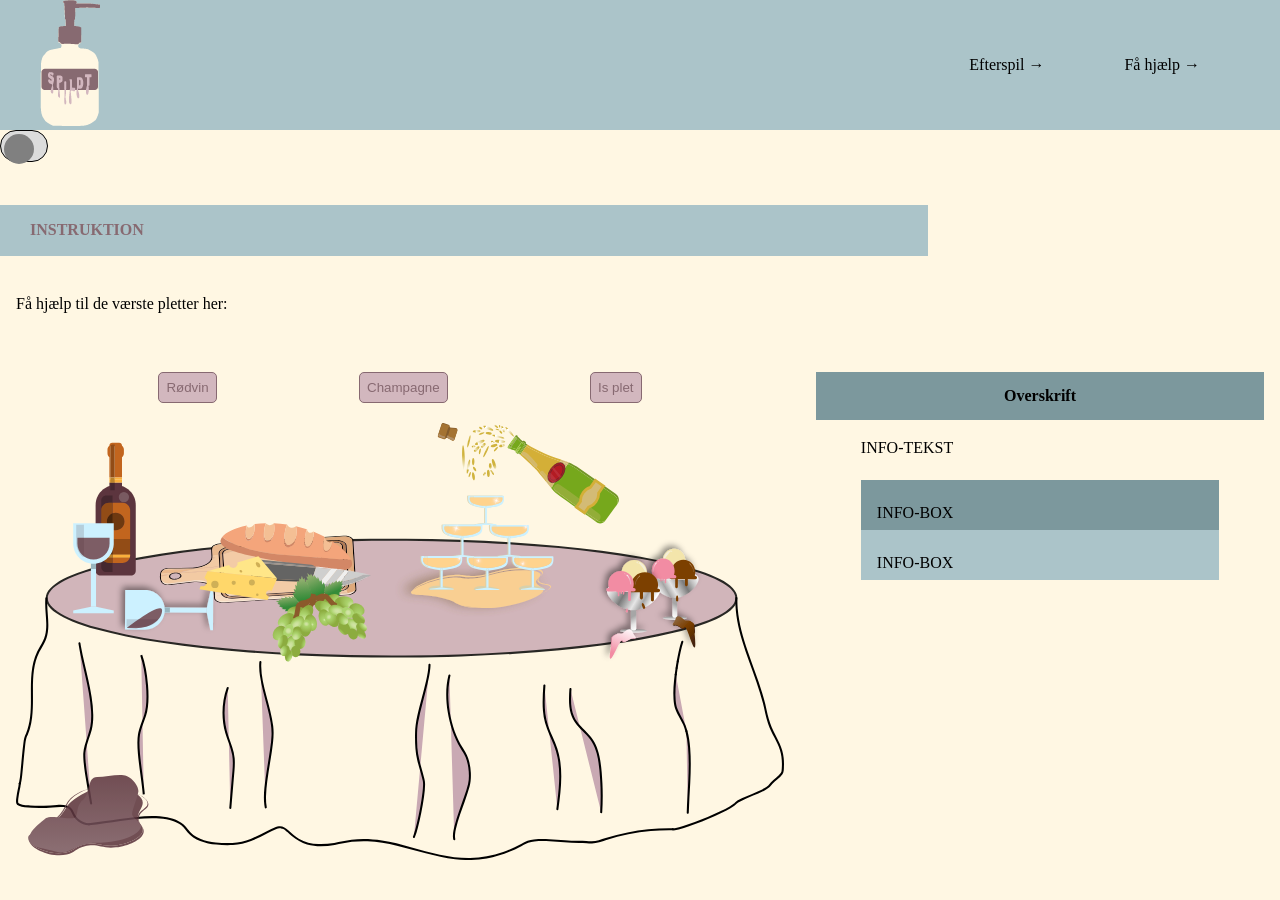
==== commit 8136e95e: "sidste touch ups" ====
--- a/instruction.html
+++ b/instruction.html
@@ -12,6 +12,8 @@
   <link rel="stylesheet" href="css/cards.css">
   <link rel="stylesheet" href="css/infographic.css">
   <link rel="icon" type="image/png" href="SVG/logo/Asset 30.svg">
+  <input type="checkbox" id="theme-toggle">
+
   <title>Emergency Site</title>
 </head>
 
@@ -36,7 +38,7 @@
 
   <main>
     <h1>INSTRUKTION</h1>
-    <p>Underoverskrift</p>
+    <p>Få hjælp til de værste pletter her:</p>
     <section class="info-graphic">
       <div class="buttons-wrapper">
         <button id="btn_rodvin">Rødvin</button>
@@ -2926,26 +2928,7 @@
   </main>
 
   <footer>
-    <nav>
-      <ul>
-        <li><a href="#">link</a></li>
-        <li><a href="#">link</a></li>
-        <li><a href="#">link</a></li>
-        <li><a href="#">link</a></li>
-      </ul>
-      <ul>
-        <li><a href="#">link</a></li>
-        <li><a href="#">link</a></li>
-        <li><a href="#">link</a></li>
-        <li><a href="#">link</a></li>
-      </ul>
-      <ul>
-        <li><a href="#">link</a></li>
-        <li><a href="#">link</a></li>
-        <li><a href="#">link</a></li>
-        <li><a href="#">link</a></li>
-      </ul>
-    </nav>
+
   </footer>
   <script src="js/main.js" defer>  </script>
 </body>
